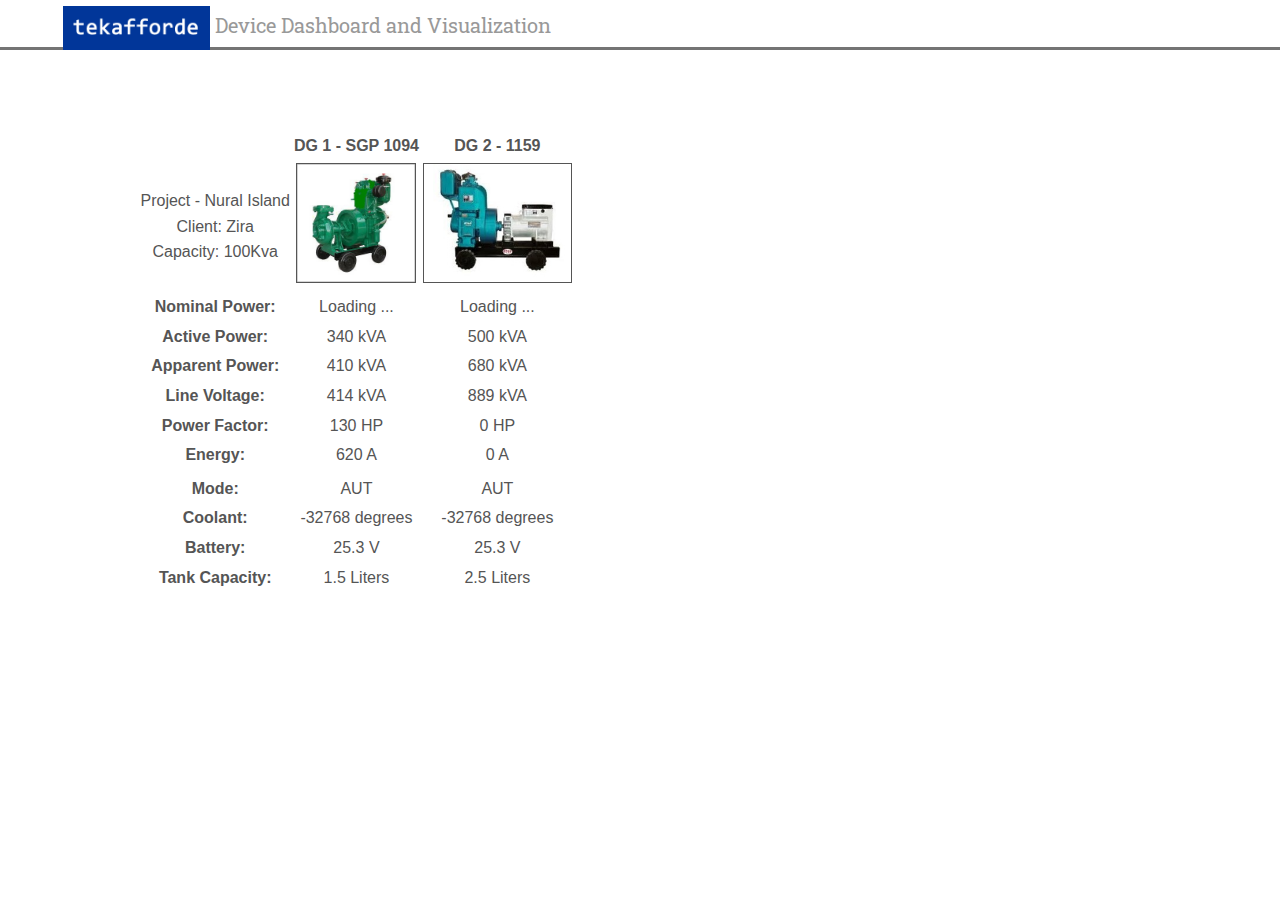
==== public/index.html @ 55267833 "New set" ====
<!DOCTYPE html>
<html lang="en"><head>
<head>
	<meta http-equiv="Content-Type" content="text/html; charset=utf-8" />
	<meta name="viewport" content="width=device-width, initial-scale=1.0">
	<title>Device Dashboard </title>

	<link href='https://fonts.googleapis.com/css?family=Roboto+Slab:400,700,300,100' rel='stylesheet' type='text/css'>
    <!--<link href="//netdna.bootstrapcdn.com/font-awesome/3.2.1/css/font-awesome.css" rel="stylesheet">-->
    <script src="https://code.jquery.com/jquery-1.11.2.min.js"></script>

	<link href="css/simplegrid.css" rel="stylesheet" media="screen">
	<link href="css/style.css" rel="stylesheet" media="screen">

	
</head>
<body>

<div class="header">
    <div class="header-content">
        <a href="/"><img class="logo" src="images/tekaffore_medium_blue.png" /> Device Dashboard and Visualization</a>
    </div>
</div>

<!-- Grid 1/2 -->
<div class="row">
    <div class="grid">
        <div class="col-1-1">
            <div class="content blurb">

                <table >
                    <thead>
                    <tr>
                        <th></th>
                        <th>DG 1 - SGP 1094</th>
                        <th>DG 2 - 1159</th>
                    </tr>
                    </thead>
                    <tbody>
                    <tr>
                        <td>Project - Nural Island <br>Client: Zira <br> Capacity: 100Kva </td>
                        <td>
                            <img src="images/Diesel-Generator.jpg" height="120px" border="1">
                        </td>
                        <td>
                            <img src="images/generator-set-250x250.jpg" height="120px" border="1">
                        </td>
                    </tr>
                    <tr>
                        <td class="heading">
                            Nominal Power:
                        </td>
                        <td class="iot-value">
                            Loading ...
                        </td>
                        <td class="iot-value">
                            Loading ...
                        </td>
                    </tr>

                    <tr>
                        <td class="heading">
                            Active Power:
                        </td>
                        <td>
                            340 kVA
                        </td>
                        <td>
                            500 kVA
                        </td>
                    </tr>

                    <tr>
                        <td class="heading">
                            Apparent Power:
                        </td>
                        <td>
                            410 kVA
                        </td>
                     <td>
                            680 kVA
                        </td>
                    </tr>

                    <tr>
                        <td class="heading">
                            Line Voltage:
                        </td>
                        <td>
                            414 kVA
                        </td>
                        <td>
                            889 kVA
                        </td>
                    </tr>

                    <tr>
                        <td class="heading">
                            Power Factor:
                        </td>
                        <td>
                            130 HP
                        </td>
                        <td>
                            0 HP
                        </td>
                    </tr>

                    <tr>
                        <td  class="heading">
                            Energy:
                        </td>
                        <td>
                            620 A
                        </td>
                        <td>
                            0 A
                        </td>
                    </tr>
                    <tr>
                        <td></td>
                        <td></td>
                        <td></td>
                    </tr>

                    <tr>
                        <td class="heading">
                            Mode:
                        </td>
                        <td>
                            AUT
                        </td>
                        <td>
                            AUT
                        </td>
                    </tr>

                    <tr>
                        <td class="heading">
                            Coolant:
                        </td>
                        <td>
                            -32768 degrees
                        </td>
                        <td>
                            -32768 degrees
                        </td>
                    </tr>

                    <tr>
                        <td class="heading">
                            Battery:
                        </td>
                        <td>
                            25.3 V
                        </td>
                        <td>
                            25.3 V
                        </td>
                    </tr>

                    <tr>
                        <td class="heading">
                            Tank Capacity:
                        </td>
                        <td>
                            1.5 Liters
                        </td>
                        <td>
                            2.5 Liters
                        </td>
                    </tr>

                    </tbody>


                </table>

			</div>
        </div>

    </div>
</div>

<script>

$(function() {

    $.ajax({
        type: 'GET',
        url: 'https://bba026be-4c3d-4270-b651-26df5dc07671-bluemix:446854be7d110441252c2aeab46d49e67b14d67c04e7e9f111e4ffeb18458952@bba026be-4c3d-4270-b651-26df5dc07671-bluemix.cloudant.com/iotp_q5yli1_default_2017-01-31/_design/iotp/_view/by-deviceId?key="aff-app-2-device"&limit=1&descending=true',
//        url: 'https://bba026be-4c3d-4270-b651-26df5dc07671-bluemix.cloudant.com/iotp_q5yli1_default_2017-01-31/_design/iotp/_view/by-deviceId?key="aff-app-2-device"&limit=1&descending=true',
        success: function(data) {
            console.log(data.rows[0].value.data.d.memory);
//            alert('success');
            $('.iot-value').text(data.rows[0].value.data.d.memory + ' kVA');
        },
        dataType: 'jsonp',
        error: function(jqXHR,textStatus,errorThrown) {
            console.log(errorThrown);
            console.log(textStatus);
            console.log(jqXHR)
            alert('error');
        }
    });

});
</script>
</body>
</html>
---- public/css/simplegrid.css ----
/*
  Simple Grid
  Learn More - http://dallasbass.com/simple-grid-a-lightweight-responsive-css-grid/
  Project Page - http://thisisdallas.github.com/Simple-Grid/
  Author - Dallas Bass
  Site - dallasbass.com
*/

*, *:after, *:before {
	-webkit-box-sizing: border-box;
	-moz-box-sizing: border-box;
	box-sizing: border-box;
}

body {
	margin: 0px;
}

[class*='col-'] {
	float: left;
	padding-left: 17px;
	padding-right: 17px;
}

[class*='col-']:last-of-type {
	padding-right: 0px;
}
[class*='col-']:first-of-type {
	padding-left: 0px;
}

.grid {
	width: 100%;
	max-width: 1155px;
	min-width: 755px;
	margin: 0 auto;
	overflow: hidden;
	padding: 0px 75px 0 75px;
}

.grid:after {
	content: "";
	display: table;
	clear: both;
}


/* Content Columns */

.col-1-1 {
	width: 100%;
}
.col-2-3, .col-8-12 {
	width: 66.66%;
}

.col-1-2, .col-6-12 {
	width: 50%;
}

.col-1-3, .col-4-12 {
	width: 33.33%;
}

.col-1-4, .col-3-12 {
	width: 25%;
}

.col-1-5 {
	width: 20%;
}

.col-1-6, .col-2-12 {
	width: 16.667%;
}

.col-1-7 {
	width: 14.28%;
}

.col-1-8 {
	width: 12.5%;
}

.col-1-9 {
	width: 11.1%;
}

.col-1-10 {
	width: 10%;
}

.col-1-11 {
	width: 9.09%;
}

.col-1-12 {
	width: 8.33%
}

/* Layout Columns */

.col-11-12 {
	width: 91.66%
}

.col-10-12 {
	width: 83.333%;
}

.col-9-12 {
	width: 75%;
}

.col-5-12 {
	width: 41.66%;
}

.col-7-12 {
	width: 58.33%
}

@media handheld, only screen and (max-width: 767px) {

	
	.grid {
		width: 100%;
		min-width: 0;
		margin-left: 0px;
		margin-right: 0px;
		padding-left: 0px;
		padding-right: 0px;
	}
	
	[class*='col-'] {
		width: auto;
		float: none;
		margin-left: 0px;
		margin-right: 0px;
		margin-top: 10px;
		margin-bottom: 10px;
		padding-left: 20px !important;
		padding-right: 20px !important;
	}
}
---- public/css/style.css ----
body {
    color: #555;
    background-color: #ffffff;
}
a {
    text-decoration: none;
}
.title, .row2, .nodes {
    background: #eee;
}


.blurb a {
    text-decoration: underline;
    color: #555;
}
a.button {
    text-decoration: none;
    display: inline-block;
    padding: 30px 40px;
    border-radius: 5px;
    background: #aa6767;
    color: #eee;
}
a.button:hover {
    background: #7F4545;
}
.row3, .row4, .row5 {
    background: #fff;
}

.row9 {
    background: #676767;
}
.footer {
    background: #333;
}

.footer .grid {
    color: #eee;
    padding: 20px 0;
    font-family: Arial;
}
.footer a {
    color: #eee;
}

.footer .content {
    height: auto;
    min-height: 0;
    margin: 20px auto;
}

.footer .headline {
    margin: 80px auto 20px auto;
}
.footer {
    text-align: center;
}

.ets-link {
    margin: 10px 0px;
    
}
.ets-globe {
    width: 60px;
    vertical-align: middle;
}

.content {
    margin: 80px 0;
}

.blurb {
    font-family: Arial;
    font-size: 16px;
    line-height: 1.6em;
}
.blurb p {
    margin-top: 0;
}
.blurb h3, .nodes h3 {
    font-family: "Roboto Slab";
    font-size: 24px;
    font-weight: normal;
    margin-top: 0;
    margin-bottom: 0.5em;
}
.blurb h4 {
    font-family: "Roboto Slab";
    font-size: 18px;
    font-weight: normal;
    margin-top: 0.8em;
    margin-bottom: 0.5em;
}
.feature {
    max-width: 485px;
    margin-left: auto;
    margin-right: auto;
    text-align: center;
}

.row3 .feature, .row4 .feature, .row5 .feature {
    border: none;
}
.feature img {
    max-width: 445px;
    width: 100%;
}
.title .content {
    margin: 80px 0 20px 0;
    height: 280px;
    text-align: center;
}
.title h1 {
    font-size: 36px;
    font-family: "Roboto Slab";
    font-weight: bold;
    margin-bottom: 10px;
    color: #676767;
}    
.title h2 {
    margin-top: 0px;
    font-size: 20px;
    font-family: "Roboto Slab";
    font-weight: normal;
    color: #555;
}
.title img {
    margin: auto;
    max-width: 769px;
    width: 100%;
}

.nodes .content {
    text-align: center;
    height: auto;
    min-height: 0;
    margin: 40px 0 40px 0;
}
.nodes .grid {
    padding-top: 40px;
    padding-bottom: 40px;
}

.nodes h3 {
    text-align: center;
}
.nodes h4 {
    font-family: "Roboto Slab";
    text-align: center;
    font-weight: normal;
    margin-top: 3px;
    height: 50px;
}

.heading{
    font-weight: 600;
}

td{
    text-align: center
}
.header {
    font-family: "Roboto Slab";
    font-size: 20px;
    line-height: 50px;
    color: #222222;
    padding: 0px 10px;
    height: 50px;
    background: #ffffff;
    border-bottom: solid #747474;
}
.header-content {
    width: 100%;
	max-width: 1155px;
	min-width: 755px;
	margin: 0 auto;
}
.header-content .logo {
    vertical-align: middle;
    height: 44px;
}
.header-content a {
    color: #999;
}
.header-content ul {
    float: right;
    list-style-type: none;
    margin: -0;
    padding: 0;
    background: #333;
}
.header-content li {
    display: inline-block;
    margin: 0;
    padding: 0;
}
.header-content li a {
    display: block;
    padding: 0 15px 0 15px;
}
.header-content li.current {
    background: url(images/tab.png) 50% bottom no-repeat;
}
.header-content li.current a {
    color: #fff;
}
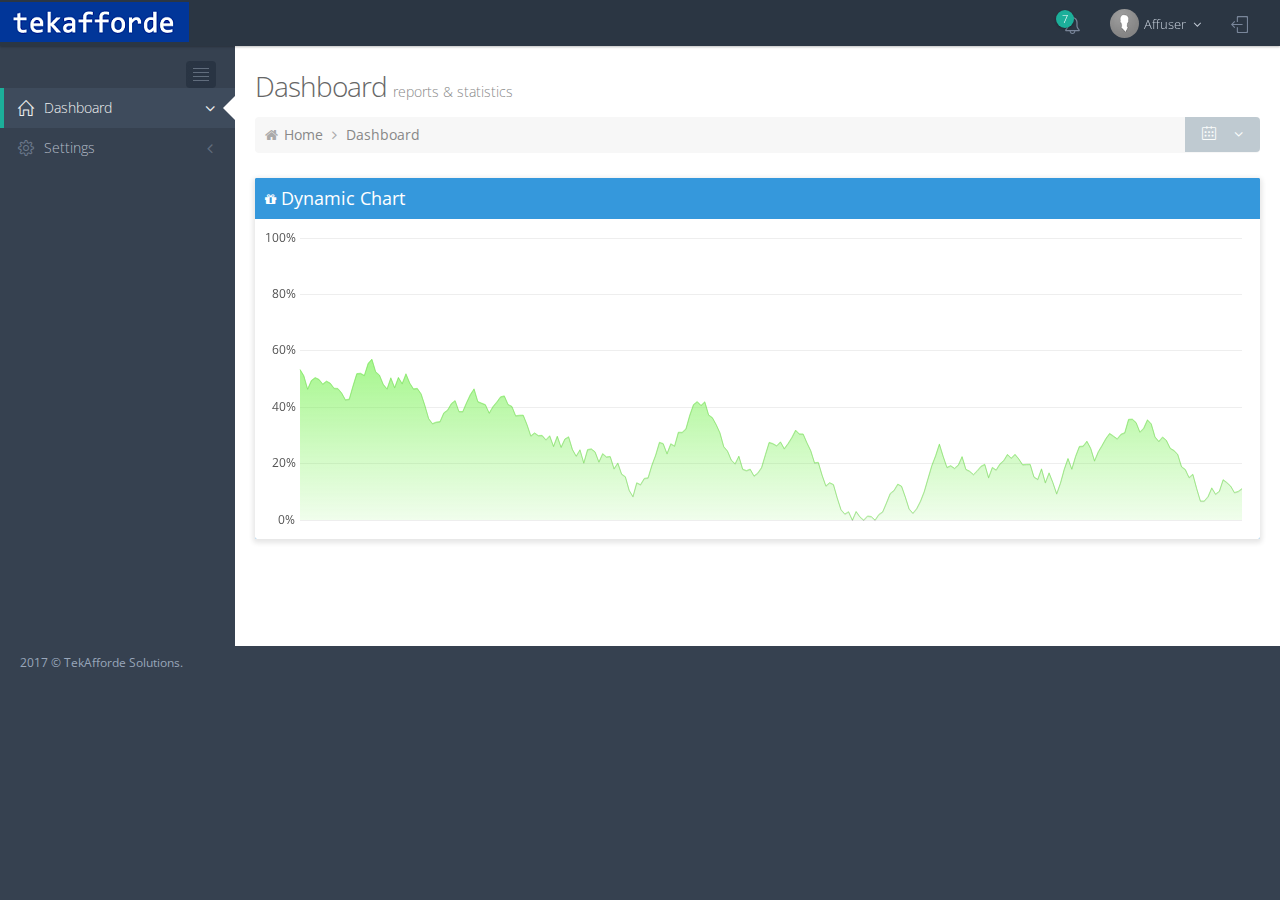
==== commit 7c132e2e: "commit with menu and graph" ====
--- a/public/index.html
+++ b/public/index.html
@@ -1,210 +1,234 @@
 <!DOCTYPE html>
-<html lang="en"><head>
+<html lang="en" class="no-js">
+<!--<![endif]-->
+<!-- BEGIN HEAD -->
 <head>
-	<meta http-equiv="Content-Type" content="text/html; charset=utf-8" />
-	<meta name="viewport" content="width=device-width, initial-scale=1.0">
-	<title>Device Dashboard </title>
-
-	<link href='https://fonts.googleapis.com/css?family=Roboto+Slab:400,700,300,100' rel='stylesheet' type='text/css'>
-    <!--<link href="//netdna.bootstrapcdn.com/font-awesome/3.2.1/css/font-awesome.css" rel="stylesheet">-->
-    <script src="https://code.jquery.com/jquery-1.11.2.min.js"></script>
-
-	<link href="css/simplegrid.css" rel="stylesheet" media="screen">
-	<link href="css/style.css" rel="stylesheet" media="screen">
-
-	
+<meta charset="utf-8"/>
+<title>Afforde | Dashboard</title>
+<meta http-equiv="X-UA-Compatible" content="IE=edge">
+<meta content="width=device-width, initial-scale=1" name="viewport"/>
+<meta content="" name="description"/>
+<meta content="" name="author"/>
+<!-- BEGIN GLOBAL MANDATORY STYLES -->
+<link href="https://fonts.googleapis.com/css?family=Open+Sans:400,300,600,700&subset=all" rel="stylesheet" type="text/css"/>
+<link href="plugins/font-awesome/css/font-awesome.min.css" rel="stylesheet" type="text/css"/>
+<link href="plugins/simple-line-icons/simple-line-icons.min.css" rel="stylesheet" type="text/css"/>
+<link href="plugins/bootstrap/css/bootstrap.min.css" rel="stylesheet" type="text/css"/>
+<!-- END GLOBAL MANDATORY STYLES -->
+<!-- END PAGE STYLES -->
+<!-- BEGIN THEME STYLES -->
+<link href="plugins/css/components-md.css" id="style_components" rel="stylesheet" type="text/css"/>
+<link href="plugins/layout/css/layout.css" rel="stylesheet" type="text/css"/>
+<link href="plugins/layout/css/themes/darkblue.css" rel="stylesheet" type="text/css" id="style_color"/>
+<!-- END THEME STYLES -->
+
 </head>
-<body>
-
-<div class="header">
-    <div class="header-content">
-        <a href="/"><img class="logo" src="images/tekaffore_medium_blue.png" /> Device Dashboard and Visualization</a>
+<body class="page-md page-header-fixed page-quick-sidebar-over-content page-sidebar-closed-hide-logo ">
+<!-- BEGIN HEADER -->
+<div class="page-header md-shadow-z-1-i navbar navbar-fixed-top">
+	<!-- BEGIN HEADER INNER -->
+	<div class="page-header-inner">
+		<!-- BEGIN LOGO -->
+		<div class="page-logo">
+			<a href="index.html">
+			<img src="images/tekaffore_medium_blue.png" alt="logo" class="logo-default"/>
+			</a>
+			<div class="menu-toggler sidebar-toggler hide">
+			</div>
+		</div>
+		<!-- END LOGO -->
+		<!-- BEGIN RESPONSIVE MENU TOGGLER -->
+		<a href="javascript:;" class="menu-toggler responsive-toggler" data-toggle="collapse" data-target=".navbar-collapse">
+		</a>
+		<!-- END RESPONSIVE MENU TOGGLER -->
+		<!-- BEGIN TOP NAVIGATION MENU -->
+		<div class="top-menu">
+			<ul class="nav navbar-nav pull-right">
+				<!-- BEGIN NOTIFICATION DROPDOWN -->
+				<!-- DOC: Apply "dropdown-dark" class after below "dropdown-extended" to change the dropdown styte -->
+				<li class="dropdown dropdown-extended dropdown-notification" id="header_notification_bar">
+					<a href="javascript:;" class="dropdown-toggle" data-toggle="dropdown" data-hover="dropdown" data-close-others="true">
+					<i class="icon-bell"></i>
+					<span class="badge badge-default">
+					7 </span>
+					</a>
+					<ul class="dropdown-menu">
+						<li class="external">
+							<h3><span class="bold">12 pending</span> notifications</h3>
+							<a href="extra_profile.html">view all</a>
+						</li>
+							</ul>
+				</li>
+				<li class="dropdown dropdown-user">
+					<a href="javascript:;" class="dropdown-toggle" data-toggle="dropdown" data-hover="dropdown" data-close-others="true">
+					<img alt="" class="img-circle" src="images/avatar.png"/>
+					<span class="username username-hide-on-mobile">
+					Affuser </span>
+					<i class="fa fa-angle-down"></i>
+					</a>
+					<ul class="dropdown-menu dropdown-menu-default">
+						<li>
+							<a href="extra_profile.html">
+							<i class="icon-user"></i> My Profile </a>
+						</li>
+						<li class="divider">
+						</li>
+						<li>
+							<a href="login.html">
+							<i class="icon-key"></i> Log Out </a>
+						</li>
+					</ul>
+				</li>
+				<li class="dropdown dropdown-quick-sidebar-toggler">
+					<a href="javascript:;" class="dropdown-toggle">
+					<i class="icon-logout"></i>
+					</a>
+				</li>
+				<!-- END QUICK SIDEBAR TOGGLER -->
+			</ul>
+		</div>
+		<!-- END TOP NAVIGATION MENU -->
+	</div>
+	<!-- END HEADER INNER -->
+</div>
+<!-- END HEADER -->
+<div class="clearfix">
+</div>
+<!-- BEGIN CONTAINER -->
+<div class="page-container">
+	<!-- BEGIN SIDEBAR -->
+	<div class="page-sidebar-wrapper">
+		<div class="page-sidebar navbar-collapse collapse">
+			<ul class="page-sidebar-menu page-sidebar-menu-light" data-keep-expanded="false" data-auto-scroll="true" data-slide-speed="200">
+				<!-- DOC: To remove the sidebar toggler from the sidebar you just need to completely remove the below "sidebar-toggler-wrapper" LI element -->
+				<li class="sidebar-toggler-wrapper">
+					<!-- BEGIN SIDEBAR TOGGLER BUTTON -->
+					<div class="sidebar-toggler">
+					</div>
+					<!-- END SIDEBAR TOGGLER BUTTON -->
+				</li>
+				<!-- DOC: To remove the search box from the sidebar you just need to completely remove the below "sidebar-search-wrapper" LI element -->
+				<li class="start active open">
+					<a href="javascript:;">
+					<i class="icon-home"></i>
+					<span class="title">Dashboard</span>
+					<span class="selected"></span>
+					<span class="arrow open"></span>
+					</a>
+
+				</li>
+				<li>
+					<a href="javascript:;">
+					<i class="icon-settings"></i>
+					<span class="title">Settings</span>
+					<span class="arrow "></span>
+					</a>
+					</li>
+					</ul>
+			<!-- END SIDEBAR MENU -->
+		</div>
+	</div>
+	<!-- END SIDEBAR -->
+	<!-- BEGIN CONTENT -->
+	<div class="page-content-wrapper">
+		<div class="page-content">
+			<h3 class="page-title">
+			Dashboard <small>reports & statistics</small>
+			</h3>
+			<div class="page-bar">
+				<ul class="page-breadcrumb">
+					<li>
+						<i class="fa fa-home"></i>
+						<a href="index.html">Home</a>
+						<i class="fa fa-angle-right"></i>
+					</li>
+					<li>
+						<a href="#">Dashboard</a>
+					</li>
+				</ul>
+				<div class="page-toolbar">
+					<div id="dashboard-report-range" class="pull-right tooltips btn btn-fit-height grey-salt" data-placement="top" data-original-title="Change dashboard date range">
+						<i class="icon-calendar"></i>&nbsp; <span class="uppercase visible-lg-inline-block"></span>&nbsp; <i class="fa fa-angle-down"></i>
+					</div>
+				</div>
+			</div>
+			<!-- END PAGE HEADER-->
+			<div class="clearfix">
+			</div>
+			<div class="row">
+				
+				<div class="col-md-12">
+					<!-- BEGIN PORTLET-->
+				<div class="portlet box blue">
+				
+				
+						<div class="portlet-title">
+							<div class="caption">
+								<i class="fa fa-gift"></i>Dynamic Chart
+							</div>
+							<div class="tools">
+								<a href="javascript:;" class="collapse">
+								</a>
+								<a href="#portlet-config" data-toggle="modal" class="config">
+								</a>
+								<a href="javascript:;" class="reload">
+								</a>
+								<a href="javascript:;" class="remove">
+								</a>
+							</div>
+						</div>
+						<div class="portlet-body">
+							<div id="chart_4" class="chart">
+							</div>
+						</div>
+					
+					
+					</div>
+					</div>
+					<!-- END PORTLET-->
+				</div>
+			</div>
+			<div class="clearfix">
+			</div>
+
+		</div>
+	</div>
+
+</div>
+<!-- END CONTAINER -->
+<!-- BEGIN FOOTER -->
+<div class="page-footer">
+	<div class="page-footer-inner">
+		 2017 &copy; TekAfforde Solutions.
     </div>
-</div>
-
-<!-- Grid 1/2 -->
-<div class="row">
-    <div class="grid">
-        <div class="col-1-1">
-            <div class="content blurb">
-
-                <table >
-                    <thead>
-                    <tr>
-                        <th></th>
-                        <th>DG 1 - SGP 1094</th>
-                        <th>DG 2 - 1159</th>
-                    </tr>
-                    </thead>
-                    <tbody>
-                    <tr>
-                        <td>Project - Nural Island <br>Client: Zira <br> Capacity: 100Kva </td>
-                        <td>
-                            <img src="images/Diesel-Generator.jpg" height="120px" border="1">
-                        </td>
-                        <td>
-                            <img src="images/generator-set-250x250.jpg" height="120px" border="1">
-                        </td>
-                    </tr>
-                    <tr>
-                        <td class="heading">
-                            Nominal Power:
-                        </td>
-                        <td class="iot-value">
-                            Loading ...
-                        </td>
-                        <td class="iot-value">
-                            Loading ...
-                        </td>
-                    </tr>
-
-                    <tr>
-                        <td class="heading">
-                            Active Power:
-                        </td>
-                        <td>
-                            340 kVA
-                        </td>
-                        <td>
-                            500 kVA
-                        </td>
-                    </tr>
-
-                    <tr>
-                        <td class="heading">
-                            Apparent Power:
-                        </td>
-                        <td>
-                            410 kVA
-                        </td>
-                     <td>
-                            680 kVA
-                        </td>
-                    </tr>
-
-                    <tr>
-                        <td class="heading">
-                            Line Voltage:
-                        </td>
-                        <td>
-                            414 kVA
-                        </td>
-                        <td>
-                            889 kVA
-                        </td>
-                    </tr>
-
-                    <tr>
-                        <td class="heading">
-                            Power Factor:
-                        </td>
-                        <td>
-                            130 HP
-                        </td>
-                        <td>
-                            0 HP
-                        </td>
-                    </tr>
-
-                    <tr>
-                        <td  class="heading">
-                            Energy:
-                        </td>
-                        <td>
-                            620 A
-                        </td>
-                        <td>
-                            0 A
-                        </td>
-                    </tr>
-                    <tr>
-                        <td></td>
-                        <td></td>
-                        <td></td>
-                    </tr>
-
-                    <tr>
-                        <td class="heading">
-                            Mode:
-                        </td>
-                        <td>
-                            AUT
-                        </td>
-                        <td>
-                            AUT
-                        </td>
-                    </tr>
-
-                    <tr>
-                        <td class="heading">
-                            Coolant:
-                        </td>
-                        <td>
-                            -32768 degrees
-                        </td>
-                        <td>
-                            -32768 degrees
-                        </td>
-                    </tr>
-
-                    <tr>
-                        <td class="heading">
-                            Battery:
-                        </td>
-                        <td>
-                            25.3 V
-                        </td>
-                        <td>
-                            25.3 V
-                        </td>
-                    </tr>
-
-                    <tr>
-                        <td class="heading">
-                            Tank Capacity:
-                        </td>
-                        <td>
-                            1.5 Liters
-                        </td>
-                        <td>
-                            2.5 Liters
-                        </td>
-                    </tr>
-
-                    </tbody>
-
-
-                </table>
-
-			</div>
-        </div>
-
-    </div>
-</div>
-
+	<div class="scroll-to-top">
+		<i class="icon-arrow-up"></i>
+	</div>
+</div>
+
+
+<script src="plugins/jquery.min.js" type="text/javascript"></script>
+<script src="plugins/bootstrap/js/bootstrap.min.js" type="text/javascript"></script>
+<script src="plugins/jquery-slimscroll/jquery.slimscroll.min.js" type="text/javascript"></script>
+<script src="plugins/metronic.js" type="text/javascript"></script>
+
+<script src="plugins/flot/jquery.flot.min.js"></script>
+<script src="plugins/flot/jquery.flot.resize.min.js"></script>
+<script src="plugins/flot/jquery.flot.stack.min.js"></script>
+
+<script src="plugins/charts-flotcharts.js"></script>
+
+
+<!-- END PAGE LEVEL PLUGINS -->
+<!-- BEGIN PAGE LEVEL SCRIPTS -->
+<!-- END PAGE LEVEL SCRIPTS -->
 <script>
-
-$(function() {
-
-    $.ajax({
-        type: 'GET',
-        url: 'https://bba026be-4c3d-4270-b651-26df5dc07671-bluemix:446854be7d110441252c2aeab46d49e67b14d67c04e7e9f111e4ffeb18458952@bba026be-4c3d-4270-b651-26df5dc07671-bluemix.cloudant.com/iotp_q5yli1_default_2017-01-31/_design/iotp/_view/by-deviceId?key="aff-app-2-device"&limit=1&descending=true',
-//        url: 'https://bba026be-4c3d-4270-b651-26df5dc07671-bluemix.cloudant.com/iotp_q5yli1_default_2017-01-31/_design/iotp/_view/by-deviceId?key="aff-app-2-device"&limit=1&descending=true',
-        success: function(data) {
-            console.log(data.rows[0].value.data.d.memory);
-//            alert('success');
-            $('.iot-value').text(data.rows[0].value.data.d.memory + ' kVA');
-        },
-        dataType: 'jsonp',
-        error: function(jqXHR,textStatus,errorThrown) {
-            console.log(errorThrown);
-            console.log(textStatus);
-            console.log(jqXHR)
-            alert('error');
-        }
-    });
-
+jQuery(document).ready(function() {    
+   ChartsFlotcharts.initCharts();
+  
 });
 </script>
+<!-- END JAVASCRIPTS -->
 </body>
-</html>
+<!-- END BODY -->
+</html>--- a/public/plugins/css/components-md.css
+++ b/public/plugins/css/components-md.css
@@ -0,0 +1,13898 @@
+/*********************************
+ METRONIC ROUNDED STYLE COMPONENTS 
+*********************************/
+/***
+General reset
+***/
+/* Set default body */
+body {
+  color: #333333;
+  font-family: "Open Sans", sans-serif;
+  padding: 0px !important;
+  margin: 0px !important;
+  font-size: 13px;
+  direction: ltr;
+}
+
+/*
+ Internet Explorer 10 doesn't differentiate device width from viewport width, and thus doesn't 
+ properly apply the media queries in Bootstrap's CSS. To address this, 
+ you can optionally include the following CSS and JavaScript to work around this problem until Microsoft issues a fix.
+*/
+@-webkit-viewport {
+  width: device-width;
+}
+@-moz-viewport {
+  width: device-width;
+}
+@-ms-viewport {
+  width: device-width;
+}
+@-o-viewport {
+  width: device-width;
+}
+@viewport {
+  width: device-width;
+}
+/*
+ Internet Explorer 10 doesn't differentiate device width from viewport width, 
+ and thus doesn't properly apply the media queries in Bootstrap's CSS. To address this, following CSS code applied 
+*/
+@-ms-viewport {
+  width: auto !important;
+}
+.md-shadow-z-1, .alert, .badge, .btn, .btn-group > .btn, .btn.btn-link:hover, .icon-btn, .label, .list-group1, .note, .social-icons li > a, .social-icons.social-icons-color > li > a, .well {
+  box-shadow: 0 1px 3px rgba(0, 0, 0, 0.1), 0 1px 2px rgba(0, 0, 0, 0.18);
+}
+
+.md-shadow-z-1-i {
+  box-shadow: 0 1px 3px rgba(0, 0, 0, 0.1), 0 1px 2px rgba(0, 0, 0, 0.18) !important;
+}
+
+.md-shadow-z-1-hover {
+  box-shadow: 0 1px 3px rgba(0, 0, 0, 0.14), 0 1px 2px rgba(0, 0, 0, 0.22);
+}
+
+.md-shadow-z-2, .ver-inline-menu, .panel, .popover {
+  box-shadow: 0 3px 6px rgba(0, 0, 0, 0.16), 0 3px 6px rgba(0, 0, 0, 0.22);
+}
+
+.md-shadow-z-2-i, .dropdown-menu, .btn-group > .dropdown-menu {
+  box-shadow: 0 3px 6px rgba(0, 0, 0, 0.16), 0 3px 6px rgba(0, 0, 0, 0.22) !important;
+}
+
+.md-shadow-z-2-hover, .btn:hover, .icon-btn:hover, .social-icons li:hover > a, .social-icons.social-icons-color > li > a:hover, .portlet.box.blue > .portlet-title > .actions .btn-default:hover, .portlet.box.blue-madison > .portlet-title > .actions .btn-default:hover, .portlet.box.blue-chambray > .portlet-title > .actions .btn-default:hover, .portlet.box.blue-ebonyclay > .portlet-title > .actions .btn-default:hover, .portlet.box.blue-hoki > .portlet-title > .actions .btn-default:hover, .portlet.box.blue-steel > .portlet-title > .actions .btn-default:hover, .portlet.box.blue-soft > .portlet-title > .actions .btn-default:hover, .portlet.box.blue-dark > .portlet-title > .actions .btn-default:hover, .portlet.box.blue-sharp > .portlet-title > .actions .btn-default:hover, .portlet.box.green > .portlet-title > .actions .btn-default:hover, .portlet.box.green-meadow > .portlet-title > .actions .btn-default:hover, .portlet.box.green-seagreen > .portlet-title > .actions .btn-default:hover, .portlet.box.green-turquoise > .portlet-title > .actions .btn-default:hover, .portlet.box.green-haze > .portlet-title > .actions .btn-default:hover, .portlet.box.green-jungle > .portlet-title > .actions .btn-default:hover, .portlet.box.green-sharp > .portlet-title > .actions .btn-default:hover, .portlet.box.green-soft > .portlet-title > .actions .btn-default:hover, .portlet.box.grey > .portlet-title > .actions .btn-default:hover, .portlet.box.grey-steel > .portlet-title > .actions .btn-default:hover, .portlet.box.grey-cararra > .portlet-title > .actions .btn-default:hover, .portlet.box.grey-gallery > .portlet-title > .actions .btn-default:hover, .portlet.box.grey-cascade > .portlet-title > .actions .btn-default:hover, .portlet.box.grey-silver > .portlet-title > .actions .btn-default:hover, .portlet.box.grey-salsa > .portlet-title > .actions .btn-default:hover, .portlet.box.grey-salt > .portlet-title > .actions .btn-default:hover, .portlet.box.grey-mint > .portlet-title > .actions .btn-default:hover, .portlet.box.red > .portlet-title > .actions .btn-default:hover, .portlet.box.red-pink > .portlet-title > .actions .btn-default:hover, .portlet.box.red-sunglo > .portlet-title > .actions .btn-default:hover, .portlet.box.red-intense > .portlet-title > .actions .btn-default:hover, .portlet.box.red-thunderbird > .portlet-title > .actions .btn-default:hover, .portlet.box.red-flamingo > .portlet-title > .actions .btn-default:hover, .portlet.box.red-soft > .portlet-title > .actions .btn-default:hover, .portlet.box.red-haze > .portlet-title > .actions .btn-default:hover, .portlet.box.yellow > .portlet-title > .actions .btn-default:hover, .portlet.box.yellow-gold > .portlet-title > .actions .btn-default:hover, .portlet.box.yellow-casablanca > .portlet-title > .actions .btn-default:hover, .portlet.box.yellow-crusta > .portlet-title > .actions .btn-default:hover, .portlet.box.yellow-lemon > .portlet-title > .actions .btn-default:hover, .portlet.box.yellow-saffron > .portlet-title > .actions .btn-default:hover, .portlet.box.purple > .portlet-title > .actions .btn-default:hover, .portlet.box.purple-plum > .portlet-title > .actions .btn-default:hover, .portlet.box.purple-medium > .portlet-title > .actions .btn-default:hover, .portlet.box.purple-studio > .portlet-title > .actions .btn-default:hover, .portlet.box.purple-wisteria > .portlet-title > .actions .btn-default:hover, .portlet.box.purple-seance > .portlet-title > .actions .btn-default:hover, .portlet.box.purple-intense > .portlet-title > .actions .btn-default:hover, .portlet.box.purple-sharp > .portlet-title > .actions .btn-default:hover, .portlet.box.purple-soft > .portlet-title > .actions .btn-default:hover {
+  box-shadow: 0 3px 6px rgba(0, 0, 0, 0.2), 0 3px 6px rgba(0, 0, 0, 0.26);
+}
+
+.md-shadow-z-3, .modal .modal-content {
+  box-shadow: 0 8px 18px rgba(0, 0, 0, 0.18), 0 6px 6px rgba(0, 0, 0, 0.23);
+}
+
+.md-shadow-z-3-i {
+  box-shadow: 0 8px 18px rgba(0, 0, 0, 0.18), 0 6px 6px rgba(0, 0, 0, 0.24) !important;
+}
+
+.md-shadow-z-3-hover, .btn:active, .portlet.box.blue > .portlet-title > .actions .btn-default:active, .portlet.box.blue-madison > .portlet-title > .actions .btn-default:active, .portlet.box.blue-chambray > .portlet-title > .actions .btn-default:active, .portlet.box.blue-ebonyclay > .portlet-title > .actions .btn-default:active, .portlet.box.blue-hoki > .portlet-title > .actions .btn-default:active, .portlet.box.blue-steel > .portlet-title > .actions .btn-default:active, .portlet.box.blue-soft > .portlet-title > .actions .btn-default:active, .portlet.box.blue-dark > .portlet-title > .actions .btn-default:active, .portlet.box.blue-sharp > .portlet-title > .actions .btn-default:active, .portlet.box.green > .portlet-title > .actions .btn-default:active, .portlet.box.green-meadow > .portlet-title > .actions .btn-default:active, .portlet.box.green-seagreen > .portlet-title > .actions .btn-default:active, .portlet.box.green-turquoise > .portlet-title > .actions .btn-default:active, .portlet.box.green-haze > .portlet-title > .actions .btn-default:active, .portlet.box.green-jungle > .portlet-title > .actions .btn-default:active, .portlet.box.green-sharp > .portlet-title > .actions .btn-default:active, .portlet.box.green-soft > .portlet-title > .actions .btn-default:active, .portlet.box.grey > .portlet-title > .actions .btn-default:active, .portlet.box.grey-steel > .portlet-title > .actions .btn-default:active, .portlet.box.grey-cararra > .portlet-title > .actions .btn-default:active, .portlet.box.grey-gallery > .portlet-title > .actions .btn-default:active, .portlet.box.grey-cascade > .portlet-title > .actions .btn-default:active, .portlet.box.grey-silver > .portlet-title > .actions .btn-default:active, .portlet.box.grey-salsa > .portlet-title > .actions .btn-default:active, .portlet.box.grey-salt > .portlet-title > .actions .btn-default:active, .portlet.box.grey-mint > .portlet-title > .actions .btn-default:active, .portlet.box.red > .portlet-title > .actions .btn-default:active, .portlet.box.red-pink > .portlet-title > .actions .btn-default:active, .portlet.box.red-sunglo > .portlet-title > .actions .btn-default:active, .portlet.box.red-intense > .portlet-title > .actions .btn-default:active, .portlet.box.red-thunderbird > .portlet-title > .actions .btn-default:active, .portlet.box.red-flamingo > .portlet-title > .actions .btn-default:active, .portlet.box.red-soft > .portlet-title > .actions .btn-default:active, .portlet.box.red-haze > .portlet-title > .actions .btn-default:active, .portlet.box.yellow > .portlet-title > .actions .btn-default:active, .portlet.box.yellow-gold > .portlet-title > .actions .btn-default:active, .portlet.box.yellow-casablanca > .portlet-title > .actions .btn-default:active, .portlet.box.yellow-crusta > .portlet-title > .actions .btn-default:active, .portlet.box.yellow-lemon > .portlet-title > .actions .btn-default:active, .portlet.box.yellow-saffron > .portlet-title > .actions .btn-default:active, .portlet.box.purple > .portlet-title > .actions .btn-default:active, .portlet.box.purple-plum > .portlet-title > .actions .btn-default:active, .portlet.box.purple-medium > .portlet-title > .actions .btn-default:active, .portlet.box.purple-studio > .portlet-title > .actions .btn-default:active, .portlet.box.purple-wisteria > .portlet-title > .actions .btn-default:active, .portlet.box.purple-seance > .portlet-title > .actions .btn-default:active, .portlet.box.purple-intense > .portlet-title > .actions .btn-default:active, .portlet.box.purple-sharp > .portlet-title > .actions .btn-default:active, .portlet.box.purple-soft > .portlet-title > .actions .btn-default:active {
+  box-shadow: 0 8px 18px rgba(0, 0, 0, 0.22), 0 6px 6px rgba(0, 0, 0, 0.26);
+}
+
+.md-shadow-z-4 {
+  box-shadow: 0 14px 28px rgba(0, 0, 0, 0.26), 0 10px 10px rgba(0, 0, 0, 0.22);
+}
+
+.md-shadow-z-4-i {
+  box-shadow: 0 14px 28px rgba(0, 0, 0, 0.26), 0 10px 10px rgba(0, 0, 0, 0.22) !important;
+}
+
+.md-shadow-z-5 {
+  box-shadow: 0 19px 38px rgba(0, 0, 0, 0.28), 0 15px 12px rgba(0, 0, 0, 0.22);
+}
+
+.md-shadow-z-5-i {
+  box-shadow: 0 19px 38px rgba(0, 0, 0, 0.28), 0 15px 12px rgba(0, 0, 0, 0.22) !important;
+}
+
+.md-shadow-none {
+  box-shadow: none !important;
+}
+
+.md-click-circle {
+  display: block;
+  position: absolute;
+  background: rgba(0, 0, 0, 0.2);
+  border-radius: 50%;
+  -webkit-animation: scale(0);
+  -moz-transform: scale(0);
+  transform: scale(0);
+}
+.md-click-circle.md-click-animate {
+  -webkit-animation: mdClickEffect 0.55s linear;
+  -moz-animation: mdClickEffect 0.55s linear;
+  animation: mdClickEffect 0.55s linear;
+}
+
+@-webkit-keyframes mdClickEffect {
+  100% {
+    opacity: 0;
+    -webkit-transform: scale(1.5);
+  }
+}
+@-moz-keyframes mdClickEffect {
+  100% {
+    opacity: 0;
+    -moz-transform: scale(2.5);
+  }
+}
+@keyframes mdClickEffect {
+  100% {
+    opacity: 0;
+    transform: scale(2.5);
+  }
+}
+.form-group.form-md-line-input {
+  position: relative;
+  margin: 0 0 35px 0;
+  padding-top: 20px;
+}
+.form-horizontal .form-group.form-md-line-input {
+  padding-top: 10px;
+  margin-bottom: 20px;
+  margin: 0 -15px 20px -15px;
+}
+.form-horizontal .form-group.form-md-line-input > label {
+  padding-top: 5px;
+  font-size: 13px;
+  color: #888888;
+  opacity: 1 ;
+  filter: alpha(opacity=100) ;
+}
+.form-group.form-md-line-input .form-control {
+  background: none;
+  border: 0;
+  border-bottom: 1px solid #e5e5e5;
+  -webkit-border-radius: 0;
+  -moz-border-radius: 0;
+  -ms-border-radius: 0;
+  -o-border-radius: 0;
+  border-radius: 0;
+  color: #333;
+  box-shadow: none;
+  padding-left: 0;
+  padding-right: 0;
+  font-size: 16px;
+}
+.form-group.form-md-line-input .form-control::-moz-placeholder {
+  color: #999;
+  opacity: 1;
+}
+.form-group.form-md-line-input .form-control:-ms-input-placeholder {
+  color: #999;
+}
+.form-group.form-md-line-input .form-control::-webkit-input-placeholder {
+  color: #999;
+}
+.form-group.form-md-line-input .form-control.form-control-static {
+  border-bottom: 0;
+}
+.form-group.form-md-line-input .form-control.input-sm {
+  font-size: 14px;
+  padding: 6px 0;
+}
+.form-group.form-md-line-input .form-control.input-lg {
+  font-size: 20px;
+  padding: 14px 0;
+}
+.form-group.form-md-line-input .form-control ~ label,
+.form-group.form-md-line-input .form-control ~ .form-control-focus {
+  width: 100%;
+  position: absolute;
+  left: 0;
+  bottom: 0;
+  pointer-events: none;
+}
+.form-horizontal .form-group.form-md-line-input .form-control ~ label, .form-horizontal
+.form-group.form-md-line-input .form-control ~ .form-control-focus {
+  width: auto;
+  left: 15px;
+  right: 15px;
+}
+.form-group.form-md-line-input .form-control ~ label:after,
+.form-group.form-md-line-input .form-control ~ .form-control-focus:after {
+  content: '';
+  position: absolute;
+  z-index: 5;
+  bottom: 0;
+  left: 50%;
+  width: 0;
+  height: 2px;
+  width: 0;
+  visibility: hidden;
+  transition: 0.2s ease all;
+}
+.form-group.form-md-line-input .form-control ~ label {
+  top: 0;
+  margin-bottom: 0;
+  font-size: 13px;
+  color: #888888;
+  opacity: 1 ;
+  filter: alpha(opacity=100) ;
+}
+.form-group.form-md-line-input .form-control.edited:not([readonly]) ~ label,
+.form-group.form-md-line-input .form-control.edited:not([readonly]) ~ .form-control-focus, .form-group.form-md-line-input .form-control:focus:not([readonly]) ~ label,
+.form-group.form-md-line-input .form-control:focus:not([readonly]) ~ .form-control-focus, .form-group.form-md-line-input .form-control.focus:not([readonly]) ~ label,
+.form-group.form-md-line-input .form-control.focus:not([readonly]) ~ .form-control-focus {
+  color: #888888;
+}
+.form-group.form-md-line-input .form-control.edited:not([readonly]) ~ label:after,
+.form-group.form-md-line-input .form-control.edited:not([readonly]) ~ .form-control-focus:after, .form-group.form-md-line-input .form-control:focus:not([readonly]) ~ label:after,
+.form-group.form-md-line-input .form-control:focus:not([readonly]) ~ .form-control-focus:after, .form-group.form-md-line-input .form-control.focus:not([readonly]) ~ label:after,
+.form-group.form-md-line-input .form-control.focus:not([readonly]) ~ .form-control-focus:after {
+  visibility: visible;
+  left: 0;
+  width: 100%;
+  background: #26A69A;
+}
+.form-group.form-md-line-input .form-control.edited:not([readonly]) ~ label, .form-group.form-md-line-input .form-control:focus:not([readonly]) ~ label, .form-group.form-md-line-input .form-control.focus:not([readonly]) ~ label {
+  opacity: 1 ;
+  filter: alpha(opacity=100) ;
+}
+.form-group.form-md-line-input .form-control.edited:not([readonly]) ~ .help-block, .form-group.form-md-line-input .form-control:focus:not([readonly]) ~ .help-block, .form-group.form-md-line-input .form-control.focus:not([readonly]) ~ .help-block {
+  color: #26A69A;
+  opacity: 1 ;
+  filter: alpha(opacity=100) ;
+}
+.form-group.form-md-line-input .form-control[readonly], .form-group.form-md-line-input .form-control[disabled], fieldset[disabled] .form-group.form-md-line-input .form-control {
+  background: none;
+  cursor: not-allowed;
+  border-bottom: 1px dashed #e5e5e5;
+}
+.form-group.form-md-line-input.form-md-floating-label .form-control ~ label {
+  font-size: 16px;
+  top: 25px;
+  transition: 0.2s ease all;
+  color: #999;
+}
+.form-group.form-md-line-input.form-md-floating-label .form-control[readonly] ~ label, .form-group.form-md-line-input.form-md-floating-label .form-control.edited ~ label, .form-group.form-md-line-input.form-md-floating-label .form-control.form-control-static ~ label, .form-group.form-md-line-input.form-md-floating-label .form-control:focus:not([readonly]) ~ label, .form-group.form-md-line-input.form-md-floating-label .form-control.focus:not([readonly]) ~ label {
+  top: 0;
+  font-size: 13px;
+}
+.form-group.form-md-line-input.form-md-floating-label .form-control.input-sm ~ label {
+  font-size: 14px;
+  top: 24px;
+}
+.form-group.form-md-line-input.form-md-floating-label .form-control.input-sm[readonly] ~ label, .form-group.form-md-line-input.form-md-floating-label .form-control.input-sm.form-control-static ~ label, .form-group.form-md-line-input.form-md-floating-label .form-control.input-sm.edited ~ label, .form-group.form-md-line-input.form-md-floating-label .form-control.input-sm:focus:not([readonly]) ~ label, .form-group.form-md-line-input.form-md-floating-label .form-control.input-sm.focus:not([readonly]) ~ label {
+  top: 0;
+  font-size: 13px;
+}
+.form-group.form-md-line-input.form-md-floating-label .form-control.input-lg ~ label {
+  font-size: 20px;
+  top: 30px;
+}
+.form-group.form-md-line-input.form-md-floating-label .form-control.input-lg[readonly] ~ label, .form-group.form-md-line-input.form-md-floating-label .form-control.input-lg.edited ~ label, .form-group.form-md-line-input.form-md-floating-label .form-control.input-lg.form-control-static ~ label, .form-group.form-md-line-input.form-md-floating-label .form-control.input-lg:focus:not([readonly]) ~ label, .form-group.form-md-line-input.form-md-floating-label .form-control.input-lg.focus:not([readonly]) ~ label {
+  top: 0;
+  font-size: 13px;
+}
+.form-group.form-md-line-input.form-md-floating-label .input-icon > label {
+  padding-left: 34px;
+}
+.form-group.form-md-line-input.form-md-floating-label .input-icon.right > label {
+  padding-left: 0;
+  padding-right: 34px;
+}
+.form-group.form-md-line-input.form-md-floating-label .input-group.left-addon label {
+  padding-left: 34px;
+}
+.form-group.form-md-line-input.form-md-floating-label .input-group.right-addon label {
+  padding-right: 34px;
+}
+.form-group.form-md-line-input + .input-icon {
+  padding-top: 0;
+}
+.form-group.form-md-line-input .help-block {
+  position: absolute;
+  margin: 2px 0 0 0;
+  opacity: 0 ;
+  filter: alpha(opacity=0) ;
+  font-size: 13px;
+}
+.form-group.form-md-line-input > .input-icon > i {
+  left: 0;
+  bottom: 0;
+  margin: 9px 2px 10px 10px;
+  color: #888888;
+}
+.form-group.form-md-line-input > .input-icon.input-icon-lg > i {
+  top: 6px;
+}
+.form-group.form-md-line-input > .input-icon.input-icon-sm > i {
+  top: -1px;
+}
+.form-group.form-md-line-input > .input-icon .form-control {
+  padding-left: 34px;
+}
+.form-group.form-md-line-input > .input-icon > label {
+  margin-top: -20px;
+}
+.form-group.form-md-line-input > .input-icon.right .form-control {
+  padding-left: 0;
+  padding-right: 34px;
+}
+.form-group.form-md-line-input > .input-icon.right > i {
+  left: auto;
+  right: 8px;
+  margin: 11px 2px 10px 10px;
+}
+.form-group.form-md-line-input + .input-group {
+  padding-top: 0;
+}
+.form-group.form-md-line-input .input-group {
+  padding-top: 0;
+}
+.form-group.form-md-line-input .input-group > label {
+  margin-top: -20px;
+}
+.form-group.form-md-line-input .input-group .input-group-addon {
+  -webkit-border-radius: 0;
+  -moz-border-radius: 0;
+  -ms-border-radius: 0;
+  -o-border-radius: 0;
+  border-radius: 0;
+  background: none;
+  border: 0;
+  border-bottom: 1px solid #e5e5e5;
+}
+.form-group.form-md-line-input .input-group + .input-group-control {
+  padding-top: 0;
+}
+.form-group.form-md-line-input .input-group .input-group-control {
+  padding-top: 0;
+  position: relative;
+  display: table-cell;
+  vertical-align: bottom;
+}
+.form-group.form-md-line-input .input-group .input-group-control > label {
+  margin-top: -20px;
+}
+.form-group.form-md-line-input .input-group .input-group-btn .btn {
+  -webkit-border-radius: 2px;
+  -moz-border-radius: 2px;
+  -ms-border-radius: 2px;
+  -o-border-radius: 2px;
+  border-radius: 2px;
+}
+.form-group.form-md-line-input .input-group .input-group-btn.btn-left .btn {
+  margin-right: 10px;
+}
+.form-group.form-md-line-input .input-group .input-group-btn.btn-right .btn {
+  margin-left: 10px;
+}
+.form-group.form-md-line-input .input-group .help-block {
+  margin-top: 35px;
+}
+.form-group.form-md-line-input .input-group.input-group-sm .help-block {
+  margin-top: 30px;
+}
+.form-group.form-md-line-input .input-group.input-group-lg .help-block {
+  margin-top: 47px;
+}
+.form-group.form-md-line-input.has-success .form-control.edited:not([readonly]) ~ label:after,
+.form-group.form-md-line-input.has-success .form-control.edited:not([readonly]) ~ .form-control-focus:after, .form-group.form-md-line-input.has-success .form-control.form-control-static ~ label:after,
+.form-group.form-md-line-input.has-success .form-control.form-control-static ~ .form-control-focus:after, .form-group.form-md-line-input.has-success .form-control:focus:not([readonly]) ~ label:after,
+.form-group.form-md-line-input.has-success .form-control:focus:not([readonly]) ~ .form-control-focus:after, .form-group.form-md-line-input.has-success .form-control.focus:not([readonly]) ~ label:after,
+.form-group.form-md-line-input.has-success .form-control.focus:not([readonly]) ~ .form-control-focus:after {
+  background: #26A69A;
+}
+.form-group.form-md-line-input.has-success .form-control.edited:not([readonly]) ~ label, .form-group.form-md-line-input.has-success .form-control.form-control-static ~ label, .form-group.form-md-line-input.has-success .form-control:focus:not([readonly]) ~ label, .form-group.form-md-line-input.has-success .form-control.focus:not([readonly]) ~ label {
+  color: #26A69A;
+}
+.form-group.form-md-line-input.has-success .form-control.edited:not([readonly]) ~ i, .form-group.form-md-line-input.has-success .form-control.form-control-static ~ i, .form-group.form-md-line-input.has-success .form-control:focus:not([readonly]) ~ i, .form-group.form-md-line-input.has-success .form-control.focus:not([readonly]) ~ i {
+  color: #26A69A;
+}
+.form-group.form-md-line-input.has-success .form-control.edited:not([readonly]) ~ .help-block, .form-group.form-md-line-input.has-success .form-control.form-control-static ~ .help-block, .form-group.form-md-line-input.has-success .form-control:focus:not([readonly]) ~ .help-block, .form-group.form-md-line-input.has-success .form-control.focus:not([readonly]) ~ .help-block {
+  color: #26A69A;
+}
+.form-group.form-md-line-input.has-success .input-group-addon {
+  color: #26A69A;
+}
+.form-horizontal .form-group.form-md-line-input.has-success > label {
+  color: #26A69A;
+}
+.form-group.form-md-line-input.has-warning .form-control.edited:not([readonly]) ~ label:after,
+.form-group.form-md-line-input.has-warning .form-control.edited:not([readonly]) ~ .form-control-focus:after, .form-group.form-md-line-input.has-warning .form-control.form-control-static ~ label:after,
+.form-group.form-md-line-input.has-warning .form-control.form-control-static ~ .form-control-focus:after, .form-group.form-md-line-input.has-warning .form-control:focus:not([readonly]) ~ label:after,
+.form-group.form-md-line-input.has-warning .form-control:focus:not([readonly]) ~ .form-control-focus:after, .form-group.form-md-line-input.has-warning .form-control.focus:not([readonly]) ~ label:after,
+.form-group.form-md-line-input.has-warning .form-control.focus:not([readonly]) ~ .form-control-focus:after {
+  background: #ff5722;
+}
+.form-group.form-md-line-input.has-warning .form-control.edited:not([readonly]) ~ label, .form-group.form-md-line-input.has-warning .form-control.form-control-static ~ label, .form-group.form-md-line-input.has-warning .form-control:focus:not([readonly]) ~ label, .form-group.form-md-line-input.has-warning .form-control.focus:not([readonly]) ~ label {
+  color: #ff5722;
+}
+.form-group.form-md-line-input.has-warning .form-control.edited:not([readonly]) ~ i, .form-group.form-md-line-input.has-warning .form-control.form-control-static ~ i, .form-group.form-md-line-input.has-warning .form-control:focus:not([readonly]) ~ i, .form-group.form-md-line-input.has-warning .form-control.focus:not([readonly]) ~ i {
+  color: #ff5722;
+}
+.form-group.form-md-line-input.has-warning .form-control.edited:not([readonly]) ~ .help-block, .form-group.form-md-line-input.has-warning .form-control.form-control-static ~ .help-block, .form-group.form-md-line-input.has-warning .form-control:focus:not([readonly]) ~ .help-block, .form-group.form-md-line-input.has-warning .form-control.focus:not([readonly]) ~ .help-block {
+  color: #ff5722;
+}
+.form-group.form-md-line-input.has-warning .input-group-addon {
+  color: #ff5722;
+}
+.form-horizontal .form-group.form-md-line-input.has-warning > label {
+  color: #ff5722;
+}
+.form-group.form-md-line-input.has-error .form-control.edited:not([readonly]) ~ label:after,
+.form-group.form-md-line-input.has-error .form-control.edited:not([readonly]) ~ .form-control-focus:after, .form-group.form-md-line-input.has-error .form-control.form-control-static ~ label:after,
+.form-group.form-md-line-input.has-error .form-control.form-control-static ~ .form-control-focus:after, .form-group.form-md-line-input.has-error .form-control:focus:not([readonly]) ~ label:after,
+.form-group.form-md-line-input.has-error .form-control:focus:not([readonly]) ~ .form-control-focus:after, .form-group.form-md-line-input.has-error .form-control.focus:not([readonly]) ~ label:after,
+.form-group.form-md-line-input.has-error .form-control.focus:not([readonly]) ~ .form-control-focus:after {
+  background: #F3565D;
+}
+.form-group.form-md-line-input.has-error .form-control.edited:not([readonly]) ~ label, .form-group.form-md-line-input.has-error .form-control.form-control-static ~ label, .form-group.form-md-line-input.has-error .form-control:focus:not([readonly]) ~ label, .form-group.form-md-line-input.has-error .form-control.focus:not([readonly]) ~ label {
+  color: #F3565D;
+}
+.form-group.form-md-line-input.has-error .form-control.edited:not([readonly]) ~ i, .form-group.form-md-line-input.has-error .form-control.form-control-static ~ i, .form-group.form-md-line-input.has-error .form-control:focus:not([readonly]) ~ i, .form-group.form-md-line-input.has-error .form-control.focus:not([readonly]) ~ i {
+  color: #F3565D;
+}
+.form-group.form-md-line-input.has-error .form-control.edited:not([readonly]) ~ .help-block, .form-group.form-md-line-input.has-error .form-control.form-control-static ~ .help-block, .form-group.form-md-line-input.has-error .form-control:focus:not([readonly]) ~ .help-block, .form-group.form-md-line-input.has-error .form-control.focus:not([readonly]) ~ .help-block {
+  color: #F3565D;
+}
+.form-group.form-md-line-input.has-error .input-group-addon {
+  color: #F3565D;
+}
+.form-horizontal .form-group.form-md-line-input.has-error > label {
+  color: #F3565D;
+}
+.form-group.form-md-line-input.has-info .form-control.edited:not([readonly]) ~ label:after,
+.form-group.form-md-line-input.has-info .form-control.edited:not([readonly]) ~ .form-control-focus:after, .form-group.form-md-line-input.has-info .form-control.form-control-static ~ label:after,
+.form-group.form-md-line-input.has-info .form-control.form-control-static ~ .form-control-focus:after, .form-group.form-md-line-input.has-info .form-control:focus:not([readonly]) ~ label:after,
+.form-group.form-md-line-input.has-info .form-control:focus:not([readonly]) ~ .form-control-focus:after, .form-group.form-md-line-input.has-info .form-control.focus:not([readonly]) ~ label:after,
+.form-group.form-md-line-input.has-info .form-control.focus:not([readonly]) ~ .form-control-focus:after {
+  background: #89C4F4;
+}
+.form-group.form-md-line-input.has-info .form-control.edited:not([readonly]) ~ label, .form-group.form-md-line-input.has-info .form-control.form-control-static ~ label, .form-group.form-md-line-input.has-info .form-control:focus:not([readonly]) ~ label, .form-group.form-md-line-input.has-info .form-control.focus:not([readonly]) ~ label {
+  color: #89C4F4;
+}
+.form-group.form-md-line-input.has-info .form-control.edited:not([readonly]) ~ i, .form-group.form-md-line-input.has-info .form-control.form-control-static ~ i, .form-group.form-md-line-input.has-info .form-control:focus:not([readonly]) ~ i, .form-group.form-md-line-input.has-info .form-control.focus:not([readonly]) ~ i {
+  color: #89C4F4;
+}
+.form-group.form-md-line-input.has-info .form-control.edited:not([readonly]) ~ .help-block, .form-group.form-md-line-input.has-info .form-control.form-control-static ~ .help-block, .form-group.form-md-line-input.has-info .form-control:focus:not([readonly]) ~ .help-block, .form-group.form-md-line-input.has-info .form-control.focus:not([readonly]) ~ .help-block {
+  color: #89C4F4;
+}
+.form-group.form-md-line-input.has-info .input-group-addon {
+  color: #89C4F4;
+}
+.form-horizontal .form-group.form-md-line-input.has-info > label {
+  color: #89C4F4;
+}
+
+.form-inline .form-md-line-input {
+  margin: 0;
+  padding-top: 0;
+  margin-right: 20px;
+}
+.form-inline .form-md-line-input > .input-icon {
+  padding: 0;
+}
+
+.form-horizontal .form-group.form-md-line-input .input-icon .form-control {
+  padding-left: 33px;
+}
+.form-horizontal .form-group.form-md-line-input .input-icon > i {
+  top: 0;
+}
+.form-horizontal .form-group.form-md-line-input .input-icon.right .form-control {
+  padding-left: 0;
+  padding-right: 33px;
+}
+.form-horizontal .form-group.form-md-line-input .input-icon > .form-control-focus {
+  left: 0 !important;
+  right: 0 !important;
+}
+.form-horizontal .form-group.form-md-line-input .input-group {
+  padding-top: 0;
+}
+.form-horizontal .form-group.form-md-line-input .input-group > .input-group-btn .btn {
+  margin-bottom: 0 !important;
+}
+.form-horizontal .form-group.form-md-line-input .input-group > .input-group-control {
+  padding-top: 0;
+}
+.form-horizontal .form-group.form-md-line-input .input-group > .input-group-control > .form-control-focus {
+  left: 0 !important;
+  right: 0 !important;
+}
+.form-horizontal .form-group.form-md-line-input .input-group > .form-control-focus {
+  left: 0 !important;
+  right: 0 !important;
+}
+
+.md-checkbox {
+  position: relative;
+  /* handling click events */
+  /* when checkbox is checked */
+}
+.md-checkbox.md-checkbox-inline {
+  display: inline-block;
+}
+.form-inline .md-checkbox.md-checkbox-inline {
+  margin-right: 20px;
+  top: 3px;
+}
+.md-checkbox input[type=checkbox] {
+  visibility: hidden;
+  position: absolute;
+}
+.md-checkbox label {
+  cursor: pointer;
+  padding-left: 30px;
+}
+.md-checkbox label > span {
+  display: block;
+  position: absolute;
+  left: 0;
+  -webkit-transition-duration: 0.3s;
+  -moz-transition-duration: 0.3s;
+  transition-duration: 0.3s;
+}
+.md-checkbox label > span.inc {
+  background: #fff;
+  left: -20px;
+  top: -20px;
+  height: 60px;
+  width: 60px;
+  opacity: 0;
+  border-radius: 50% !important;
+  -moz-border-radius: 50% !important;
+  -webkit-border-radius: 50% !important;
+}
+.md-checkbox label > .box {
+  top: 0px;
+  border: 2px solid #666;
+  height: 20px;
+  width: 20px;
+  z-index: 5;
+  -webkit-transition-delay: 0.2s;
+  -moz-transition-delay: 0.2s;
+  transition-delay: 0.2s;
+}
+.md-checkbox label > .check {
+  top: -4px;
+  left: 6px;
+  width: 10px;
+  height: 20px;
+  border: 2px solid #26A69A;
+  border-top: none;
+  border-left: none;
+  opacity: 0;
+  z-index: 5;
+  -webkit-transform: rotate(180deg);
+  -moz-transform: rotate(180deg);
+  transform: rotate(180deg);
+  -webkit-transition-delay: 0.3s;
+  -moz-transition-delay: 0.3s;
+  transition-delay: 0.3s;
+}
+.md-checkbox label > span.inc {
+  -webkit-animation: growCircle 0.3s ease;
+  -moz-animation: growCircle 0.3s ease;
+  animation: growCircle 0.3s ease;
+}
+.md-checkbox input[type=checkbox]:checked ~ label > .box {
+  opacity: 0;
+  -webkit-transform: scale(0) rotate(-180deg);
+  -moz-transform: scale(0) rotate(-180deg);
+  transform: scale(0) rotate(-180deg);
+}
+.md-checkbox input[type=checkbox]:checked ~ label > .check {
+  opacity: 1;
+  -webkit-transform: scale(1) rotate(45deg);
+  -moz-transform: scale(1) rotate(45deg);
+  transform: scale(1) rotate(45deg);
+}
+.md-checkbox input[type=checkbox]:disabled ~ label,
+.md-checkbox input[type=checkbox][disabled] ~ label {
+  cursor: not-allowed;
+  opacity: 0.7 ;
+  filter: alpha(opacity=70) ;
+}
+.md-checkbox input[type=checkbox]:disabled ~ label > .box,
+.md-checkbox input[type=checkbox][disabled] ~ label > .box {
+  cursor: not-allowed;
+  opacity: 0.7 ;
+  filter: alpha(opacity=70) ;
+}
+.md-checkbox input[type=checkbox]:disabled:checked ~ label > .check,
+.md-checkbox input[type=checkbox][disabled]:checked ~ label > .check {
+  cursor: not-allowed;
+  opacity: 0.7 ;
+  filter: alpha(opacity=70) ;
+}
+.md-checkbox.has-error label {
+  color: #F3565D;
+}
+.md-checkbox.has-error label > .box {
+  border-color: #f13e64;
+}
+.md-checkbox.has-error label > .check {
+  border-color: #F3565D;
+}
+.md-checkbox.has-info label {
+  color: #89C4F4;
+}
+.md-checkbox.has-info label > .box {
+  border-color: #68caf1;
+}
+.md-checkbox.has-info label > .check {
+  border-color: #89C4F4;
+}
+.md-checkbox.has-success label {
+  color: #26A69A;
+}
+.md-checkbox.has-success label > .box {
+  border-color: #219174;
+}
+.md-checkbox.has-success label > .check {
+  border-color: #26A69A;
+}
+.md-checkbox.has-warning label {
+  color: #ff5722;
+}
+.md-checkbox.has-warning label > .box {
+  border-color: #ff1b08;
+}
+.md-checkbox.has-warning label > .check {
+  border-color: #ff5722;
+}
+
+.form-md-checkboxes > label {
+  font-size: 13px;
+  color: #888888;
+  opacity: 1 ;
+  filter: alpha(opacity=100) ;
+}
+.form-md-checkboxes.has-error > label {
+  color: #F3565D;
+}
+.form-md-checkboxes.has-info > label {
+  color: #89C4F4;
+}
+.form-md-checkboxes.has-success > label {
+  color: #26A69A;
+}
+.form-md-checkboxes.has-warning > label {
+  color: #ff5722;
+}
+
+.md-checkbox-list {
+  margin: 10px 0;
+}
+.form-horizontal .md-checkbox-list {
+  margin-top: 0px;
+}
+.md-checkbox-list .md-checkbox {
+  display: block;
+  margin-bottom: 10px;
+}
+
+.md-checkbox-inline {
+  margin: 10px 0;
+}
+.form-horizontal .md-checkbox-inline {
+  margin-top: 5px;
+}
+.md-checkbox-inline .md-checkbox {
+  display: inline-block;
+  margin-right: 20px;
+}
+.md-checkbox-inline .md-checkbox:last-child {
+  margin-right: 0;
+}
+
+/* bubble animation */
+@-webkit-keyframes growCircle {
+  0%, 100% {
+    -webkit-transform: scale(0);
+    opacity: 1;
+  }
+  70% {
+    background: #eee;
+    -webkit-transform: scale(1.25);
+  }
+}
+@-moz-keyframes growCircle {
+  0%, 100% {
+    -moz-transform: scale(0);
+    opacity: 1;
+  }
+  70% {
+    background: #eee;
+    -moz-transform: scale(1.25);
+  }
+}
+@keyframes growCircle {
+  0%, 100% {
+    transform: scale(0);
+    opacity: 1;
+  }
+  70% {
+    background: #eee;
+    transform: scale(1.25);
+  }
+}
+.md-radio {
+  position: relative;
+  /* handling click events */
+  /* when radio is checked */
+}
+.md-radio input[type=radio] {
+  visibility: hidden;
+  position: absolute;
+}
+.md-radio label {
+  cursor: pointer;
+  padding-left: 30px;
+}
+.md-radio label > span {
+  display: block;
+  position: absolute;
+  left: 0;
+  -webkit-transition-duration: 0.3s;
+  -moz-transition-duration: 0.3s;
+  transition-duration: 0.3s;
+}
+.md-radio label > span.inc {
+  background: #fff;
+  left: -20px;
+  top: -20px;
+  height: 60px;
+  width: 60px;
+  opacity: 0;
+  border-radius: 50% !important;
+  -moz-border-radius: 50% !important;
+  -webkit-border-radius: 50% !important;
+}
+.md-radio label > .box {
+  top: 0px;
+  border: 2px solid #666;
+  height: 20px;
+  width: 20px;
+  border-radius: 50% !important;
+  -moz-border-radius: 50% !important;
+  -webkit-border-radius: 50% !important;
+  z-index: 5;
+}
+.md-radio label > .check {
+  top: 5px;
+  left: 5px;
+  width: 10px;
+  height: 10px;
+  background: #26A69A;
+  opacity: 0;
+  z-index: 6;
+  border-radius: 50% !important;
+  -moz-border-radius: 50% !important;
+  -webkit-border-radius: 50% !important;
+  -webkit-transform: scale(0);
+  -moz-transform: scale(0);
+  transform: scale(0);
+}
+.md-radio label > span.inc {
+  -webkit-animation: growCircleRadio 0.3s ease;
+  -moz-animation: growCircleRadio 0.3s ease;
+  animation: growCircleRadio 0.3s ease;
+}
+.md-radio input[type=radio]:checked ~ label > .check {
+  opacity: 1;
+  -webkit-transform: scale(1);
+  -moz-transform: scale(1);
+  transform: scale(1);
+}
+.md-radio input[type=radio]:disabled ~ label,
+.md-radio input[type=radio][disabled] ~ label {
+  cursor: not-allowed;
+  opacity: 0.7 ;
+  filter: alpha(opacity=70) ;
+}
+.md-radio input[type=radio]:disabled ~ label > .box,
+.md-radio input[type=radio][disabled] ~ label > .box {
+  cursor: not-allowed;
+  opacity: 0.7 ;
+  filter: alpha(opacity=70) ;
+}
+.md-radio input[type=radio]:disabled:checked ~ label > .check,
+.md-radio input[type=radio][disabled]:checked ~ label > .check {
+  cursor: not-allowed;
+  opacity: 0.7 ;
+  filter: alpha(opacity=70) ;
+}
+.md-radio.has-error label {
+  color: #F3565D;
+}
+.md-radio.has-error label > .box {
+  border-color: #f13e64;
+}
+.md-radio.has-error label > .check {
+  background: #F3565D;
+}
+.md-radio.has-info label {
+  color: #89C4F4;
+}
+.md-radio.has-info label > .box {
+  border-color: #68caf1;
+}
+.md-radio.has-info label > .check {
+  background: #89C4F4;
+}
+.md-radio.has-success label {
+  color: #26A69A;
+}
+.md-radio.has-success label > .box {
+  border-color: #219174;
+}
+.md-radio.has-success label > .check {
+  background: #26A69A;
+}
+.md-radio.has-warning label {
+  color: #ff5722;
+}
+.md-radio.has-warning label > .box {
+  border-color: #ff1b08;
+}
+.md-radio.has-warning label > .check {
+  background: #ff5722;
+}
+
+.form-md-radios > label {
+  font-size: 13px;
+  color: #888888;
+  opacity: 1 ;
+  filter: alpha(opacity=100) ;
+}
+.form-md-radios.has-error > label {
+  color: #F3565D;
+}
+.form-md-radios.has-info > label {
+  color: #89C4F4;
+}
+.form-md-radios.has-success > label {
+  color: #26A69A;
+}
+.form-md-radios.has-warning > label {
+  color: #ff5722;
+}
+
+.md-radio-list {
+  margin: 10px 0;
+}
+.form-horizontal .md-radio-list {
+  margin-top: 0px;
+}
+.md-radio-list .md-radio {
+  display: block;
+  margin-bottom: 10px;
+}
+
+.md-radio-inline {
+  margin: 10px 0;
+}
+.form-horizontal .md-radio-inline {
+  margin-top: 5px;
+}
+.md-radio-inline .md-radio {
+  display: inline-block;
+  margin-right: 20px;
+}
+.md-radio-inline .md-radio:last-child {
+  margin-right: 0;
+}
+
+/* bubble animation */
+@-webkit-keyframes growCircleRadio {
+  0%, 100% {
+    -webkit-transform: scale(0);
+    opacity: 1;
+  }
+  70% {
+    background: #eee;
+    -webkit-transform: scale(1.25);
+  }
+}
+@-moz-keyframes growCircleRadio {
+  0%, 100% {
+    -moz-transform: scale(0);
+    opacity: 1;
+  }
+  70% {
+    background: #eee;
+    -moz-transform: scale(1.25);
+  }
+}
+@keyframes growCircleRadio {
+  0%, 100% {
+    transform: scale(0);
+    opacity: 1;
+  }
+  70% {
+    background: #eee;
+    transform: scale(1.25);
+  }
+}
+/***
+General typography
+***/
+/* Headings */
+h1,
+h2,
+h3,
+h4,
+h5,
+h6 {
+  font-family: "Open Sans", sans-serif;
+  font-weight: 300;
+}
+
+h1 {
+  font-size: 33px;
+}
+
+h2 {
+  font-size: 27px;
+}
+
+h3 {
+  font-size: 23px;
+}
+
+h4 {
+  font-size: 17px;
+}
+
+h5 {
+  font-size: 13px;
+}
+
+h6 {
+  font-size: 12px;
+}
+
+/* Headings helper text */
+h1 small,
+h2 small,
+h3 small,
+h4 small,
+h5 small,
+h6 small {
+  color: #444444;
+}
+
+/* Block headings */
+h1.block,
+h2.block,
+h3.block,
+h4.block,
+h5.block,
+h6.block {
+  padding-top: 10px;
+  padding-bottom: 10px;
+}
+
+/* Links */
+a {
+  text-shadow: none;
+  color: #444444;
+}
+a:hover {
+  color: #1e1e1e;
+}
+a:focus, a:hover, a:active {
+  outline: 0;
+}
+
+/* Horizontal break */
+hr {
+  margin: 20px 0;
+  border: 0;
+  border-top: 1px solid #eee;
+  border-bottom: 0;
+}
+
+/* Unstyled List */
+.list-unstyled li > .list-unstyled {
+  margin-left: 25px;
+}
+
+/* Code */
+code {
+  border: 1px solid #e1e1e1;
+  -webkit-box-shadow: 0 1px 4px rgba(0, 0, 0, 0.1);
+  -moz-box-shadow: 0 1px 4px rgba(0, 0, 0, 0.1);
+  box-shadow: 0 1px 4px rgba(0, 0, 0, 0.1);
+}
+
+/* Disabled Navigation Link */
+.disabled-link .disable-target {
+  opacity: 0.5 !important;
+  filter: alpha(opacity=50) !important;
+}
+.disabled-link .disable-target:hover {
+  cursor: not-allowed !important;
+}
+.disabled-link:hover {
+  cursor: not-allowed !important;
+}
+
+/***
+Utilities
+***/
+/* Links */
+a:hover {
+  cursor: pointer;
+}
+
+/* Primary Link */
+.primary-link {
+  color: #65A0D0;
+  font-weight: 600;
+}
+.primary-link:hover {
+  color: #5194ca;
+}
+
+/* Rounded Element */
+.rounded-2 {
+  border-radius: 2px !important;
+}
+
+.rounded-3 {
+  border-radius: 3px !important;
+}
+
+.rounded-4 {
+  border-radius: 4px !important;
+}
+
+/* Circle Element */
+.circle {
+  border-radius: 25px !important;
+}
+
+.circle-right {
+  border-radius: 0 25px 25px 0 !important;
+}
+
+.circle-left {
+  border-radius: 25px 0 0 25px !important;
+}
+
+.circle-bottom {
+  border-radius: 0 0 25px 25px !important;
+}
+
+.circle-top {
+  border-radius: 25px 25px 0 0 !important;
+}
+
+/* General utilities */
+.display-none,
+.display-hide {
+  display: none;
+}
+
+.hidden {
+  display: none !important;
+}
+
+.primary-font {
+  font-family: "Open Sans", sans-serif !important;
+}
+
+.bold {
+  font-weight: 700 !important;
+}
+
+.thin {
+  font-weight: 500 !important;
+}
+
+.uppercase {
+  text-transform: uppercase !important;
+}
+
+.fix-margin {
+  margin-left: 0px !important;
+}
+
+.border {
+  border: 1px solid red;
+}
+
+.font-hg {
+  font-size: 23px;
+}
+
+.font-lg {
+  font-size: 18px;
+}
+
+.font-md {
+  font-size: 14px;
+}
+
+.font-sm {
+  font-size: 13px;
+}
+
+.font-xs {
+  font-size: 11px;
+}
+
+.inline {
+  display: inline;
+}
+
+.inline-block {
+  display: inline-block;
+}
+
+.text-align-reverse {
+  text-align: right;
+}
+
+/* Margin and padding utilities */
+.no-space {
+  margin: 0px !important;
+  padding: 0px !important;
+}
+
+.no-margin {
+  margin: 0;
+}
+
+.margin-bottom-5 {
+  margin-bottom: 5px;
+}
+
+.margin-bottom-10 {
+  margin-bottom: 10px !important;
+}
+
+.margin-top-10 {
+  margin-top: 10px !important;
+}
+
+.margin-top-15 {
+  margin-top: 15px !important;
+}
+
+.margin-bottom-15 {
+  margin-bottom: 15px !important;
+}
+
+.margin-bottom-20 {
+  margin-bottom: 20px !important;
+}
+
+.margin-top-20 {
+  margin-top: 20px !important;
+}
+
+.margin-bottom-25 {
+  margin-bottom: 25px !important;
+}
+
+.margin-bottom-30 {
+  margin-bottom: 30px !important;
+}
+
+.margin-bottom-40 {
+  margin-bottom: 40px !important;
+}
+
+.margin-right-10 {
+  margin-right: 10px !important;
+}
+
+/* IE8 & IE9 mode utilities */
+.visible-ie8 {
+  display: none;
+}
+
+.ie8 .visible-ie8 {
+  display: inherit !important;
+}
+
+.visible-ie9 {
+  display: none;
+}
+
+.ie9 .visible-ie9 {
+  display: inherit !important;
+}
+
+.hidden-ie8 {
+  display: inherit;
+}
+
+.ie8 .hidden-ie8 {
+  display: none !important;
+}
+
+.hidden-ie9 {
+  display: inherit;
+}
+
+.ie9 .hidden-ie9 {
+  display: none !important;
+}
+
+/***
+Responsive Utils
+***/
+@media (max-width: 1024px) {
+  .hidden-1024 {
+    display: none;
+  }
+}
+@media (max-width: 480px) {
+  .hidden-480 {
+    display: none;
+  }
+}
+@media (max-width: 320px) {
+  .hidden-320 {
+    display: none;
+  }
+}
+/***
+Demo Utils
+***/
+.scrollspy-example {
+  position: relative;
+  height: 200px;
+  margin-top: 10px;
+  overflow: auto;
+}
+
+.util-btn-margin-bottom-5 .btn {
+  margin-bottom: 5px !important;
+}
+
+.util-btn-group-margin-bottom-5 .btn-group {
+  margin-bottom: 5px !important;
+}
+
+/***
+Users
+***/
+.user-info {
+  margin-bottom: 10px !important;
+}
+.user-info img {
+  float: left;
+  margin-right: 5px;
+}
+.user-info .details {
+  display: inline-block;
+}
+.user-info .label {
+  font-weight: 300;
+  font-size: 11px;
+}
+
+/***
+Top News Blocks(new in v1.2.2) 
+***/
+.top-news {
+  color: #fff;
+  margin: 8px 0;
+}
+.top-news em {
+  font-size: 13px;
+  margin-bottom: 8px;
+  margin-bottom: 0;
+  font-style: normal;
+  display: block;
+}
+.top-news em i {
+  font-size: 14px;
+}
+.top-news span {
+  font-size: 18px;
+  margin-bottom: 5px;
+  display: block;
+  text-align: left;
+}
+.top-news a {
+  display: block;
+  text-align: left;
+  padding: 10px;
+  position: relative;
+  margin-bottom: 10px;
+}
+.top-news a .top-news-icon {
+  right: 8px;
+  bottom: 15px;
+  opacity: 0.3;
+  font-size: 35px;
+  position: absolute;
+  filter: alpha(opacity=30);
+  /*For IE8*/
+}
+.top-news .btn + .btn {
+  margin-left: 0;
+}
+
+/***
+Block Images(new in v1.2.2)
+***/
+.blog-images {
+  margin-bottom: 0;
+}
+.blog-images li {
+  padding: 0;
+  margin: 0;
+  display: inline;
+}
+.blog-images li a:hover {
+  text-decoration: none;
+}
+.blog-images li img {
+  width: 50px;
+  height: 50px;
+  opacity: 0.6;
+  margin: 0 2px 8px;
+}
+.blog-images li img:hover {
+  opacity: 1;
+  box-shadow: 0 0 0 4px #72c02c;
+  transition: all 0.4s ease-in-out 0s;
+  -moz-transition: all 0.4s ease-in-out 0s;
+  -webkit-transition: all 0.4s ease-in-out 0s;
+}
+
+/***
+Sidebar Tags
+***/
+.sidebar-tags li {
+  padding: 0;
+}
+.sidebar-tags li a {
+  color: #555;
+  font-size: 12px;
+  padding: 3px 5px;
+  background: #f7f7f7;
+  margin: 0 2px 5px 0;
+  display: inline-block;
+}
+.sidebar-tags li a:hover, .sidebar-tags li a:hover i {
+  background: #EEE;
+  text-decoration: none;
+  -webkit-transition: all 0.3s ease-in-out;
+  -moz-transition: all 0.3s ease-in-out;
+  -o-transition: all 0.3s ease-in-out;
+  transition: all 0.3s ease-in-out;
+}
+.sidebar-tags li a i {
+  color: #777;
+}
+
+/***
+Custom vertical inline menu
+***/
+.ver-inline-menu {
+  padding: 0;
+  margin: 0;
+  list-style: none;
+}
+.ver-inline-menu li {
+  position: relative;
+  margin-bottom: 1px;
+}
+.ver-inline-menu li i {
+  width: 37px;
+  height: 37px;
+  display: inline-block;
+  color: #b9cbd5;
+  font-size: 15px;
+  padding: 12px 10px 10px 8px;
+  margin: 0 8px 0 0;
+  text-align: center;
+  background: #e0eaf0 !important;
+}
+.ver-inline-menu li a {
+  font-size: 14px;
+  font-weight: 300;
+  color: #557386;
+  display: block;
+  background: #f0f6fa;
+  border-left: solid 2px #c4d5df;
+}
+.ver-inline-menu li:hover a {
+  background: #e0eaf0;
+  text-decoration: none;
+}
+.ver-inline-menu li:hover i {
+  color: #fff;
+  background: #c4d5df !important;
+}
+.ver-inline-menu li.active a {
+  border-left: solid 2px #0c91e5;
+}
+.ver-inline-menu li.active i {
+  background: #0c91e5 !important;
+}
+.ver-inline-menu li.active a, .ver-inline-menu li.active i {
+  color: #fff;
+  background: #169ef4;
+  text-decoration: none;
+}
+.ver-inline-menu li.active a, .ver-inline-menu li:hover a {
+  font-size: 14px;
+}
+.ver-inline-menu li.active:after {
+  content: '';
+  display: inline-block;
+  border-bottom: 6px solid transparent;
+  border-top: 6px solid transparent;
+  border-left: 6px solid #169ef4;
+  position: absolute;
+  top: 12px;
+  right: -5px;
+}
+
+.ver-inline-menu {
+  -webkit-border-radius: 2px;
+  -moz-border-radius: 2px;
+  -ms-border-radius: 2px;
+  -o-border-radius: 2px;
+  border-radius: 2px;
+}
+
+@media (max-width: 767px) {
+  .ver-inline-menu > li.active:after {
+    display: none;
+  }
+}
+/***
+Separated List
+***/
+.list-separated {
+  margin-top: 10px;
+  margin-bottom: 15px;
+}
+.list-separated > div:last-child {
+  border-right: 0;
+}
+@media (max-width: 767px) {
+  .list-separated {
+    /* 767px */
+  }
+  .list-separated > div {
+    margin-bottom: 20px;
+  }
+}
+
+/***
+Number & Chart Stats
+***/
+.number-stats {
+  margin: 10px 0;
+}
+.number-stats .stat-number {
+  display: inline-block;
+  margin: 0 5px;
+}
+.number-stats .stat-number .title {
+  font-size: 13px;
+  margin-bottom: 3px;
+  color: #B8C3C7;
+}
+.number-stats .stat-number .number {
+  font-size: 27px;
+  line-height: 27px;
+  color: #7D8C9D;
+}
+.number-stats .stat-chart {
+  display: inline-block;
+  margin: 0 5px;
+}
+.number-stats > div {
+  border-right: 1px solid #f5f5f5;
+}
+.number-stats > div:last-child {
+  border-right: 0;
+}
+.number-stats .stat-left {
+  float: right;
+}
+.number-stats .stat-left .stat-number {
+  float: right;
+  text-align: right;
+}
+.number-stats .stat-left .stat-chart {
+  float: right;
+}
+.number-stats .stat-right {
+  float: left !important;
+}
+.number-stats .stat-right .stat-number {
+  float: left;
+  text-align: left;
+}
+.number-stats .stat-right .stat-chart {
+  float: left;
+}
+.number-stats .stat-number {
+  float: left;
+  text-align: left;
+}
+.number-stats .stat-chart {
+  float: left;
+}
+
+/***
+General User Record Listing
+***/
+.general-item-list > .item {
+  padding: 10px 0;
+  border-bottom: 1px solid #F1F4F7;
+}
+.general-item-list > .item:last-child {
+  border-bottom: 0;
+}
+.general-item-list > .item > .item-head {
+  margin-bottom: 5px;
+}
+.general-item-list > .item > .item-head:before, .general-item-list > .item > .item-head:after {
+  content: " ";
+  display: table;
+}
+.general-item-list > .item > .item-head:after {
+  clear: both;
+}
+.general-item-list > .item > .item-head > .item-details {
+  display: inline-block;
+  float: left;
+}
+.general-item-list > .item > .item-head > .item-details > .item-pic {
+  height: 35px;
+  margin-right: 10px;
+  -webkit-border-radius: 100%;
+  -moz-border-radius: 100%;
+  -ms-border-radius: 100%;
+  -o-border-radius: 100%;
+  border-radius: 100%;
+}
+.general-item-list > .item > .item-head > .item-details > .item-name {
+  display: inline-block;
+  margin-right: 10px;
+}
+.general-item-list > .item > .item-head > .item-details > .item-label {
+  color: #C0C9CC;
+}
+.general-item-list > .item > .item-head > .item-status {
+  color: #C0C9CC;
+  top: 10px;
+  position: relative;
+  display: inline-block;
+  float: right;
+}
+.general-item-list > .item > .item-head > .item-status > .badge {
+  margin-top: -2px;
+}
+.general-item-list > .item > .item-body {
+  color: #96a5aa;
+}
+
+/***
+File dropzone
+***/
+.file-drop-zone {
+  border: 2px dashed #ddd;
+  padding: 30px;
+  text-align: center;
+}
+.file-drop-zone.file-drop-zone-over {
+  border-color: #aaa;
+}
+
+/***
+Fontawesome Icons
+***/
+[class^="fa-"]:not(.fa-stack),
+[class^="glyphicon-"],
+[class^="icon-"],
+[class*=" fa-"]:not(.fa-stack),
+[class*=" glyphicon-"],
+[class*=" icon-"] {
+  display: inline-block;
+  font-size: 14px;
+  *margin-right: .3em;
+  line-height: 14px;
+  -webkit-font-smoothing: antialiased;
+}
+
+/* Make font awesome icons fixed width */
+li [class^="fa-"],
+li [class^="glyphicon-"],
+li [class^="icon-"],
+li [class*=" fa-"],
+li [class*=" glyphicon-"],
+li [class*=" icon-"] {
+  display: inline-block;
+  width: 1.25em;
+  text-align: center;
+}
+
+li [class^="glyphicon-"],
+li [class*=" glyphicon-"] {
+  top: 2px;
+}
+
+li [class^="icon-"],
+li [class*=" icon-"] {
+  top: 1px;
+  position: relative;
+}
+
+li [class^="fa-"].icon-large,
+li [class^="glyphicon-"].icon-large,
+li [class^="icon-"].icon-large,
+li [class*=" fa-"].icon-large,
+li [class*=" glyphicon-"].icon-large,
+li [class*=" icon-"].icon-large {
+  /* increased font size for icon-large */
+  width: 1.5625em;
+}
+
+/* Icon sizing */
+.fa-sm:not(.fa-stack),
+.icon-sm {
+  font-size: 12px;
+}
+
+.fa-lg:not(.fa-stack),
+.icon-lg {
+  font-size: 16px !important;
+}
+
+.fa-2x {
+  font-size: 2em;
+}
+
+.fa-3x {
+  font-size: 3em;
+}
+
+.fa-4x {
+  font-size: 4em;
+}
+
+.fa-5x {
+  font-size: 5em;
+}
+
+/* Icon coloring */
+.icon-state-default {
+  color: #c6c6c6;
+}
+
+.icon-state-success {
+  color: #26A69A;
+}
+
+.icon-state-info {
+  color: #89C4F4;
+}
+
+.icon-state-warning {
+  color: #ff5722;
+}
+
+.icon-state-danger {
+  color: #F3565D;
+}
+
+/***
+Font Awesome 4.x Demo
+***/
+.fa-item {
+  font-size: 14px;
+  padding: 10px 10px 10px 20px;
+}
+.fa-item i {
+  font-size: 16px;
+  display: inline-block;
+  width: 20px;
+  color: #333;
+}
+.fa-item:hover {
+  cursor: pointer;
+  background: #eee;
+}
+
+/***
+Simple Line Icons Demo
+***/
+.simplelineicons-demo .item-box {
+  display: inline-block;
+  font-size: 16px;
+  margin: 0 -0.22em 1em 0;
+  padding-left: 1em;
+  width: 100%;
+}
+.simplelineicons-demo .item-box .item {
+  background-color: #fff;
+  color: #33383e;
+  border-radius: 8px;
+  display: inline-block;
+  padding: 10px;
+  width: 100%;
+}
+.simplelineicons-demo .item-box .item span {
+  font-size: 22px;
+}
+
+@media only screen and (min-width: 768px) {
+  .simplelineicons-demo .item-box {
+    width: 33.333%;
+  }
+}
+/*** 
+Glyphicons Demo
+***/
+.glyphicons-demo ul {
+  padding-left: 0;
+  padding-bottom: 1px;
+  margin-bottom: 20px;
+  list-style: none;
+  overflow: hidden;
+}
+
+.bs-glyphicon-class {
+  text-align: center;
+}
+
+.bs-glyphicons {
+  padding-left: 0;
+  padding-bottom: 1px;
+  margin-bottom: 20px;
+  list-style: none;
+  overflow: hidden;
+}
+
+.glyphicons-demo ul li {
+  float: left;
+  width: 25%;
+  height: 115px;
+  padding: 10px;
+  margin: 0 -1px -1px 0;
+  font-size: 14px;
+  line-height: 1.4;
+  text-align: center;
+  border: 1px solid #ddd;
+}
+
+.glyphicons-demo .glyphicon {
+  display: block;
+  margin: 5px auto 10px;
+  font-size: 24px;
+  color: #444;
+}
+
+.glyphicons-demo ul li:hover {
+  background-color: rgba(86, 61, 124, 0.1);
+}
+
+@media (min-width: 768px) {
+  .glyphicons-demo ul li {
+    width: 12.5%;
+  }
+}
+/***
+Customized Bootstrap Alerts
+***/
+.alert {
+  border-width: 1px;
+}
+.alert.alert-borderless {
+  border: 0;
+}
+
+/***
+Bootstrap Alerts
+***/
+.alert-success {
+  background-color: #26A69A;
+  border-color: #219174;
+  color: #d6f5f3;
+}
+.alert-success hr {
+  border-top-color: #1c7d64;
+}
+.alert-success .alert-link {
+  color: #acece6;
+}
+
+.alert-info {
+  background-color: #89C4F4;
+  border-color: #68caf1;
+  color: white;
+}
+.alert-info hr {
+  border-top-color: #51c2ef;
+}
+.alert-info .alert-link {
+  color: #d0e8fb;
+}
+
+.alert-warning {
+  background-color: #ff5722;
+  border-color: #ff1b08;
+  color: white;
+}
+.alert-warning hr {
+  border-top-color: #ee1100;
+}
+.alert-warning .alert-link {
+  color: #d0e8fb;
+}
+
+.alert-danger {
+  background-color: #F3565D;
+  border-color: #f13e64;
+  color: white;
+}
+.alert-danger hr {
+  border-top-color: #f02651;
+}
+.alert-danger .alert-link {
+  color: #fccfd1;
+}
+
+.alert {
+  -webkit-border-radius: 2px;
+  -moz-border-radius: 2px;
+  -ms-border-radius: 2px;
+  -o-border-radius: 2px;
+  border-radius: 2px;
+  border-width: 0;
+}
+
+/***
+Custom Bootstrap Badges
+***/
+.badge {
+  font-size: 11px !important;
+  font-weight: 300;
+  text-align: center;
+  height: 18px;
+  padding: 3px 6px 3px 6px;
+  -webkit-border-radius: 12px !important;
+  -moz-border-radius: 12px !important;
+  border-radius: 12px !important;
+  text-shadow: none !important;
+  text-align: center;
+  vertical-align: middle;
+}
+.badge.badge-roundless {
+  -webkit-border-radius: 0 !important;
+  -moz-border-radius: 0 !important;
+  border-radius: 0 !important;
+}
+.badge.badge-empty {
+  display: inline-block;
+  padding: 0;
+  min-width: 8px;
+  height: 8px;
+  width: 8px;
+}
+
+/* Badge variants */
+.badge-default {
+  background-color: #c6c6c6;
+  background-image: none;
+}
+
+.badge-primary {
+  background-color: #00BCD4;
+  background-image: none;
+}
+
+.badge-info {
+  background-color: #89C4F4;
+  background-image: none;
+}
+
+.badge-success {
+  background-color: #26A69A;
+  background-image: none;
+}
+
+.badge-danger {
+  background-color: #F3565D;
+  background-image: none;
+}
+
+.badge-warning {
+  background-color: #ff5722;
+  background-image: none;
+}
+
+/* Fix badge position for navs */
+.nav.nav-pills > li > a > .badge,
+.nav.nav-stacked > li > a > .badge {
+  margin-top: -2px;
+}
+
+/***
+Dropdown Menu Badges
+***/
+.dropdown-menu > li > a > .badge {
+  position: absolute;
+  margin-top: 1px;
+  right: 3px;
+  display: inline;
+  font-size: 11px;
+  font-weight: 300;
+  text-shadow: none;
+  height: 18px;
+  padding: 3px 6px 3px 6px;
+  text-align: center;
+  vertical-align: middle;
+  -webkit-border-radius: 12px !important;
+  -moz-border-radius: 12px !important;
+  border-radius: 12px !important;
+  padding: 4px 6px 2px 6px;
+}
+.dropdown-menu.badge-roundless {
+  -webkit-border-radius: 0 !important;
+  -moz-border-radius: 0 !important;
+  border-radius: 0 !important;
+}
+
+.badge {
+  text-transform: uppercase;
+  font-size: 10px;
+  font-weight: 600;
+  padding: 4px 6px 2px 6px;
+}
+
+.page-sidebar .badge {
+  font-size: 10px !important;
+}
+
+/***
+Customized Bootstrap Buttons
+***/
+/* Default buttons */
+.btn {
+  border-width: 0;
+  padding: 7px 14px;
+  font-size: 14px;
+  outline: none !important;
+  background-image: none !important;
+  filter: none;
+  text-shadow: none;
+}
+.btn.dropdown-toggle, .btn-group .btn.dropdown-toggle, .btn:hover, .btn:disabled, .btn[disabled], .btn:focus, .btn:active, .btn.active {
+  outline: none !important;
+  background-image: none !important;
+  filter: none;
+  text-shadow: none;
+}
+
+.btn + .btn {
+  margin-left: 5px;
+}
+
+.btn-default {
+  border-width: 1px;
+  padding: 6px 13px;
+}
+
+.btn-block {
+  display: block;
+  width: 100%;
+  padding-left: 0;
+  padding-right: 0;
+}
+
+/* Bootstrap buttons */
+.btn-default {
+  color: #666666;
+  background-color: #E6E6E6;
+  border-color: #ccc;
+}
+.btn-default:hover, .btn-default:focus, .btn-default:active, .btn-default.active {
+  color: #666666;
+  background-color: #d4d4d4;
+  border-color: #b3b3b3;
+}
+.open .btn-default.dropdown-toggle {
+  color: #666666;
+  background-color: #d4d4d4;
+  border-color: #b3b3b3;
+}
+.btn-default:active, .btn-default.active {
+  background-image: none;
+  background-color: #c7c7c7;
+}
+.btn-default:active:hover, .btn-default.active:hover {
+  background-color: #cdcdcd;
+}
+.open .btn-default.dropdown-toggle {
+  background-image: none;
+}
+.btn-default.disabled, .btn-default.disabled:hover, .btn-default.disabled:focus, .btn-default.disabled:active, .btn-default.disabled.active, .btn-default[disabled], .btn-default[disabled]:hover, .btn-default[disabled]:focus, .btn-default[disabled]:active, .btn-default[disabled].active, fieldset[disabled] .btn-default, fieldset[disabled] .btn-default:hover, fieldset[disabled] .btn-default:focus, fieldset[disabled] .btn-default:active, fieldset[disabled] .btn-default.active {
+  background-color: #E6E6E6;
+  border-color: #ccc;
+}
+.btn-default .badge {
+  color: #E6E6E6;
+  background-color: #666666;
+}
+.btn-default > i {
+  color: #aaa;
+}
+.btn-default > i[class^="icon-"],
+.btn-default > i[class*="icon-"] {
+  color: #8c8c8c;
+}
+
+.btn-primary {
+  color: #fff;
+  background-color: #00BCD4;
+  border-color: #00a5bb;
+}
+.btn-primary:hover, .btn-primary:focus, .btn-primary:active, .btn-primary.active {
+  color: #fff;
+  background-color: #009cb0;
+  border-color: #007888;
+}
+.open .btn-primary.dropdown-toggle {
+  color: #fff;
+  background-color: #009cb0;
+  border-color: #007888;
+}
+.btn-primary:active, .btn-primary.active {
+  background-image: none;
+  background-color: #008697;
+}
+.btn-primary:active:hover, .btn-primary.active:hover {
+  background-color: #008fa1;
+}
+.open .btn-primary.dropdown-toggle {
+  background-image: none;
+}
+.btn-primary.disabled, .btn-primary.disabled:hover, .btn-primary.disabled:focus, .btn-primary.disabled:active, .btn-primary.disabled.active, .btn-primary[disabled], .btn-primary[disabled]:hover, .btn-primary[disabled]:focus, .btn-primary[disabled]:active, .btn-primary[disabled].active, fieldset[disabled] .btn-primary, fieldset[disabled] .btn-primary:hover, fieldset[disabled] .btn-primary:focus, fieldset[disabled] .btn-primary:active, fieldset[disabled] .btn-primary.active {
+  background-color: #00BCD4;
+  border-color: #00a5bb;
+}
+.btn-primary .badge {
+  color: #00BCD4;
+  background-color: #fff;
+}
+
+.btn-success {
+  color: #fff;
+  background-color: #26A69A;
+  border-color: #219187;
+}
+.btn-success:hover, .btn-success:focus, .btn-success:active, .btn-success.active {
+  color: #fff;
+  background-color: #1f897f;
+  border-color: #186860;
+}
+.open .btn-success.dropdown-toggle {
+  color: #fff;
+  background-color: #1f897f;
+  border-color: #186860;
+}
+.btn-success:active, .btn-success.active {
+  background-image: none;
+  background-color: #1b746c;
+}
+.btn-success:active:hover, .btn-success.active:hover {
+  background-color: #1c7d74;
+}
+.open .btn-success.dropdown-toggle {
+  background-image: none;
+}
+.btn-success.disabled, .btn-success.disabled:hover, .btn-success.disabled:focus, .btn-success.disabled:active, .btn-success.disabled.active, .btn-success[disabled], .btn-success[disabled]:hover, .btn-success[disabled]:focus, .btn-success[disabled]:active, .btn-success[disabled].active, fieldset[disabled] .btn-success, fieldset[disabled] .btn-success:hover, fieldset[disabled] .btn-success:focus, fieldset[disabled] .btn-success:active, fieldset[disabled] .btn-success.active {
+  background-color: #26A69A;
+  border-color: #219187;
+}
+.btn-success .badge {
+  color: #26A69A;
+  background-color: #fff;
+}
+
+.btn-info {
+  color: #fff;
+  background-color: #89C4F4;
+  border-color: #72b8f2;
+}
+.btn-info:hover, .btn-info:focus, .btn-info:active, .btn-info.active {
+  color: #fff;
+  background-color: #68b4f1;
+  border-color: #43a1ed;
+}
+.open .btn-info.dropdown-toggle {
+  color: #fff;
+  background-color: #68b4f1;
+  border-color: #43a1ed;
+}
+.btn-info:active, .btn-info.active {
+  background-image: none;
+  background-color: #51a8ef;
+}
+.btn-info:active:hover, .btn-info.active:hover {
+  background-color: #5aadf0;
+}
+.open .btn-info.dropdown-toggle {
+  background-image: none;
+}
+.btn-info.disabled, .btn-info.disabled:hover, .btn-info.disabled:focus, .btn-info.disabled:active, .btn-info.disabled.active, .btn-info[disabled], .btn-info[disabled]:hover, .btn-info[disabled]:focus, .btn-info[disabled]:active, .btn-info[disabled].active, fieldset[disabled] .btn-info, fieldset[disabled] .btn-info:hover, fieldset[disabled] .btn-info:focus, fieldset[disabled] .btn-info:active, fieldset[disabled] .btn-info.active {
+  background-color: #89C4F4;
+  border-color: #72b8f2;
+}
+.btn-info .badge {
+  color: #89C4F4;
+  background-color: #fff;
+}
+
+.btn-warning {
+  color: #fff;
+  background-color: #ff5722;
+  border-color: #ff4408;
+}
+.btn-warning:hover, .btn-warning:focus, .btn-warning:active, .btn-warning.active {
+  color: #fff;
+  background-color: #fd3d00;
+  border-color: #d43300;
+}
+.open .btn-warning.dropdown-toggle {
+  color: #fff;
+  background-color: #fd3d00;
+  border-color: #d43300;
+}
+.btn-warning:active, .btn-warning.active {
+  background-image: none;
+  background-color: #e43700;
+}
+.btn-warning:active:hover, .btn-warning.active:hover {
+  background-color: #ee3900;
+}
+.open .btn-warning.dropdown-toggle {
+  background-image: none;
+}
+.btn-warning.disabled, .btn-warning.disabled:hover, .btn-warning.disabled:focus, .btn-warning.disabled:active, .btn-warning.disabled.active, .btn-warning[disabled], .btn-warning[disabled]:hover, .btn-warning[disabled]:focus, .btn-warning[disabled]:active, .btn-warning[disabled].active, fieldset[disabled] .btn-warning, fieldset[disabled] .btn-warning:hover, fieldset[disabled] .btn-warning:focus, fieldset[disabled] .btn-warning:active, fieldset[disabled] .btn-warning.active {
+  background-color: #ff5722;
+  border-color: #ff4408;
+}
+.btn-warning .badge {
+  color: #ff5722;
+  background-color: #fff;
+}
+
+.btn-danger {
+  color: #fff;
+  background-color: #F3565D;
+  border-color: #f13e46;
+}
+.btn-danger:hover, .btn-danger:focus, .btn-danger:active, .btn-danger.active {
+  color: #fff;
+  background-color: #f1353d;
+  border-color: #ec111b;
+}
+.open .btn-danger.dropdown-toggle {
+  color: #fff;
+  background-color: #f1353d;
+  border-color: #ec111b;
+}
+.btn-danger:active, .btn-danger.active {
+  background-image: none;
+  background-color: #ef1d26;
+}
+.btn-danger:active:hover, .btn-danger.active:hover {
+  background-color: #f0262f;
+}
+.open .btn-danger.dropdown-toggle {
+  background-image: none;
+}
+.btn-danger.disabled, .btn-danger.disabled:hover, .btn-danger.disabled:focus, .btn-danger.disabled:active, .btn-danger.disabled.active, .btn-danger[disabled], .btn-danger[disabled]:hover, .btn-danger[disabled]:focus, .btn-danger[disabled]:active, .btn-danger[disabled].active, fieldset[disabled] .btn-danger, fieldset[disabled] .btn-danger:hover, fieldset[disabled] .btn-danger:focus, fieldset[disabled] .btn-danger:active, fieldset[disabled] .btn-danger.active {
+  background-color: #F3565D;
+  border-color: #f13e46;
+}
+.btn-danger .badge {
+  color: #F3565D;
+  background-color: #fff;
+}
+
+/* Button sizes */
+.btn > i {
+  font-size: 14px;
+}
+
+.btn-lg {
+  padding: 10px 16px;
+  font-size: 18px;
+  line-height: 1.33;
+  vertical-align: middle;
+}
+.btn-lg > i {
+  font-size: 18px;
+}
+
+.btn-sm,
+.btn-xs {
+  padding: 4px 10px 5px 10px;
+  font-size: 13px;
+  line-height: 1.5;
+}
+.btn-sm > i,
+.btn-xs > i {
+  font-size: 13px;
+}
+
+.btn-xs {
+  padding: 1px 5px;
+}
+.btn-xs > i {
+  font-size: 12px;
+}
+
+/* Small button in button group */
+.btn-group .input-sm .btn-default {
+  padding-top: 3px;
+  padding-bottom: 3px;
+}
+
+/* Arrow link */
+.btn-arrow-link {
+  vertical-align: middle;
+  display: inline-block;
+  font-size: 13px;
+}
+.btn-arrow-link > i {
+  font-size: 14px;
+  line-height: 14px;
+  vertical-align: top;
+  margin: 2px 3px 2px 3px;
+  color: #999;
+}
+.btn-arrow-link.btn-arrow-link-lg {
+  font-size: 14px;
+}
+.btn-arrow-link.btn-arrow-link-lg > i {
+  font-size: 16px;
+  line-height: 16px;
+  margin: 2px 3px 1px 3px;
+}
+
+/* Circle Buttons */
+.btn-circle {
+  border-radius: 25px !important;
+}
+
+.btn-circle-right {
+  border-radius: 0 25px 25px 0 !important;
+}
+
+.btn-circle-left {
+  border-radius: 25px 0 0 25px !important;
+}
+
+.btn-circle-bottom {
+  border-radius: 0 0 25px 25px !important;
+}
+
+.btn-circle-top {
+  border-radius: 25px 25px 0 0 !important;
+}
+
+.btn-icon-only {
+  height: 34px;
+  width: 34px;
+  text-align: center;
+  padding-left: 0;
+  padding-right: 0;
+}
+.btn-icon-only > [class^="icon-"],
+.btn-icon-only > i {
+  text-align: center;
+  margin-top: 2px;
+}
+
+.btn-sm > [class^="glyphicon-"],
+.btn-sm > [class*=" glyphicon-"],
+.btn-sm > i {
+  font-size: 13px;
+}
+
+.btn-xs > [class^="glyphicon-"],
+.btn-xs > [class*=" glyphicon-"],
+.btn-xs > i {
+  font-size: 11px;
+}
+
+.btn-group.btn-group-circle > .btn:first-child {
+  border-radius: 25px 0 0 25px !important;
+}
+.btn-group.btn-group-circle > .btn:last-child {
+  border-radius: 0 25px 25px 0 !important;
+}
+
+.btn-group.btn-group-devided > .btn {
+  margin-right: 5px;
+}
+.btn-group.btn-group-devided > .btn:last-child {
+  margin-right: 0;
+}
+
+.btn-group-vertical.btn-group-vertical-circle > .btn:first-child {
+  border-radius: 25px 25px 0 0 !important;
+}
+.btn-group-vertical.btn-group-vertical-circle > .btn:last-child {
+  border-radius: 0 0 25px 25px !important;
+}
+
+.btn {
+  font-size: 12px;
+  font-weight: 600;
+  text-transform: uppercase;
+  transition: box-shadow 0.28s cubic-bezier(0.4, 0, 0.2, 1);
+  -webkit-border-radius: 2px;
+  -moz-border-radius: 2px;
+  -ms-border-radius: 2px;
+  -o-border-radius: 2px;
+  border-radius: 2px;
+  border-width: 0 !important;
+  overflow: hidden;
+  position: relative;
+  padding: 9px 14px 8px 14px;
+}
+.search-form .btn, .btn-theme-panel .btn {
+  box-shadow: none !important;
+  overflow: visible;
+}
+.btn.btn-link {
+  box-shadow: none;
+  color: #444444;
+}
+.btn.btn-link:hover {
+  text-decoration: none;
+}
+.btn > i {
+  margin-top: 0;
+  margin-left: 3px;
+  margin-right: 3px;
+}
+.btn.btn-sm {
+  font-size: 11px;
+  padding: 6px 18px 6px 18px;
+}
+.btn.btn-xs {
+  font-size: 11px;
+  padding: 3px 8px 3px 8px;
+}
+.btn.btn-lg {
+  font-size: 16px;
+  padding: 12px 26px 10px 26px;
+}
+.btn.btn-icon-only {
+  padding-left: 0;
+  padding-right: 0;
+}
+.btn.btn-icon-only > i {
+  margin-left: 0;
+  margin-right: 0;
+}
+
+/***
+Image Carousel
+***/
+.carousel.image-carousel .carousel-inner {
+  padding-top: 0;
+  padding-bottom: 0;
+}
+.carousel.image-carousel .carousel-control i {
+  position: absolute;
+  top: 40%;
+}
+.carousel.image-carousel.image-carousel-hoverable .carousel-control i {
+  display: none;
+}
+.carousel.image-carousel.image-carousel-hoverable:hover .carousel-control i {
+  display: inline-block;
+}
+.carousel.image-carousel .carousel-control.left i {
+  left: 10px;
+}
+.carousel.image-carousel .carousel-control.right i {
+  right: 10px;
+}
+.carousel.image-carousel .carousel-indicators {
+  margin-top: 10px;
+  bottom: -7px;
+}
+.carousel.image-carousel .carousel-indicators li {
+  background-color: #666;
+}
+.carousel.image-carousel .carousel-indicators li.active {
+  background-color: #666;
+}
+.carousel.image-carousel .carousel-caption {
+  position: absolute;
+  right: 0;
+  bottom: 0;
+  left: 0;
+  padding: 15px 15px 25px 15px;
+  background: #333333;
+  background: rgba(0, 0, 0, 0.75);
+}
+.carousel.image-carousel .carousel-caption h4,
+.carousel.image-carousel .carousel-caption h3,
+.carousel.image-carousel .carousel-caption h2,
+.carousel.image-carousel .carousel-caption p {
+  text-align: left;
+  line-height: 20px;
+  color: #ffffff;
+}
+.carousel.image-carousel .carousel-caption h4,
+.carousel.image-carousel .carousel-caption h3,
+.carousel.image-carousel .carousel-caption h2 {
+  margin: 0 0 5px;
+}
+.carousel.image-carousel .carousel-caption h4 a,
+.carousel.image-carousel .carousel-caption h3 a,
+.carousel.image-carousel .carousel-caption h2 a {
+  color: #aaa;
+}
+.carousel.image-carousel .carousel-caption p {
+  margin-bottom: 0;
+}
+.carousel.image-carousel .carousel-caption .item {
+  margin: 0;
+}
+
+/***
+Charts and statistics
+***/
+.chart,
+.pie,
+.bars {
+  overflow: hidden;
+  height: 300px;
+  width: 100%;
+  font-family: "Open Sans", sans-serif !important;
+  font-size: 14px;
+}
+
+/***
+Statistic lists
+***/
+.item-list.table .percent {
+  width: 30px;
+  float: right;
+  margin-right: 10px;
+  margin-top: 3px;
+}
+
+/***
+Chart tooltips
+***/
+.chart-tooltip {
+  clear: both;
+  z-index: 100;
+  background-color: #736e6e !important;
+  padding: 5px !important;
+  color: #fff;
+}
+.chart-tooltip .label {
+  clear: both;
+  display: block;
+  margin-bottom: 2px;
+}
+
+/***
+Mini chart containers
+***/
+.bar-chart,
+.line-chart {
+  display: none;
+}
+
+/***
+Chats
+***/
+.chats {
+  margin: 0;
+  padding: 0;
+  margin-top: -15px;
+}
+.chats li {
+  list-style: none;
+  padding: 5px 0;
+  margin: 10px auto;
+  font-size: 12px;
+}
+.chats li .body {
+  display: block;
+}
+.chats li .avatar {
+  height: 45px;
+  width: 45px;
+  -webkit-border-radius: 50% !important;
+  -moz-border-radius: 50% !important;
+  border-radius: 50% !important;
+}
+.chats li.in .avatar {
+  float: left;
+  margin-right: 10px;
+}
+.chats li.out .avatar {
+  float: right;
+  margin-left: 10px;
+}
+.chats li .name {
+  color: #3590c1;
+  font-size: 13px;
+  font-weight: 400;
+}
+.chats li .datetime {
+  color: #333;
+  font-size: 13px;
+  font-weight: 400;
+}
+.chats li .message {
+  display: block;
+  padding: 5px;
+  position: relative;
+}
+.chats li.in .message {
+  text-align: left;
+  border-left: 2px solid #1BBC9B;
+  margin-left: 65px;
+  background: #fafafa;
+}
+.chats li.in .message .arrow {
+  display: block;
+  position: absolute;
+  top: 5px;
+  left: -8px;
+  width: 0;
+  height: 0;
+  border-top: 8px solid transparent;
+  border-bottom: 8px solid transparent;
+  border-right: 8px solid #1BBC9B;
+}
+.chats li.out .message {
+  border-right: 2px solid #F3565D;
+  margin-right: 65px;
+  background: #fafafa;
+  text-align: right;
+}
+.chats li.out .message .arrow {
+  display: block;
+  position: absolute;
+  top: 5px;
+  right: -8px;
+  border-top: 8px solid transparent;
+  border-bottom: 8px solid transparent;
+  border-left: 8px solid #F3565D;
+}
+.chats li.out .name,
+.chats li.out .datetime {
+  text-align: right;
+}
+
+.chat-form {
+  margin-top: 15px;
+  padding: 10px;
+  background-color: #e9eff3;
+  overflow: hidden;
+  clear: both;
+}
+.chat-form .input-cont {
+  margin-right: 40px;
+}
+.chat-form .input-cont .form-control {
+  border: 1px solid #ddd;
+  width: 100%  !important;
+  margin-top: 0;
+  background-color: #fff !important;
+}
+.chat-form .input-cont .form-control:focus {
+  border: 1px solid #4b8df9 !important;
+}
+.chat-form .btn-cont {
+  margin-top: -42px;
+  position: relative;
+  float: right;
+  width: 44px;
+}
+.chat-form .btn-cont .arrow {
+  position: absolute;
+  top: 17px;
+  right: 43px;
+  border-top: 8px solid transparent;
+  border-bottom: 8px solid transparent;
+  border-right: 8px solid #4d90fe;
+  -webkit-box-sizing: border-box;
+  -moz-box-sizing: border-box;
+  box-sizing: border-box;
+}
+.chat-form .btn-cont .btn {
+  margin-top: 8px;
+}
+.chat-form .btn-cont:hover .arrow {
+  border-right-color: #0362fd;
+}
+.chat-form .btn-cont:hover .btn {
+  background-color: #0362fd;
+}
+
+/***
+Customized Bootstrap Close Icon 
+***/
+.close {
+  display: inline-block;
+  margin-top: 0px;
+  margin-right: 0px;
+  width: 9px;
+  height: 9px;
+  background-repeat: no-repeat !important;
+  text-indent: -10000px;
+  outline: none;
+  background-image: url("../img/remove-icon-small.png") !important;
+}
+
+/***
+Customized Bootstrap Dropdowns
+***/
+/***
+Dropdowns
+***/
+.dropup.open > .dropdown-toggle,
+.dropdown.open > .dropdown-toggle {
+  border-color: #ddd;
+}
+
+/***
+Dropdown Menu
+***/
+.dropdown-menu {
+  min-width: 175px;
+  position: absolute;
+  top: 100%;
+  left: 0;
+  z-index: 1000;
+  display: none;
+  float: left;
+  list-style: none;
+  text-shadow: none;
+  padding: 0px;
+  background-color: #ffffff;
+  border: 1px solid #eee;
+  font-family: "Helvetica Neue", Helvetica, Arial, sans-serif;
+  -webkit-border-radius: 2px;
+  -moz-border-radius: 2px;
+  -ms-border-radius: 2px;
+  -o-border-radius: 2px;
+  border-radius: 2px;
+}
+.dropdown-menu li.divider {
+  background: #f1f3f6;
+}
+.dropdown-menu li.dropdown-header {
+  padding: 8px 14px 2px 14px;
+}
+.dropdown-menu li > a {
+  padding: 8px 14px;
+  color: #555;
+  text-decoration: none;
+  display: block;
+  clear: both;
+  font-weight: 300;
+  line-height: 18px;
+  white-space: nowrap;
+}
+.dropdown-menu li > a > [class^="fa-"],
+.dropdown-menu li > a > [class*=" fa-"] {
+  color: #888;
+}
+.dropdown-menu li > a > [class^="icon-"],
+.dropdown-menu li > a > [class*=" icon-"] {
+  color: #666;
+}
+.dropdown-menu li > a > [class^="glyphicon-"],
+.dropdown-menu li > a > [class*=" glyphicon-"] {
+  color: #888;
+}
+.dropdown-menu li > a:hover,
+.dropdown-menu .active > a,
+.dropdown-menu .active > a:hover {
+  text-decoration: none;
+  background-image: none;
+  background-color: #f6f6f6;
+  color: #555;
+  filter: none;
+}
+.dropdown-menu.bottom-up {
+  top: auto;
+  bottom: 100%;
+  margin-bottom: 2px;
+}
+.dropdown-menu > li:first-child:hover > a {
+  border-radius: 2px 2px 0px 0px;
+}
+.dropdown-menu > li:last-child:hover > a {
+  border-radius: 0px 0px 2px 2px;
+}
+
+.dropdown > .dropdown-menu.pull-left:before,
+.dropdown-toggle > .dropdown-menu.pull-left:before,
+.btn-group > .dropdown-menu.pull-left:before {
+  left: auto;
+  right: 9px;
+}
+.dropdown > .dropdown-menu.pull-left:after,
+.dropdown-toggle > .dropdown-menu.pull-left:after,
+.btn-group > .dropdown-menu.pull-left:after {
+  left: auto;
+  right: 10px;
+}
+.dropdown > .dropdown-menu.pull-right:before,
+.dropdown-toggle > .dropdown-menu.pull-right:before,
+.btn-group > .dropdown-menu.pull-right:before {
+  left: auto;
+  right: 9px;
+}
+.dropdown > .dropdown-menu.pull-right:after,
+.dropdown-toggle > .dropdown-menu.pull-right:after,
+.btn-group > .dropdown-menu.pull-right:after {
+  left: auto;
+  right: 10px;
+}
+.dropdown.dropup > .dropdown-menu,
+.dropdown-toggle.dropup > .dropdown-menu,
+.btn-group.dropup > .dropdown-menu {
+  margin-top: 0px;
+  margin-bottom: 10px;
+}
+.dropdown.dropup > .dropdown-menu:after, .dropdown.dropup > .dropdown-menu:before,
+.dropdown-toggle.dropup > .dropdown-menu:after,
+.dropdown-toggle.dropup > .dropdown-menu:before,
+.btn-group.dropup > .dropdown-menu:after,
+.btn-group.dropup > .dropdown-menu:before {
+  display: none !important;
+}
+
+/* Dropdown submenu support for Bootsrap 3 */
+.dropdown-submenu {
+  position: relative;
+}
+.dropdown-submenu > .dropdown-menu {
+  top: 5px;
+  left: 100%;
+  margin-top: -6px;
+  margin-left: -1px;
+}
+.dropdown-submenu > a:after {
+  position: absolute;
+  display: inline-block;
+  font-size: 14px;
+  right: 7px;
+  top: 7px;
+  font-family: FontAwesome;
+  height: auto;
+  content: "\f105";
+  font-weight: 300;
+}
+.dropdown-submenu:hover > .dropdown-menu {
+  display: block;
+}
+.dropdown-submenu:hover > a:after {
+  border-left-color: #ffffff;
+}
+.dropdown-submenu.pull-left {
+  float: none;
+}
+.dropdown-submenu.pull-left > .dropdown-menu {
+  left: -100%;
+  margin-left: 10px;
+}
+.dropup .dropdown-submenu > .dropdown-menu {
+  top: auto;
+  bottom: 0;
+  margin-top: 0;
+  margin-bottom: -2px;
+}
+
+.nav.pull-right > li > .dropdown-menu,
+.nav > li > .dropdown-menu.pull-right {
+  right: 0;
+  left: auto;
+}
+.nav.pull-right > li > .dropdown-menu:before,
+.nav > li > .dropdown-menu.pull-right:before {
+  right: 12px;
+  left: auto;
+}
+.nav.pull-right > li > .dropdown-menu:after,
+.nav > li > .dropdown-menu.pull-right:after {
+  right: 13px;
+  left: auto;
+}
+.nav.pull-right > li > .dropdown-menu .dropdown-menu,
+.nav > li > .dropdown-menu.pull-right .dropdown-menu {
+  right: 100%;
+  left: auto;
+  margin-right: -1px;
+  margin-left: 0;
+}
+
+@media (max-width: 767px) {
+  /* 767px */
+  .navbar-nav .open .dropdown-menu {
+    position: absolute;
+    float: left;
+    width: auto;
+    margin-top: 0;
+    background-color: #ffffff;
+    border: 1px solid #efefef;
+    box-shadow: 5px 5px rgba(102, 102, 102, 0.1);
+  }
+  .navbar-nav .open .dropdown-menu > li > a {
+    padding: 6px 0 6px 13px;
+    color: #333;
+  }
+  .navbar-nav .open .dropdown-menu > li > a:hover,
+  .navbar-nav .open .dropdown-menu > li > a:active {
+    background-color: #eee;
+  }
+}
+/***
+Dropdown Checkboxes
+***/
+.dropdown-content {
+  padding: 5px;
+}
+.dropdown-content form {
+  margin: 0;
+}
+
+.dropdown.inline .dropdown-menu {
+  display: inline-block;
+  position: relative;
+}
+
+.dropdown-radiobuttons,
+.dropdown-checkboxes {
+  padding: 5px;
+}
+.dropdown-radiobuttons label,
+.dropdown-checkboxes label {
+  display: block;
+  font-weight: 300;
+  color: #333;
+  margin-bottom: 4px;
+  margin-top: 4px;
+}
+.dropdown-radiobuttons label .radio,
+.dropdown-checkboxes label .radio {
+  margin-right: 3px;
+}
+
+.dropdown-menu {
+  border: 0 !important;
+  border-radius: 2px !important;
+  margin: 0;
+}
+.dropdown-menu:before, .dropdown-menu:after {
+  display: none !important;
+}
+
+.btn-group > .dropdown-menu {
+  opacity: 0 ;
+  filter: alpha(opacity=0) ;
+  margin-top: 0px;
+}
+.btn-group.dropup > .dropdown-menu {
+  margin-top: 0px;
+  margin-bottom: 0px;
+}
+
+.btn-group.open > .dropdown-menu {
+  transition: opacity 1500ms cubic-bezier(0.23, 1, 0.32, 1) 0.1ms;
+  opacity: 1 ;
+  filter: alpha(opacity=100) ;
+}
+
+/***
+System feeds
+***/
+.feeds {
+  margin: 0px;
+  padding: 0px;
+  list-style: none;
+}
+.feeds li {
+  background-color: #fafafa;
+  color: #82949a;
+  margin-bottom: 7px;
+}
+.feeds li:before, .feeds li:after {
+  display: table;
+  line-height: 0;
+  content: "";
+}
+.feeds li:after {
+  clear: both;
+}
+.feeds li:last-child {
+  margin-bottom: 0px;
+}
+.feeds li .col1 {
+  float: left;
+  width: 100%;
+  clear: both;
+}
+.feeds li .col1 > .cont {
+  float: left;
+  margin-right: 75px;
+  overflow: hidden;
+}
+.feeds li .col1 > .cont > .cont-col1 {
+  float: left;
+  margin-right: -100%;
+}
+.feeds li .col1 > .cont > .cont-col1 > .label {
+  display: inline-block;
+  padding: 5px 4px 6px 5px;
+  vertical-align: middle;
+  text-align: center;
+}
+.feeds li .col1 > .cont > .cont-col1 > .label > i {
+  text-align: center;
+  font-size: 14px;
+}
+.feeds li .col1 > .cont > .cont-col2 {
+  float: left;
+  width: 100%;
+}
+.feeds li .col1 > .cont > .cont-col2 > .desc {
+  margin-left: 35px;
+  padding-top: 4px;
+  padding-bottom: 5px;
+  overflow: hidden;
+}
+.feeds li .col2 {
+  float: left;
+  width: 75px;
+  margin-left: -75px;
+}
+.feeds li .col2 > .date {
+  padding: 4px 9px 5px 4px;
+  text-align: right;
+  font-style: italic;
+  color: #c1cbd0;
+}
+
+/***
+Form Layouts
+****/
+/* Static info */
+.static-info {
+  margin-bottom: 10px;
+}
+.static-info .name {
+  font-size: 14px;
+}
+.static-info .value {
+  font-size: 14px;
+  font-weight: 600;
+}
+.static-info.align-reverse .name, .static-info.align-reverse .value {
+  text-align: right;
+}
+
+/* Help blocks */
+.help-block {
+  margin-top: 5px;
+  margin-bottom: 5px;
+}
+
+.help-inline {
+  font-size: 13px;
+  color: #737373;
+  display: inline-block;
+  padding: 5px;
+}
+
+.form-inline input {
+  margin-bottom: 0px !important;
+}
+
+/* Control Label */
+.control-label {
+  margin-top: 1px;
+}
+.control-label .required {
+  color: #e02222;
+  font-size: 12px;
+  padding-left: 2px;
+}
+
+.form {
+  padding: 0 !important;
+}
+.form .form-body {
+  padding: 10px;
+}
+.portlet.light .form .form-body {
+  padding-left: 0;
+  padding-right: 0;
+}
+.form .form-actions {
+  padding: 20px 10px;
+  margin: 0;
+  background-color: #f5f5f5;
+  *zoom: 1;
+}
+.portlet.light .form .form-actions {
+  background: none;
+  padding-left: 0;
+  padding-right: 0;
+}
+.form .form-actions.noborder {
+  border-top: 0;
+}
+.portlet .form .form-actions {
+  -webkit-border-radius: 0 0 2px 2px;
+  -moz-border-radius: 0 0 2px 2px;
+  -ms-border-radius: 0 0 2px 2px;
+  -o-border-radius: 0 0 2px 2px;
+  border-radius: 0 0 2px 2px;
+}
+.form .form-actions:before, .form .form-actions:after {
+  content: " ";
+  display: table;
+}
+.form .form-actions:after {
+  clear: both;
+}
+.form .form-actions.right {
+  padding-left: 0;
+  padding-right: 10px;
+  text-align: right;
+}
+.portlet.light .form .form-actions.right {
+  padding-right: 0;
+}
+.form .form-actions.left {
+  padding-left: 10px;
+  padding-right: 0;
+  text-align: left;
+}
+.portlet.light .form .form-actions.left {
+  padding-left: 0;
+}
+.form .form-actions.nobg {
+  background-color: transparent;
+}
+.form .form-actions.top {
+  margin-top: 0;
+  margin-bottom: 20px;
+  border-top: 0;
+}
+.portlet.light .form .form-actions.top {
+  background: none;
+}
+.form .form-actions .btn-set {
+  display: inline-block;
+}
+@media (max-width: 767px) {
+  .form .form-actions {
+    /* 767px */
+  }
+  .form .form-actions .btn-set {
+    margin-bottom: 3px;
+    margin-top: 3px;
+    float: left !important;
+  }
+}
+.form .form-section {
+  margin: 30px 0px 25px 0px;
+  padding-bottom: 5px;
+}
+.form .form-section:first-child {
+  margin-top: 5px;
+}
+
+/* Checkboxes */
+.checkbox,
+.form-horizontal .checkbox {
+  padding: 0;
+}
+.checkbox > label,
+.form-horizontal .checkbox > label {
+  padding-left: 0;
+}
+
+.checkbox-list > label {
+  display: block;
+}
+.checkbox-list > label.checkbox-inline {
+  display: inline-block;
+}
+.checkbox-list > label.checkbox-inline:first-child {
+  padding-left: 0;
+}
+
+/* Radio buttons */
+.radio-list > label {
+  display: block;
+}
+.radio-list > label.radio-inline {
+  display: inline-block;
+}
+.radio-list > label.radio-inline:first-child {
+  padding-left: 0;
+}
+
+/* Radio buttons in horizontal forms */
+.form-horizontal .radio-list .radio {
+  padding-top: 1px;
+}
+.form-horizontal .radio-list > label {
+  margin-bottom: 0;
+}
+.form-horizontal .radio > span {
+  margin-top: 2px;
+}
+
+/* Rows seperated form layout */
+.form .form-row-seperated .portlet-body {
+  padding: 0;
+}
+.form .form-row-seperated .form-group {
+  margin: 0;
+  border-bottom: 1px solid #efefef;
+  padding: 15px 0;
+}
+.form .form-row-seperated .form-group.last {
+  border-bottom: 0;
+  margin-bottom: 0;
+  padding-bottom: 13px;
+}
+.form .form-row-seperated .form-group .help-block {
+  margin-bottom: 0;
+}
+.form .form-row-seperated .form-body {
+  padding: 0;
+}
+.form .form-row-seperated .form-actions {
+  padding-left: 15px !important;
+  padding-right: 15px !important;
+}
+
+/* Form bordered */
+.form .form-bordered .form-group {
+  margin: 0;
+  border-bottom: 1px solid #efefef;
+}
+.form .form-bordered .form-group > div {
+  padding: 15px;
+  border-left: 1px solid #efefef;
+}
+@media (max-width: 991px) {
+  .form .form-bordered .form-group > div {
+    /* 991px */
+    border-left: 0;
+  }
+}
+.form .form-bordered .form-group.last {
+  border-bottom: 0;
+}
+.form .form-bordered .form-group .control-label {
+  padding-top: 20px;
+}
+@media (max-width: 991px) {
+  .form .form-bordered .form-group .control-label {
+    /* 991px */
+    padding-top: 10px;
+  }
+}
+.form .form-bordered .form-group .help-block {
+  margin-bottom: 0;
+}
+.form .form-bordered .form-group .form-control {
+  margin: 0;
+}
+.form .form-bordered .form-body {
+  margin: 0;
+  padding: 0;
+}
+.form .form-bordered .form-actions {
+  margin-top: 0;
+  padding-left: 16px !important;
+  padding-right: 16px !important;
+}
+@media (max-width: 991px) {
+  .form .form-bordered .form-actions {
+    /* 991px */
+    padding-left: 15px !important;
+    padding-right: 15px !important;
+  }
+}
+
+/* Horizontal bordered form */
+.form .form-horizontal.form-bordered.form-row-stripped .form-group:nth-child(even) {
+  background-color: #fcfcfc;
+}
+.form .form-horizontal.form-bordered.form-row-stripped .form-control {
+  background: #fff !important;
+}
+.form .form-horizontal.form-bordered.form-label-stripped .form-group:nth-child(even) {
+  background-color: #fcfcfc;
+}
+.form .form-horizontal.form-bordered.form-label-stripped .form-group:nth-child(even) > div {
+  background-color: #ffffff;
+}
+.form .form-horizontal.form-bordered.form-label-stripped .form-group:nth-child(even) {
+  background-color: #fcfcfc;
+}
+
+/***
+Forms
+***/
+/* Input placeholder font color */
+.form-control::-moz-placeholder {
+  color: #b3b3b3;
+  opacity: 1;
+}
+.form-control:-ms-input-placeholder {
+  color: #b3b3b3;
+}
+.form-control::-webkit-input-placeholder {
+  color: #b3b3b3;
+}
+
+/* Form inputs */
+.form-control {
+  font-size: 14px;
+  font-weight: normal;
+  color: #333;
+  background-color: #fff;
+  border: 1px solid #e5e5e5;
+  box-shadow: none;
+  transition: border-color ease-in-out .15s, box-shadow ease-in-out .15s;
+  -webkit-border-radius: 2px;
+  -moz-border-radius: 2px;
+  -ms-border-radius: 2px;
+  -o-border-radius: 2px;
+  border-radius: 2px;
+}
+.form-control:focus {
+  border-color: #999;
+  outline: 0;
+  -webkit-box-shadow: none;
+  box-shadow: none;
+}
+.form-control[disabled], .form-control[readonly], fieldset[disabled] .form-control {
+  cursor: not-allowed;
+  background-color: #eeeeee;
+}
+.form-control.height-auto {
+  height: auto;
+}
+.form-control.form-control-solid {
+  background-color: #F1F3F8;
+  border-color: #F1F3F8;
+  color: #A6B2BA;
+}
+.form-control.form-control-solid:focus {
+  border-color: #e3e7f1;
+}
+.form-control.form-control-solid::-moz-placeholder {
+  color: #acb7be;
+  opacity: 1;
+}
+.form-control.form-control-solid:-ms-input-placeholder {
+  color: #acb7be;
+}
+.form-control.form-control-solid::-webkit-input-placeholder {
+  color: #acb7be;
+}
+
+/* Form uneditable input */
+.uneditable-input {
+  padding: 6px 12px;
+  min-width: 206px;
+  font-size: 14px;
+  font-weight: normal;
+  height: 34px;
+  color: #333;
+  background-color: #fff;
+  border: 1px solid #e5e5e5;
+  -webkit-box-shadow: none;
+  box-shadow: none;
+  -webkit-transition: border-color ease-in-out .15s, box-shadow ease-in-out .15s;
+  transition: border-color ease-in-out .15s, box-shadow ease-in-out .15s;
+}
+
+/* Form input sizing */
+.input-mini {
+  width: 45px !important;
+}
+
+.input-xsmall {
+  width: 80px !important;
+}
+
+.input-small {
+  width: 145px !important;
+}
+
+.input-medium {
+  width: 240px !important;
+}
+
+.input-large {
+  width: 320px !important;
+}
+
+.input-xlarge {
+  width: 420px !important;
+}
+
+.input-inline {
+  display: inline-block;
+  width: auto;
+  vertical-align: middle;
+}
+
+.input-fixed {
+  overflow: hidden;
+}
+
+.form-group .input-inline {
+  margin-right: 5px;
+}
+
+.input-sm {
+  height: 28px;
+  padding: 5px 10px;
+  font-size: 13px;
+}
+
+select.input-sm {
+  height: 28px;
+  line-height: 28px;
+  padding: 2px 10px;
+}
+
+@media (max-width: 768px) {
+  /* 768px */
+  .input-large {
+    width: 250px !important;
+  }
+
+  .input-xlarge {
+    width: 300px !important;
+  }
+}
+/* Input  groups */
+.input-group .btn-default {
+  border-color: #e5e5e5;
+}
+.input-group .input-group-addon {
+  border-color: #e5e5e5;
+  background: #e5e5e5;
+  min-width: 39px;
+}
+.input-group .input-group-addon > i {
+  color: #999;
+}
+
+/* Input spinner */
+input[type="text"].spinner,
+input[type="password"].spinner,
+input[type="datetime"].spinner,
+input[type="datetime-local"].spinner,
+input[type="date"].spinner,
+input[type="month"].spinner,
+input[type="time"].spinner,
+input[type="week"].spinner,
+input[type="number"].spinner,
+input[type="email"].spinner,
+input[type="url"].spinner,
+input[type="search"].spinner,
+input[type="tel"].spinner,
+input[type="color"].spinner {
+  background-image: url("../img/input-spinner.gif") !important;
+  background-repeat: no-repeat;
+  background-position: right 8px;
+}
+
+/* Form labels */
+label {
+  font-weight: 400;
+  font-size: 14px;
+}
+
+/* Static form control */
+.form-control-static {
+  margin: 2px 0;
+  display: inline-block;
+}
+
+/* Feedback states */
+.has-success .help-block,
+.has-success .help-inline,
+.has-success .control-label,
+.has-success .radio,
+.has-success .checkbox,
+.has-success .radio-inline,
+.has-success .checkbox-inline {
+  color: #26A69A;
+}
+.has-success .form-control {
+  border-color: #219174;
+  -webkit-box-shadow: none;
+  box-shadow: none;
+}
+.has-success .form-control:focus {
+  border-color: #186853;
+  -webkit-box-shadow: none;
+  box-shadow: none;
+}
+.has-success .input-group-addon {
+  color: #d6f5f3;
+  border-color: #219174;
+  background-color: #26A69A;
+}
+.has-success .input-group-addon > i {
+  color: #26A69A;
+}
+.has-success .form-control-feedback {
+  color: #d6f5f3;
+}
+
+.has-warning .help-block,
+.has-warning .help-inline,
+.has-warning .control-label,
+.has-warning .radio,
+.has-warning .checkbox,
+.has-warning .radio-inline,
+.has-warning .checkbox-inline {
+  color: #ff5722;
+}
+.has-warning .form-control {
+  border-color: #ff1b08;
+  -webkit-box-shadow: none;
+  box-shadow: none;
+}
+.has-warning .form-control:focus {
+  border-color: #d41000;
+  -webkit-box-shadow: none;
+  box-shadow: none;
+}
+.has-warning .input-group-addon {
+  color: white;
+  border-color: #ff1b08;
+  background-color: #ff5722;
+}
+.has-warning .input-group-addon > i {
+  color: #ff5722;
+}
+.has-warning .form-control-feedback {
+  color: white;
+}
+
+.has-error .help-block,
+.has-error .help-inline,
+.has-error .control-label,
+.has-error .radio,
+.has-error .checkbox,
+.has-error .radio-inline,
+.has-error .checkbox-inline {
+  color: #F3565D;
+}
+.has-error .form-control {
+  border-color: #f13e64;
+  -webkit-box-shadow: none;
+  box-shadow: none;
+}
+.has-error .form-control:focus {
+  border-color: #ec113f;
+  -webkit-box-shadow: none;
+  box-shadow: none;
+}
+.has-error .input-group-addon {
+  color: white;
+  border-color: #f13e64;
+  background-color: #F3565D;
+}
+.has-error .input-group-addon > i {
+  color: #F3565D;
+}
+.has-error .form-control-feedback {
+  color: white;
+}
+
+/* Circle Inputs */
+.input-circle {
+  border-radius: 25px !important;
+}
+
+.input-circle-right {
+  border-radius: 0 25px 25px 0 !important;
+}
+
+.input-circle-left {
+  border-radius: 25px 0 0 25px !important;
+}
+
+.input-circle-bottom {
+  border-radius: 0 0 25px 25px !important;
+}
+
+.input-circle-top {
+  border-radius: 25px 25px 0 0 !important;
+}
+
+.input-group-btn .btn {
+  box-shadow: none;
+}
+
+/***
+Custom icon buttons
+***/
+.icon-btn {
+  height: 60px;
+  min-width: 80px;
+  margin: 5px 5px 0 0;
+  border: 1px solid #ddd;
+  padding: 12px 0px 0px 0px;
+  background-color: #fafafa;
+  background-image: none;
+  filter: none;
+  display: inline-block;
+  color: #646464;
+  text-shadow: none;
+  text-align: center;
+  cursor: pointer;
+  position: relative;
+  -webkit-transition: all 0.3s ease;
+  -moz-transition: all 0.3s ease;
+  -ms-transition: all 0.3s ease;
+  -o-transition: all 0.3s ease;
+  transition: all 0.3s ease;
+}
+.icon-btn:hover {
+  text-decoration: none;
+  border-color: #999;
+  color: #444;
+  text-shadow: 0 1px 0px white;
+  -webkit-transition: all 0.3s ease;
+  -moz-transition: all 0.3s ease;
+  -ms-transition: all 0.3s ease;
+  -o-transition: all 0.3s ease;
+  transition: all 0.3s ease;
+}
+.icon-btn:hover > .badge {
+  -webkit-transition: all 0.3s ease;
+  -moz-transition: all 0.3s ease;
+  -ms-transition: all 0.3s ease;
+  -o-transition: all 0.3s ease;
+  transition: all 0.3s ease;
+}
+.icon-btn > div {
+  margin-top: 5px;
+  margin-bottom: 20px;
+  color: #000;
+  font-size: 12px;
+  font-weight: 300;
+}
+.icon-btn > .badge {
+  position: absolute;
+  font-size: 11px;
+  font-weight: 300;
+  top: -5px;
+  right: -5px;
+  padding: 3px 6px 3px 6px;
+  color: white;
+  text-shadow: none;
+  border-width: 0;
+  border-style: solid;
+  -webkit-border-radius: 12px;
+  -moz-border-radius: 12px;
+  border-radius: 12px;
+}
+.icon-btn > i {
+  font-size: 18px;
+}
+.ie8 .icon-btn:hover {
+  filter: none;
+}
+
+.icon-btn {
+  border: 0;
+  transition: box-shadow 0.28s cubic-bezier(0.4, 0, 0.2, 1);
+}
+.icon-btn > div {
+  color: #666666;
+  text-transform: uppercase;
+  font-weight: 600;
+  font-size: 11px;
+}
+.icon-btn:hover {
+  text-decoration: none;
+}
+
+/***
+Input icons
+***/
+.input-icon {
+  position: relative;
+}
+.input-icon > .form-control {
+  padding-left: 33px;
+}
+.input-group .input-icon > .form-control {
+  -webkit-border-radius: 2px 0 0 2px;
+  -moz-border-radius: 2px 0 0 2px;
+  -ms-border-radius: 2px 0 0 2px;
+  -o-border-radius: 2px 0 0 2px;
+  border-radius: 2px 0 0 2px;
+}
+.input-icon > i {
+  color: #ccc;
+  display: block;
+  position: absolute;
+  margin: 11px 2px 4px 10px;
+  z-index: 3;
+  width: 16px;
+  font-size: 16px;
+  text-align: center;
+}
+.modal .input-icon > i {
+  z-index: 10055;
+}
+.has-success .input-icon > i {
+  color: #26A69A;
+}
+.has-warning .input-icon > i {
+  color: #ff5722;
+}
+.has-info .input-icon > i {
+  color: #89C4F4;
+}
+.has-error .input-icon > i {
+  color: #F3565D;
+}
+.input-icon.right > .form-control {
+  padding-right: 33px;
+  padding-left: 12px;
+}
+.input-group .input-icon.right > .form-control {
+  -webkit-border-radius: 0 2px 2px 0;
+  -moz-border-radius: 0 2px 2px 0;
+  -ms-border-radius: 0 2px 2px 0;
+  -o-border-radius: 0 2px 2px 0;
+  border-radius: 0 2px 2px 0;
+}
+.input-icon.right > i {
+  right: 8px;
+  float: right;
+}
+.input-icon.input-icon-lg > i {
+  margin-top: 16px;
+}
+.input-icon.input-icon-sm > i {
+  margin-top: 8px;
+  font-size: 13px;
+}
+
+/***
+Customized Bootstrap Labels
+***/
+.label {
+  text-shadow: none !important;
+  font-size: 13px;
+  font-weight: 300;
+  padding: 3px 6px 3px 6px;
+  color: #fff;
+  font-family: "Open Sans", sans-serif;
+}
+.label.label-sm {
+  font-size: 12px;
+  padding: 0px 4px 1px 4px;
+}
+h1 .label, h2 .label, h3 .label, h4 .label, h5 .label, h6 .label {
+  font-size: 75%;
+}
+
+/* Labels variants */
+.label-default {
+  background-color: #c6c6c6;
+}
+.label-default[href]:hover, .label-default[href]:focus {
+  background-color: #adadad;
+}
+
+.label-primary {
+  background-color: #00BCD4;
+}
+.label-primary[href]:hover, .label-primary[href]:focus {
+  background-color: #008fa1;
+}
+
+.label-success {
+  background-color: #26A69A;
+}
+.label-success[href]:hover, .label-success[href]:focus {
+  background-color: #1c7d74;
+}
+
+.label-info {
+  background-color: #89C4F4;
+}
+.label-info[href]:hover, .label-info[href]:focus {
+  background-color: #5aadf0;
+}
+
+.label-warning {
+  background-color: #ff5722;
+}
+.label-warning[href]:hover, .label-warning[href]:focus {
+  background-color: #ee3900;
+}
+
+.label-danger {
+  background-color: #F3565D;
+}
+.label-danger[href]:hover, .label-danger[href]:focus {
+  background-color: #f0262f;
+}
+
+/***
+Iconic labels
+***/
+.label.label-icon {
+  padding: 4px 0px 4px 4px;
+  margin-right: 2px;
+  text-align: center !important;
+}
+.label.label-icon > i {
+  font-size: 12px;
+  text-align: center !important;
+}
+.ie8 .label.label-icon, .ie9 .label.label-icon {
+  padding: 3px 0px 3px 3px;
+}
+
+/***
+Text states
+***/
+.text-default {
+  color: #c6c6c6;
+}
+
+.text-primary {
+  color: #00BCD4;
+}
+
+.text-success {
+  color: #26A69A;
+}
+
+.text-info {
+  color: #89C4F4;
+}
+
+.text-warning {
+  color: #ff5722;
+}
+
+.text-danger {
+  color: #F3565D;
+}
+
+.label {
+  text-transform: uppercase;
+  padding: 2px 6px 4px 6px;
+  font-size: 10px;
+  font-weight: 600;
+}
+.label.label-sm {
+  font-size: 10px;
+  font-weight: 600;
+  padding: 3px 6px 3px 6px;
+}
+
+.label.label-icon {
+  padding: 4px 0px 4px 4px !important;
+  font-size: 12px !important;
+}
+.ie8 .label.label-icon, .ie9 .label.label-icon {
+  padding: 3px 0 3px 3px !important;
+}
+
+/***
+Customized List Group
+***/
+/* Contextual variants */
+.list-group > li:first-child {
+  border-radius-topleft: 2px;
+  border-radius-topright: 2px;
+}
+.list-group > li:last-child {
+  border-radius-bottomleft: 2px;
+  border-radius-bottomright: 2px;
+}
+
+.list-group .list-group-item-success {
+  color: #d6f5f3;
+  background-color: #26A69A;
+}
+.list-group a.list-group-item-success {
+  color: #d6f5f3;
+}
+.list-group a.list-group-item-success .list-group-item-heading {
+  color: inherit;
+}
+.list-group a.list-group-item-success:hover, .list-group a.list-group-item-success:focus {
+  color: #d6f5f3;
+  background-color: #219187;
+}
+.list-group a.list-group-item-success.active, .list-group a.list-group-item-success.active:hover, .list-group a.list-group-item-success.active:focus {
+  color: #fff;
+  background-color: #d6f5f3;
+  border-color: #d6f5f3;
+}
+
+.list-group .list-group-item-info {
+  color: white;
+  background-color: #89C4F4;
+}
+.list-group a.list-group-item-info {
+  color: white;
+}
+.list-group a.list-group-item-info .list-group-item-heading {
+  color: inherit;
+}
+.list-group a.list-group-item-info:hover, .list-group a.list-group-item-info:focus {
+  color: white;
+  background-color: #72b8f2;
+}
+.list-group a.list-group-item-info.active, .list-group a.list-group-item-info.active:hover, .list-group a.list-group-item-info.active:focus {
+  color: #fff;
+  background-color: white;
+  border-color: white;
+}
+
+.list-group .list-group-item-warning {
+  color: white;
+  background-color: #ff5722;
+}
+.list-group a.list-group-item-warning {
+  color: white;
+}
+.list-group a.list-group-item-warning .list-group-item-heading {
+  color: inherit;
+}
+.list-group a.list-group-item-warning:hover, .list-group a.list-group-item-warning:focus {
+  color: white;
+  background-color: #ff4408;
+}
+.list-group a.list-group-item-warning.active, .list-group a.list-group-item-warning.active:hover, .list-group a.list-group-item-warning.active:focus {
+  color: #fff;
+  background-color: white;
+  border-color: white;
+}
+
+.list-group .list-group-item-danger {
+  color: white;
+  background-color: #F3565D;
+}
+.list-group a.list-group-item-danger {
+  color: white;
+}
+.list-group a.list-group-item-danger .list-group-item-heading {
+  color: inherit;
+}
+.list-group a.list-group-item-danger:hover, .list-group a.list-group-item-danger:focus {
+  color: white;
+  background-color: #f13e46;
+}
+.list-group a.list-group-item-danger.active, .list-group a.list-group-item-danger.active:hover, .list-group a.list-group-item-danger.active:focus {
+  color: #fff;
+  background-color: white;
+  border-color: white;
+}
+
+.list-group1 {
+  margin-left: 5px;
+  margin-right: 5px;
+  border: 0;
+}
+
+/***
+UI Loading
+***/
+.loading-message {
+  display: inline-block;
+  min-width: 125px;
+  margin-left: -60px;
+  padding: 10px;
+  margin: 0 auto;
+  color: #000 !important;
+  font-size: 13px;
+  font-weight: 400;
+  text-align: center;
+  vertical-align: middle;
+}
+.loading-message.loading-message-boxed {
+  border: 1px solid #ddd;
+  background-color: #eee;
+  -webkit-border-radius: 2px;
+  -moz-border-radius: 2px;
+  -ms-border-radius: 2px;
+  -o-border-radius: 2px;
+  border-radius: 2px;
+  -webkit-box-shadow: 0 1px 8px rgba(0, 0, 0, 0.1);
+  -moz-box-shadow: 0 1px 8px rgba(0, 0, 0, 0.1);
+  box-shadow: 0 1px 8px rgba(0, 0, 0, 0.1);
+}
+.loading-message > span {
+  line-height: 20px;
+  vertical-align: middle;
+}
+
+.page-loading {
+  -webkit-border-radius: 2px;
+  -moz-border-radius: 2px;
+  -ms-border-radius: 2px;
+  -o-border-radius: 2px;
+  border-radius: 2px;
+  position: fixed;
+  top: 50%;
+  left: 50%;
+  min-width: 125px;
+  margin-left: -60px;
+  margin-top: -30px;
+  padding: 7px;
+  text-align: center;
+  color: #333;
+  font-size: 13px;
+  border: 1px solid #ddd;
+  background-color: #eee;
+  vertical-align: middle;
+  -webkit-box-shadow: 0 1px 8px rgba(0, 0, 0, 0.1);
+  -moz-box-shadow: 0 1px 8px rgba(0, 0, 0, 0.1);
+  box-shadow: 0 1px 8px rgba(0, 0, 0, 0.1);
+}
+.page-loading > span {
+  line-height: 20px;
+  vertical-align: middle;
+}
+
+.page-spinner-bar {
+  position: fixed;
+  z-index: 10051;
+  width: 100px;
+  top: 40%;
+  left: 50%;
+  margin-left: -55px;
+  text-align: center;
+}
+.page-spinner-bar > div {
+  margin: 0 5px;
+  width: 18px;
+  height: 18px;
+  background: #eee;
+  border-radius: 100% !important;
+  display: inline-block;
+  -webkit-animation: bounceDelay 1.4s infinite ease-in-out;
+  animation: bounceDelay 1.4s infinite ease-in-out;
+  /* Prevent first frame from flickering when animation starts */
+  -webkit-animation-fill-mode: both;
+  animation-fill-mode: both;
+}
+.page-spinner-bar .bounce1 {
+  -webkit-animation-delay: -0.32s;
+  animation-delay: -0.32s;
+}
+.page-spinner-bar .bounce2 {
+  -webkit-animation-delay: -0.16s;
+  animation-delay: -0.16s;
+}
+
+.block-spinner-bar {
+  display: inline-block;
+  width: 80px;
+  text-align: center;
+}
+.block-spinner-bar > div {
+  margin: 0 2px;
+  width: 15px;
+  height: 15px;
+  background: #eee;
+  border-radius: 100% !important;
+  display: inline-block;
+  -webkit-animation: bounceDelay 1.4s infinite ease-in-out;
+  animation: bounceDelay 1.4s infinite ease-in-out;
+  /* Prevent first frame from flickering when animation starts */
+  -webkit-animation-fill-mode: both;
+  animation-fill-mode: both;
+}
+.block-spinner-bar .bounce1 {
+  -webkit-animation-delay: -0.32s;
+  animation-delay: -0.32s;
+}
+.block-spinner-bar .bounce2 {
+  -webkit-animation-delay: -0.16s;
+  animation-delay: -0.16s;
+}
+
+/***
+Metro icons
+***/
+[class^="m-icon-"] {
+  display: inline-block;
+  width: 14px;
+  height: 14px;
+  margin-top: 3px;
+  line-height: 14px;
+  vertical-align: top;
+  background-image: url(../img/syncfusion-icons.png);
+  background-position: 0 0;
+  background-repeat: no-repeat;
+}
+
+[class^="m-icon-big-"] {
+  display: inline-block;
+  width: 30px;
+  height: 30px;
+  margin: 6px;
+  vertical-align: middle;
+  background-image: url(../img/syncfusion-icons.png);
+  background-position: 0 0px;
+  background-repeat: no-repeat;
+}
+
+/* large icons */
+.btn.m-icon-big {
+  padding: 9px 16px 8px 16px;
+}
+
+.btn.m-icon-big.m-icon-only {
+  padding: 9px 8px 8px 0px;
+}
+
+.btn.m-icon-big [class^="m-icon-big-"] {
+  margin: 0 0 0 10px;
+}
+
+.btn.m-icon-ony > i {
+  margin-left: 0px;
+}
+
+/* default icons */
+.btn.m-icon {
+  padding: 7px 14px 7px 14px;
+}
+
+.btn.m-icon [class^="m-icon-"] {
+  margin: 4px 0 0 5px;
+}
+
+.btn.m-icon.m-icon-only {
+  padding: 7px 10px 7px 6px;
+}
+
+/* white icon */
+.m-icon-white {
+  background-image: url(../img/syncfusion-icons-white.png);
+}
+
+/*  Misc */
+.m-icon-swapright {
+  background-position: -27px -10px;
+}
+
+.m-icon-swapdown {
+  background-position: -68px -10px;
+}
+
+.m-icon-swapleft {
+  background-position: -8px -10px;
+}
+
+.m-icon-swapup {
+  background-position: -46px -10px;
+}
+
+.m-icon-big-swapright {
+  background-position: -42px -28px;
+}
+
+.m-icon-big-swapdown {
+  background-position: -115px -28px;
+}
+
+.m-icon-big-swapleft {
+  background-position: -6px -28px;
+}
+
+.m-icon-big-swapup {
+  background-position: -78px -28px;
+}
+
+/***
+Customized Bootstrap Modal 
+***/
+.modal {
+  z-index: 10050;
+  outline: none;
+  overflow-y: auto !important;
+  /* Fix content shifting to the right on modal open due to scrollbar closed */
+}
+.page-portlet-fullscreen .modal {
+  z-index: 10060;
+}
+.modal .modal-header {
+  border-bottom: 1px solid #EFEFEF;
+}
+.modal .modal-header h3 {
+  font-weight: 300;
+}
+.modal .modal-header .close {
+  margin-top: 0px !important;
+}
+.modal.draggable-modal .modal-header {
+  cursor: move;
+}
+.modal .modal-dialog {
+  z-index: 10051;
+}
+.modal > .loading {
+  position: absolute;
+  top: 50%;
+  left: 50%;
+  margin-top: -22px;
+  margin-left: -22px;
+}
+.modal.in .page-loading {
+  display: none;
+}
+
+.modal-open {
+  overflow-y: auto !important;
+}
+
+.modal-open-noscroll {
+  overflow-y: hidden !important;
+}
+
+.modal-backdrop {
+  border: 0;
+  outline: none;
+  z-index: 10049;
+}
+.page-portlet-fullscreen .modal-backdrop {
+  z-index: 10059;
+}
+.modal-backdrop, .modal-backdrop.fade.in {
+  background-color: #333 !important;
+}
+
+/* Full width modal */
+.modal-full.modal-dialog {
+  width: 99%;
+}
+
+@media (max-width: 768px) {
+  .modal-full.modal-dialog {
+    width: auto;
+  }
+}
+.modal .modal-content {
+  -webkit-border-radius: 2px;
+  -moz-border-radius: 2px;
+  -ms-border-radius: 2px;
+  -o-border-radius: 2px;
+  border-radius: 2px;
+  border: 0;
+}
+.modal .modal-content .modal-title {
+  font-weight: 400;
+}
+.modal .modal-content .modal-footer {
+  border: 0;
+}
+
+.modal-backdrop.in {
+  opacity: 0.2 ;
+  filter: alpha(opacity=20) ;
+}
+
+/***
+Notes
+***/
+.note {
+  margin: 0 0 20px 0;
+  padding: 15px 30px 15px 15px;
+  border-left: 5px solid #eee;
+  -webkit-border-radius: 0 2px 2px 0;
+  -moz-border-radius: 0 2px 2px 0;
+  -ms-border-radius: 0 2px 2px 0;
+  -o-border-radius: 0 2px 2px 0;
+  border-radius: 0 2px 2px 0;
+}
+.note h1,
+.note h2,
+.note h3,
+.note h4,
+.note h5,
+.note h6 {
+  margin-top: 0;
+}
+.note h1 .close,
+.note h2 .close,
+.note h3 .close,
+.note h4 .close,
+.note h5 .close,
+.note h6 .close {
+  margin-right: -10px;
+}
+.note p {
+  font-size: 13px;
+}
+.note p:last-child {
+  margin-bottom: 0;
+}
+.note code,
+.note .highlight {
+  background-color: #fff;
+}
+.note.note-default {
+  background-color: lightgray;
+  border-color: #adadad;
+  color: #666666;
+}
+.note.note-default.note-bordered {
+  background-color: #c3c3c3;
+  border-color: #a0a0a0;
+}
+.note.note-default.note-shadow {
+  background-color: #c6c6c6;
+  border-color: #a0a0a0;
+  box-shadow: 5px 5px rgba(162, 162, 162, 0.2);
+}
+.note.note-primary {
+  background-color: #00d3ee;
+  border-color: #00a198;
+  color: #d4faff;
+}
+.note.note-primary.note-bordered {
+  background-color: #00b7cf;
+  border-color: #008880;
+}
+.note.note-primary.note-shadow {
+  background-color: #00bcd4;
+  border-color: #008880;
+  box-shadow: 5px 5px rgba(0, 141, 133, 0.2);
+}
+.note.note-success {
+  background-color: #2bbbad;
+  border-color: #1c7d64;
+  color: #d6f5f3;
+}
+.note.note-success.note-bordered {
+  background-color: #25a296;
+  border-color: #186853;
+}
+.note.note-success.note-shadow {
+  background-color: #26a69a;
+  border-color: #186853;
+  box-shadow: 5px 5px rgba(25, 108, 86, 0.2);
+}
+.note.note-info {
+  background-color: #a0d0f6;
+  border-color: #51c2ef;
+  color: white;
+}
+.note.note-info.note-bordered {
+  background-color: #84c2f4;
+  border-color: #3abaed;
+}
+.note.note-info.note-shadow {
+  background-color: #89c4f4;
+  border-color: #3abaed;
+  box-shadow: 5px 5px rgba(62, 188, 237, 0.2);
+}
+.note.note-warning {
+  background-color: #ff5722;
+  border-color: #d41000;
+  color: white;
+}
+.note.note-warning.note-bordered {
+  background-color: #ff4003;
+  border-color: #bb0e00;
+}
+.note.note-warning.note-shadow {
+  background-color: #ff4408;
+  border-color: #bb0e00;
+  box-shadow: 5px 5px rgba(192, 14, 0, 0.2);
+}
+.note.note-danger {
+  background-color: #f56e74;
+  border-color: #f02651;
+  color: white;
+}
+.note.note-danger.note-bordered {
+  background-color: #f35158;
+  border-color: #ec113f;
+}
+.note.note-danger.note-shadow {
+  background-color: #f3565d;
+  border-color: #ec113f;
+  box-shadow: 5px 5px rgba(238, 19, 66, 0.2);
+}
+
+.note {
+  -webkit-border-radius: 2px;
+  -moz-border-radius: 2px;
+  -ms-border-radius: 2px;
+  -o-border-radius: 2px;
+  border-radius: 2px;
+  border: 0;
+}
+
+/***
+Customized Bootstrap Pagination
+***/
+.pagination {
+  margin: 10px 0;
+}
+.pagination.pagination-circle > li:first-child > a {
+  border-radius: 25px 0 0 25px !important;
+}
+.pagination.pagination-circle > li:last-child > a {
+  border-radius: 0 25px 25px 0 !important;
+}
+.pagination .active > a,
+.pagination .active > a:hover {
+  background: #eee;
+  border-color: #dddddd;
+  color: #333;
+}
+
+/***
+Customized Bootstrap Panels
+***/
+.panel-group .panel {
+  overflow: visible;
+}
+.panel .panel-body {
+  font-size: 13px;
+}
+.panel .panel-title > a:hover {
+  text-decoration: none;
+}
+.accordion .panel .panel-heading {
+  padding: 0;
+}
+.accordion .panel .panel-title {
+  padding: 0;
+}
+.accordion .panel .panel-title .accordion-toggle {
+  display: block;
+  padding: 10px 15px;
+}
+.accordion .panel .panel-title .accordion-toggle.accordion-toggle-styled {
+  background: url("../img/accordion-plusminus.png") no-repeat;
+  background-position: right -19px;
+  margin-right: 15px;
+}
+.accordion .panel .panel-title .accordion-toggle.accordion-toggle-styled.collapsed {
+  background-position: right 12px;
+}
+
+.panel-default {
+  border-color: #e0e0e0;
+}
+.panel-default > .panel-heading {
+  color: #666666;
+  background-color: #f9f9f9;
+  border-color: #e0e0e0;
+}
+.panel-default > .panel-heading + .panel-collapse .panel-body {
+  border-top-color: #e0e0e0;
+}
+.panel-default > .panel-footer + .panel-collapse .panel-body {
+  border-bottom-color: #e0e0e0;
+}
+
+.panel-primary {
+  border-color: #00bbb1;
+}
+.panel-primary > .panel-heading {
+  color: #d4faff;
+  background-color: #00BCD4;
+  border-color: #00bbb1;
+}
+.panel-primary > .panel-heading + .panel-collapse .panel-body {
+  border-top-color: #00bbb1;
+}
+.panel-primary > .panel-footer + .panel-collapse .panel-body {
+  border-bottom-color: #00bbb1;
+}
+
+.panel-success {
+  border-color: #219174;
+}
+.panel-success > .panel-heading {
+  color: #d6f5f3;
+  background-color: #26A69A;
+  border-color: #219174;
+}
+.panel-success > .panel-heading + .panel-collapse .panel-body {
+  border-top-color: #219174;
+}
+.panel-success > .panel-footer + .panel-collapse .panel-body {
+  border-bottom-color: #219174;
+}
+
+.panel-info {
+  border-color: #68caf1;
+}
+.panel-info > .panel-heading {
+  color: white;
+  background-color: #89C4F4;
+  border-color: #68caf1;
+}
+.panel-info > .panel-heading + .panel-collapse .panel-body {
+  border-top-color: #68caf1;
+}
+.panel-info > .panel-footer + .panel-collapse .panel-body {
+  border-bottom-color: #68caf1;
+}
+
+.panel-warning {
+  border-color: #ff1b08;
+}
+.panel-warning > .panel-heading {
+  color: white;
+  background-color: #ff5722;
+  border-color: #ff1b08;
+}
+.panel-warning > .panel-heading + .panel-collapse .panel-body {
+  border-top-color: #ff1b08;
+}
+.panel-warning > .panel-footer + .panel-collapse .panel-body {
+  border-bottom-color: #ff1b08;
+}
+
+.panel-danger {
+  border-color: #f13e64;
+}
+.panel-danger > .panel-heading {
+  color: white;
+  background-color: #F3565D;
+  border-color: #f13e64;
+}
+.panel-danger > .panel-heading + .panel-collapse .panel-body {
+  border-top-color: #f13e64;
+}
+.panel-danger > .panel-footer + .panel-collapse .panel-body {
+  border-bottom-color: #f13e64;
+}
+
+/***
+Accordions
+***/
+.accordion-heading {
+  background: #eee;
+}
+.accordion-heading a {
+  text-decoration: none;
+}
+.accordion-heading a:hover {
+  text-decoration: none;
+}
+
+.panel {
+  border: 0;
+}
+
+/***
+Customized Bootstrap Popover
+***/
+.popover {
+  padding: 0;
+}
+.popover .popover-title {
+  margin: 0 !important;
+}
+
+.popover.name .popover-title,
+name .popover .popover-content,
+.popover.name .popover-content {
+  color: #89C4F4;
+}
+
+.popover.name .popover-title,
+name .popover .popover-content,
+.popover.name .popover-content {
+  color: #00BCD4;
+}
+
+.popover.name .popover-title,
+name .popover .popover-content,
+.popover.name .popover-content {
+  color: #26A69A;
+}
+
+.popover.name .popover-title,
+name .popover .popover-content,
+.popover.name .popover-content {
+  color: #ff5722;
+}
+
+.popover.name .popover-title,
+name .popover .popover-content,
+.popover.name .popover-content {
+  color: #F3565D;
+}
+
+.popover {
+  -webkit-border-radius: 2px;
+  -moz-border-radius: 2px;
+  -ms-border-radius: 2px;
+  -o-border-radius: 2px;
+  border-radius: 2px;
+  border: 0;
+  background: #fff;
+}
+.popover > .popover-title {
+  background: #fff;
+  font-weight: 600;
+  font-size: 12px;
+  text-transform: uppercase;
+  padding: 10px 14px 6px 14px;
+  border: 0;
+}
+.popover .arrow,
+.popover .arrow:after {
+  display: none !important;
+}
+
+/***
+Portlets
+***/
+/* Full Screen portlet mode */
+.page-portlet-fullscreen {
+  overflow: hidden;
+}
+
+/* Basic portlet */
+.portlet {
+  margin-top: 0px;
+  margin-bottom: 25px;
+  padding: 0px;
+  -webkit-border-radius: 2px;
+  -moz-border-radius: 2px;
+  -ms-border-radius: 2px;
+  -o-border-radius: 2px;
+  border-radius: 2px;
+}
+.portlet.portlet-fullscreen {
+  z-index: 10060;
+  margin: 0;
+  position: fixed;
+  top: 0;
+  left: 0;
+  bottom: 0;
+  right: 0;
+  width: 100%;
+  height: 100%;
+  background: #fff;
+}
+.portlet.portlet-fullscreen > .portlet-body {
+  overflow-y: auto;
+  overflow-x: hidden;
+  padding: 0 10px;
+}
+.portlet.portlet-fullscreen > .portlet-title {
+  padding: 0 10px;
+}
+.portlet > .portlet-title {
+  border-bottom: 1px solid #eee;
+  padding: 0;
+  margin-bottom: 10px;
+  min-height: 41px;
+  -webkit-border-radius: 2px 2px 0 0;
+  -moz-border-radius: 2px 2px 0 0;
+  -ms-border-radius: 2px 2px 0 0;
+  -o-border-radius: 2px 2px 0 0;
+  border-radius: 2px 2px 0 0;
+}
+.portlet > .portlet-title:before, .portlet > .portlet-title:after {
+  content: " ";
+  display: table;
+}
+.portlet > .portlet-title:after {
+  clear: both;
+}
+.portlet > .portlet-title > .caption {
+  float: left;
+  display: inline-block;
+  font-size: 18px;
+  line-height: 18px;
+  padding: 10px 0;
+}
+.portlet > .portlet-title > .caption.bold {
+  font-weight: 400;
+}
+.portlet > .portlet-title > .caption > i {
+  float: left;
+  margin-top: 4px;
+  display: inline-block;
+  font-size: 13px;
+  margin-right: 5px;
+  color: #666;
+}
+.portlet > .portlet-title > .caption > i.glyphicon {
+  margin-top: 2px;
+}
+.portlet > .portlet-title > .caption > .caption-helper {
+  padding: 0;
+  margin: 0;
+  line-height: 13px;
+  color: #9eacb4;
+  font-size: 13px;
+  font-weight: 400;
+}
+.portlet > .portlet-title > .actions {
+  float: right;
+  display: inline-block;
+  padding: 6px 0;
+}
+.portlet > .portlet-title > .actions > .dropdown-menu i {
+  color: #555555;
+}
+.portlet > .portlet-title > .actions > .btn,
+.portlet > .portlet-title > .actions > .btn.btn-sm,
+.portlet > .portlet-title > .actions > .btn-group > .btn,
+.portlet > .portlet-title > .actions > .btn-group > .btn.btn-sm {
+  padding: 4px 10px;
+  font-size: 13px;
+  line-height: 1.5;
+}
+.portlet > .portlet-title > .actions > .btn.btn-default,
+.portlet > .portlet-title > .actions > .btn.btn-sm.btn-default,
+.portlet > .portlet-title > .actions > .btn-group > .btn.btn-default,
+.portlet > .portlet-title > .actions > .btn-group > .btn.btn-sm.btn-default {
+  padding: 3px 9px;
+}
+.portlet > .portlet-title > .actions > .btn > i,
+.portlet > .portlet-title > .actions > .btn.btn-sm > i,
+.portlet > .portlet-title > .actions > .btn-group > .btn > i,
+.portlet > .portlet-title > .actions > .btn-group > .btn.btn-sm > i {
+  font-size: 13px;
+}
+.portlet > .portlet-title > .actions .btn-icon-only {
+  padding: 5px 7px 3px 7px;
+}
+.portlet > .portlet-title > .actions .btn-icon-only.btn-default {
+  padding: 4px 6px 2px 6px;
+}
+.portlet > .portlet-title > .actions .btn-icon-only.btn-default > i {
+  font-size: 14px;
+}
+.portlet > .portlet-title > .actions .btn-icon-only.btn-default.fullscreen {
+  font-family: FontAwesome;
+  color: #a0a0a0;
+  padding-top: 4px;
+}
+.portlet > .portlet-title > .actions .btn-icon-only.btn-default.fullscreen.btn-sm {
+  padding: 3px 3px !important;
+  height: 27px;
+  width: 27px;
+}
+.portlet > .portlet-title > .actions .btn-icon-only.btn-default.fullscreen:before {
+  content: "\f065";
+}
+.portlet > .portlet-title > .actions .btn-icon-only.btn-default.fullscreen.on:before {
+  content: "\f066";
+}
+.portlet > .portlet-title > .tools {
+  float: right;
+  display: inline-block;
+  padding: 12px 0 8px 0;
+}
+.portlet > .portlet-title > .tools > a {
+  display: inline-block;
+  height: 16px;
+  margin-left: 5px;
+  opacity: 1 ;
+  filter: alpha(opacity=100) ;
+}
+.portlet > .portlet-title > .tools > a.remove {
+  background-image: url(../img/portlet-remove-icon.png);
+  background-repeat: no-repeat;
+  width: 11px;
+}
+.portlet > .portlet-title > .tools > a.config {
+  background-image: url(../img/portlet-config-icon.png);
+  background-repeat: no-repeat;
+  width: 12px;
+}
+.portlet > .portlet-title > .tools > a.reload {
+  background-image: url(../img/portlet-reload-icon.png);
+  width: 13px;
+}
+.portlet > .portlet-title > .tools > a.expand {
+  background-image: url(../img/portlet-expand-icon.png);
+  width: 14px;
+  visibility: visible;
+}
+.portlet > .portlet-title > .tools > a.collapse {
+  background-image: url(../img/portlet-collapse-icon.png);
+  width: 14px;
+  visibility: visible;
+}
+.portlet > .portlet-title > .tools > a.fullscreen {
+  display: inline-block;
+  top: -3px;
+  position: relative;
+  font-size: 13px;
+  font-family: FontAwesome;
+  color: #ACACAC;
+}
+.portlet > .portlet-title > .tools > a.fullscreen:before {
+  content: "\f065";
+}
+.portlet > .portlet-title > .tools > a.fullscreen.on:before {
+  content: "\f066";
+}
+.portlet > .portlet-title > .tools > a:hover {
+  text-decoration: none;
+  -webkit-transition: all 0.1s ease-in-out;
+  -moz-transition: all 0.1s ease-in-out;
+  -o-transition: all 0.1s ease-in-out;
+  -ms-transition: all 0.1s ease-in-out;
+  transition: all 0.1s ease-in-out;
+  opacity: 0.8 ;
+  filter: alpha(opacity=80) ;
+}
+.portlet > .portlet-title > .pagination {
+  float: right;
+  display: inline-block;
+  margin: 2px 0 0 0;
+  border: 0;
+  padding: 4px 0;
+}
+.portlet > .portlet-title > .nav-tabs {
+  background: none;
+  margin: 0;
+  float: right;
+  display: inline-block;
+  border: 0;
+}
+.portlet > .portlet-title > .nav-tabs > li {
+  background: none;
+  margin: 0;
+  border: 0;
+}
+.portlet > .portlet-title > .nav-tabs > li > a {
+  background: none;
+  margin: 5px 0 0 1px;
+  border: 0;
+  padding: 8px 10px;
+  color: #fff;
+}
+.portlet > .portlet-title > .nav-tabs > li.active > a, .portlet > .portlet-title > .nav-tabs > li:hover > a {
+  color: #333;
+  background: #fff;
+  border: 0;
+}
+.portlet > .portlet-body {
+  clear: both;
+  -webkit-border-radius: 0 0 2px 2px;
+  -moz-border-radius: 0 0 2px 2px;
+  -ms-border-radius: 0 0 2px 2px;
+  -o-border-radius: 0 0 2px 2px;
+  border-radius: 0 0 2px 2px;
+}
+.portlet > .portlet-empty {
+  min-height: 125px;
+}
+.portlet.full-height-content {
+  margin-bottom: 0;
+}
+
+/* Portlet background colors */
+/* Side bordered portlet */
+.portlet.bordered > .portlet-title {
+  border-bottom: 0;
+}
+
+/* Solid colored portlet */
+.portlet.solid {
+  padding: 0 10px 10px 10px;
+  border: 0px;
+}
+.portlet.solid > .portlet-title {
+  border-bottom: 0;
+  margin-bottom: 10px;
+}
+.portlet.solid > .portlet-title > .caption {
+  padding: 16px 0 2px 0;
+}
+.portlet.solid > .portlet-title > .actions {
+  padding: 12px 0 6px 0;
+}
+.portlet.solid > .portlet-title > .tools {
+  padding: 14px 0 6px 0;
+}
+
+/* Solid bordered portlet */
+.portlet.solid.bordered > .portlet-title {
+  margin-bottom: 10px;
+}
+
+/* Box portlet */
+.portlet.box {
+  padding: 0px !important;
+}
+.portlet.box > .portlet-title {
+  border-bottom: 0;
+  padding: 0 10px;
+  margin-bottom: 0;
+  color: #fff;
+}
+.portlet.box > .portlet-title > .caption {
+  padding: 11px 0 9px 0;
+}
+.portlet.box > .portlet-title > .tools > a.remove {
+  background-image: url(../img/portlet-remove-icon-white.png);
+}
+.portlet.box > .portlet-title > .tools > a.config {
+  background-image: url(../img/portlet-config-icon-white.png);
+}
+.portlet.box > .portlet-title > .tools > a.reload {
+  background-image: url(../img/portlet-reload-icon-white.png);
+}
+.portlet.box > .portlet-title > .tools > a.expand {
+  background-image: url(../img/portlet-expand-icon-white.png);
+}
+.portlet.box > .portlet-title > .tools > a.collapse {
+  background-image: url(../img/portlet-collapse-icon-white.png);
+}
+.portlet.box > .portlet-title > .tools > a.fullscreen {
+  color: #fdfdfd;
+}
+.portlet.box > .portlet-title > .actions {
+  padding: 7px 0 5px 0;
+}
+.portlet.box > .portlet-body {
+  background-color: #fff;
+  padding: 10px;
+}
+.portlet.box.portlet-fullscreen > .portlet-body {
+  padding: 10px;
+}
+
+/* Light Portlet */
+.portlet.light {
+  padding: 12px 20px 15px 20px;
+  background-color: #fff;
+}
+.portlet.light.bordered {
+  border: 1px solid #e1e1e1 !important;
+}
+.portlet.light.bordered > .portlet-title {
+  border-bottom: 1px solid #eee;
+}
+.portlet.light.bg-inverse {
+  background: #F7F7F7;
+}
+.portlet.light > .portlet-title {
+  padding: 0;
+  min-height: 48px;
+}
+.portlet.light > .portlet-title > .caption {
+  color: #666;
+  padding: 10px 0;
+}
+.portlet.light > .portlet-title > .caption > .caption-subject {
+  font-size: 16px;
+}
+.portlet.light > .portlet-title > .caption > i {
+  color: #777;
+  font-size: 15px;
+  font-weight: 300;
+  margin-top: 3px;
+}
+.portlet.light > .portlet-title > .caption.caption-md > .caption-subject {
+  font-size: 15px;
+}
+.portlet.light > .portlet-title > .caption.caption-md > i {
+  font-size: 14px;
+}
+.portlet.light > .portlet-title > .actions {
+  padding: 6px 0 14px 0;
+}
+.portlet.light > .portlet-title > .actions .btn-default {
+  color: #666;
+}
+.portlet.light > .portlet-title > .actions .btn-icon-only {
+  height: 27px;
+  width: 27px;
+}
+.portlet.light > .portlet-title > .actions .dropdown-menu li > a {
+  color: #555;
+}
+.portlet.light > .portlet-title > .inputs {
+  float: right;
+  display: inline-block;
+  padding: 4px 0;
+}
+.portlet.light > .portlet-title > .inputs > .portlet-input .input-icon > i {
+  font-size: 14px;
+  margin-top: 9px;
+}
+.portlet.light > .portlet-title > .inputs > .portlet-input .input-icon > .form-control {
+  height: 30px;
+  padding: 2px 26px 3px 10px;
+  font-size: 13px;
+}
+.portlet.light > .portlet-title > .inputs > .portlet-input > .form-control {
+  height: 30px;
+  padding: 3px 10px;
+  font-size: 13px;
+}
+.portlet.light > .portlet-title > .pagination {
+  padding: 2px 0 13px 0;
+}
+.portlet.light > .portlet-title > .tools {
+  padding: 10px 0 13px 0;
+  margin-top: 2px;
+}
+.portlet.light > .portlet-title > .nav-tabs > li {
+  margin: 0;
+  padding: 0;
+}
+.portlet.light > .portlet-title > .nav-tabs > li > a {
+  margin: 0;
+  padding: 12px 13px 13px 13px;
+  font-size: 13px;
+  color: #666;
+}
+.portlet.light > .portlet-title > .nav-tabs > li.active > a, .portlet.light > .portlet-title > .nav-tabs > li:hover > a {
+  margin: 0;
+  background: none;
+  color: #333;
+}
+.portlet.light.form-fit {
+  padding: 0;
+}
+.portlet.light.form-fit > .portlet-title {
+  padding: 17px 20px 10px 20px;
+  margin-bottom: 0;
+}
+.portlet.light .portlet-body {
+  padding-top: 8px;
+}
+.portlet.light.portlet-fullscreen > .portlet-body {
+  padding: 8px 0;
+}
+
+.tab-pane > p:last-child {
+  margin-bottom: 0px;
+}
+
+/* Reverse aligned tabs */
+.tabs-reversed > li {
+  float: right;
+  margin-right: 0;
+}
+.tabs-reversed > li > a {
+  margin-right: 0;
+}
+
+/* jQuery UI Draggable Portlets */
+.portlet-sortable:not(.portlet-fullscreen) > .portlet-title {
+  cursor: move;
+}
+
+.portlet-sortable-placeholder {
+  border: 2px dashed #eee;
+  margin-bottom: 25px;
+}
+
+.portlet-sortable-empty {
+  box-shadow: none !important;
+  height: 45px;
+}
+
+.portlet {
+  box-shadow: 0px 2px 5px 2px rgba(0, 0, 0, 0.1);
+  border: 0 !important;
+  padding: 10px;
+}
+.portlet > .portlet-title {
+  border: 0 !important;
+  margin-bottom: 0;
+}
+.portlet.light.bordered.form-fit > .portlet-title {
+  border-bottom: 1px solid #eee !important;
+}
+.portlet > .portlet-body {
+  border: 0 !important;
+}
+.portlet:not(.light):not(.box):not(.solid) {
+  padding: 0 10px 10px 10px;
+}
+.portlet.box > .portlet-title > .actions {
+  padding: 7px 0 4px 0;
+}
+.portlet.light .portlet-body {
+  padding-top: 5px;
+}
+
+/***
+Customized Progress Bars
+***/
+.progress {
+  border: 0;
+  background-image: none;
+  filter: none;
+  box-shadow: none;
+  -webkit-box-shadow: none;
+  -moz-box-shadow: none;
+  box-shadow: none;
+}
+.progress.progress-sm {
+  height: 12px;
+}
+
+.progress > .progress-bar-default {
+  background-color: #c6c6c6;
+}
+.progress-striped .progress > .progress-bar-default {
+  background-image: none;
+  background-image: none;
+}
+
+.progress > .progress-bar-success {
+  background-color: #26A69A;
+}
+.progress-striped .progress > .progress-bar-success {
+  background-image: none;
+  background-image: none;
+}
+
+.progress > .progress-bar-info {
+  background-color: #89C4F4;
+}
+.progress-striped .progress > .progress-bar-info {
+  background-image: none;
+  background-image: none;
+}
+
+.progress > .progress-bar-danger {
+  background-color: #F3565D;
+}
+.progress-striped .progress > .progress-bar-danger {
+  background-image: none;
+  background-image: none;
+}
+
+.progress > .progress-bar-warning {
+  background-color: #ff5722;
+}
+.progress-striped .progress > .progress-bar-warning {
+  background-image: none;
+  background-image: none;
+}
+
+.progress {
+  height: 8px;
+  border-radius: 0 !important;
+}
+.progress.progress-sm {
+  height: 6px;
+}
+
+/***
+Dashboard Stats
+***/
+.dashboard-stat {
+  display: block;
+  margin-bottom: 25px;
+  overflow: hidden;
+  -webkit-border-radius: 2px;
+  -moz-border-radius: 2px;
+  -ms-border-radius: 2px;
+  -o-border-radius: 2px;
+  border-radius: 2px;
+}
+.dashboard-stat:before, .dashboard-stat:after {
+  content: " ";
+  display: table;
+}
+.dashboard-stat:after {
+  clear: both;
+}
+.portlet .dashboard-stat:last-child {
+  margin-bottom: 0;
+}
+.dashboard-stat .visual {
+  width: 80px;
+  height: 80px;
+  display: block;
+  float: left;
+  padding-top: 10px;
+  padding-left: 15px;
+  margin-bottom: 15px;
+  font-size: 35px;
+  line-height: 35px;
+}
+.dashboard-stat .visual > i {
+  margin-left: -35px;
+  font-size: 110px;
+  line-height: 110px;
+}
+.dashboard-stat .details {
+  position: absolute;
+  right: 15px;
+  padding-right: 15px;
+}
+.dashboard-stat .details .number {
+  padding-top: 25px;
+  text-align: right;
+  font-size: 34px;
+  line-height: 36px;
+  letter-spacing: -1px;
+  margin-bottom: 0px;
+  font-weight: 300;
+}
+.dashboard-stat .details .desc {
+  text-align: right;
+  font-size: 16px;
+  letter-spacing: 0px;
+  font-weight: 300;
+}
+.dashboard-stat .more {
+  clear: both;
+  display: block;
+  padding: 6px 10px 6px 10px;
+  position: relative;
+  text-transform: uppercase;
+  font-weight: 300;
+  font-size: 11px;
+  opacity: 0.7;
+  filter: alpha(opacity=70);
+}
+.dashboard-stat .more:hover {
+  text-decoration: none;
+  opacity: 0.9;
+  filter: alpha(opacity=90);
+}
+.dashboard-stat .more > i {
+  display: inline-block;
+  margin-top: 1px;
+  float: right;
+}
+
+.dashboard-stat-light {
+  padding-bottom: 20px;
+  margin-bottom: 20px;
+}
+.dashboard-stat-light .details {
+  margin-bottom: 5px;
+}
+.dashboard-stat-light .details .number {
+  font-weight: 300;
+  margin-bottom: 0px;
+}
+
+/***
+Dashboard Stats 2
+***/
+.dashboard-stat2 {
+  -webkit-border-radius: 2px;
+  -moz-border-radius: 2px;
+  -ms-border-radius: 2px;
+  -o-border-radius: 2px;
+  border-radius: 2px;
+  background: #fff;
+  padding: 15px 15px 30px 15px;
+  margin-bottom: 20px;
+}
+.dashboard-stat2 .display {
+  margin-bottom: 20px;
+}
+.dashboard-stat2 .display:before, .dashboard-stat2 .display:after {
+  content: " ";
+  display: table;
+}
+.dashboard-stat2 .display:after {
+  clear: both;
+}
+.dashboard-stat2 .display .number {
+  float: left;
+  display: inline-block;
+}
+.dashboard-stat2 .display .number h3 {
+  margin: 0 0 2px 0;
+  padding: 0;
+  font-size: 30px;
+  font-weight: 400;
+}
+.dashboard-stat2 .display .number h3 > small {
+  font-size: 23px;
+}
+.dashboard-stat2 .display .number small {
+  font-size: 14px;
+  color: #AAB5BC;
+  font-weight: 600;
+  text-transform: uppercase;
+}
+.dashboard-stat2 .display .icon {
+  display: inline-block;
+  float: right;
+  padding: 7px 0 0 0;
+}
+.dashboard-stat2 .display .icon > i {
+  color: #cbd4e0;
+  font-size: 26px;
+}
+.dashboard-stat2 .progress-info {
+  clear: both;
+}
+.dashboard-stat2 .progress-info .progress {
+  margin: 0;
+  height: 4px;
+  clear: both;
+  display: block;
+}
+.dashboard-stat2 .progress-info .status {
+  margin-top: 5px;
+  font-size: 11px;
+  color: #AAB5BC;
+  font-weight: 600;
+  text-transform: uppercase;
+}
+.dashboard-stat2 .progress-info .status .status-title {
+  float: left;
+  display: inline-block;
+}
+.dashboard-stat2 .progress-info .status .status-number {
+  float: right;
+  display: inline-block;
+}
+
+/***
+Text Stats
+***/
+.text-stat h3 {
+  margin-top: 5px;
+  margin-bottom: 0px;
+  font-size: 18px;
+}
+.text-stat span {
+  font-size: 13px !important;
+}
+
+@media (max-width: 767px) {
+  /* 767px */
+  .text-stat {
+    margin-top: 20px;
+  }
+}
+/***
+Social Icons
+***/
+.social-icons {
+  padding: 0;
+  margin: 0;
+}
+.social-icons:before, .social-icons:after {
+  content: " ";
+  display: table;
+}
+.social-icons:after {
+  clear: both;
+}
+.social-icons li {
+  float: left;
+  display: inline;
+  list-style: none;
+  margin-right: 5px;
+  margin-bottom: 5px;
+  text-indent: -9999px;
+}
+.social-icons li > a {
+  -webkit-border-radius: 2px;
+  -moz-border-radius: 2px;
+  -ms-border-radius: 2px;
+  -o-border-radius: 2px;
+  border-radius: 2px;
+  width: 28px;
+  height: 28px;
+  display: block;
+  background-position: 0 0;
+  background-repeat: no-repeat;
+  transition: all 0.3s ease-in-out;
+  -o-transition: all 0.3s ease-in-out;
+  -ms-transition: all 0.3s ease-in-out;
+  -moz-transition: all 0.3s ease-in-out;
+  -webkit-transition: all 0.3s ease-in-out;
+}
+.social-icons li:hover > a {
+  background-position: 0 -38px;
+}
+.social-icons li .amazon {
+  background: url(../img/social/amazon.png) no-repeat;
+}
+.social-icons li .behance {
+  background: url(../img/social/behance.png) no-repeat;
+}
+.social-icons li .blogger {
+  background: url(../img/social/blogger.png) no-repeat;
+}
+.social-icons li .deviantart {
+  background: url(../img/social/deviantart.png) no-repeat;
+}
+.social-icons li .dribbble {
+  background: url(../img/social/dribbble.png) no-repeat;
+}
+.social-icons li .dropbox {
+  background: url(../img/social/dropbox.png) no-repeat;
+}
+.social-icons li .evernote {
+  background: url(../img/social/evernote.png) no-repeat;
+}
+.social-icons li .facebook {
+  background: url(../img/social/facebook.png) no-repeat;
+}
+.social-icons li .forrst {
+  background: url(../img/social/forrst.png) no-repeat;
+}
+.social-icons li .github {
+  background: url(../img/social/github.png) no-repeat;
+}
+.social-icons li .googleplus {
+  background: url(../img/social/googleplus.png) no-repeat;
+}
+.social-icons li .jolicloud {
+  background: url(../img/social/jolicloud.png) no-repeat;
+}
+.social-icons li .last-fm {
+  background: url(../img/social/last-fm.png) no-repeat;
+}
+.social-icons li .linkedin {
+  background: url(../img/social/linkedin.png) no-repeat;
+}
+.social-icons li .picasa {
+  background: url(../img/social/picasa.png) no-repeat;
+}
+.social-icons li .pintrest {
+  background: url(../img/social/pintrest.png) no-repeat;
+}
+.social-icons li .rss {
+  background: url(../img/social/rss.png) no-repeat;
+}
+.social-icons li .skype {
+  background: url(../img/social/skype.png) no-repeat;
+}
+.social-icons li .spotify {
+  background: url(../img/social/spotify.png) no-repeat;
+}
+.social-icons li .stumbleupon {
+  background: url(../img/social/stumbleupon.png) no-repeat;
+}
+.social-icons li .tumblr {
+  background: url(../img/social/tumblr.png) no-repeat;
+}
+.social-icons li .twitter {
+  background: url(../img/social/twitter.png) no-repeat;
+}
+.social-icons li .vimeo {
+  background: url(../img/social/vimeo.png) no-repeat;
+}
+.social-icons li .wordpress {
+  background: url(../img/social/wordpress.png) no-repeat;
+}
+.social-icons li .xing {
+  background: url(../img/social/xing.png) no-repeat;
+}
+.social-icons li .yahoo {
+  background: url(../img/social/yahoo.png) no-repeat;
+}
+.social-icons li .youtube {
+  background: url(../img/social/youtube.png) no-repeat;
+}
+.social-icons li .vk {
+  background: url(../img/social/vk.png) no-repeat;
+}
+.social-icons li .instagram {
+  background: url(../img/social/instagram.png) no-repeat;
+}
+.social-icons li .reddit {
+  background: url(../img/social/reddit.png) no-repeat;
+}
+.social-icons li .aboutme {
+  background: url(../img/social/aboutme.png) no-repeat;
+}
+.social-icons li .flickr {
+  background: url(../img/social/flickr.png) no-repeat;
+}
+.social-icons li .foursquare {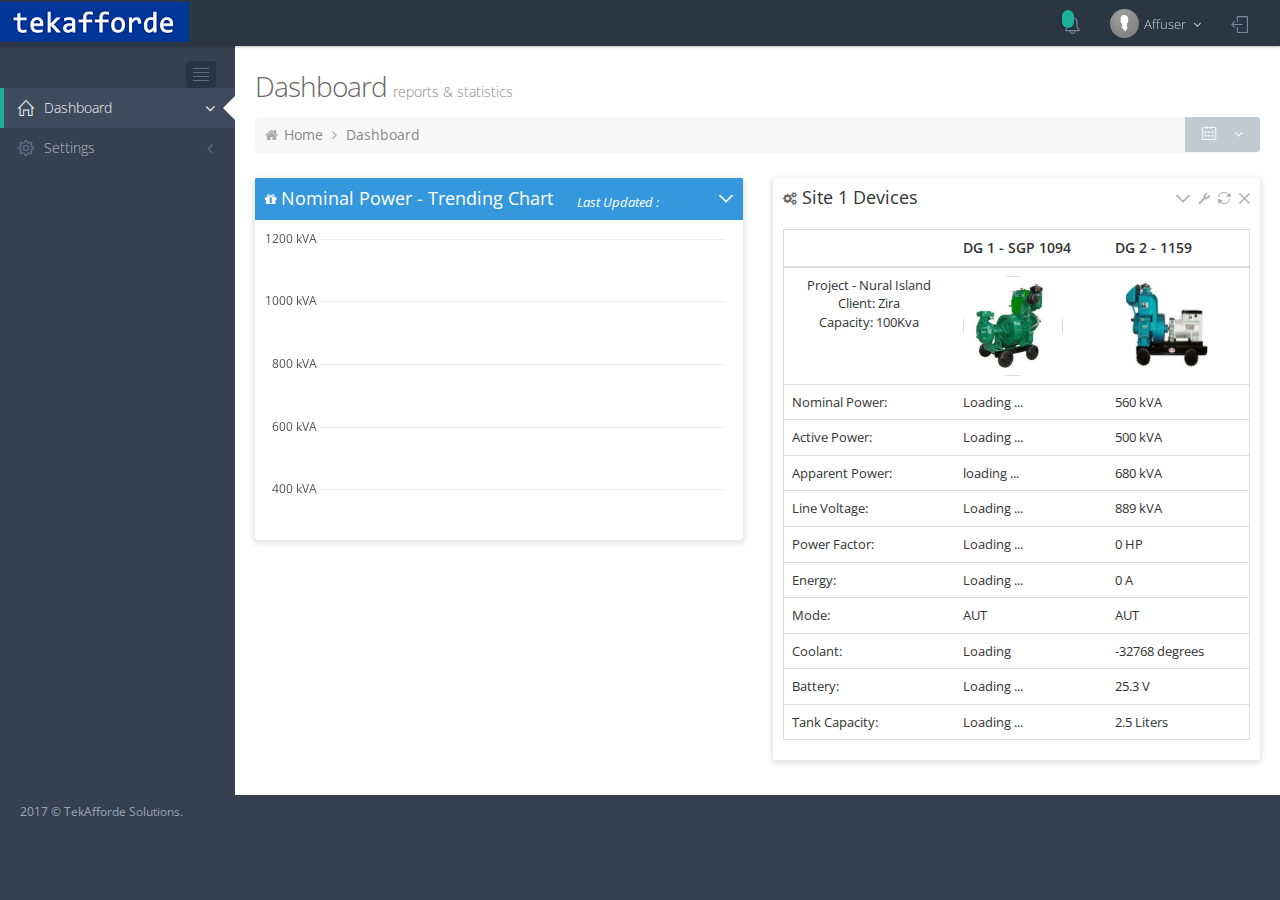
==== commit c46fe026: "latest commit" ====
--- a/public/index.html
+++ b/public/index.html
@@ -20,7 +20,8 @@
 <link href="plugins/css/components-md.css" id="style_components" rel="stylesheet" type="text/css"/>
 <link href="plugins/layout/css/layout.css" rel="stylesheet" type="text/css"/>
 <link href="plugins/layout/css/themes/darkblue.css" rel="stylesheet" type="text/css" id="style_color"/>
-<!-- END THEME STYLES -->
+
+    <!-- END THEME STYLES -->
 
 </head>
 <body class="page-md page-header-fixed page-quick-sidebar-over-content page-sidebar-closed-hide-logo ">
@@ -50,7 +51,7 @@
 					<a href="javascript:;" class="dropdown-toggle" data-toggle="dropdown" data-hover="dropdown" data-close-others="true">
 					<i class="icon-bell"></i>
 					<span class="badge badge-default">
-					7 </span>
+					</span>
 					</a>
 					<ul class="dropdown-menu">
 						<li class="external">
@@ -155,40 +156,223 @@
 			<!-- END PAGE HEADER-->
 			<div class="clearfix">
 			</div>
-			<div class="row">
+
+            <div class="row">
+
+            <div class="col-md-6">
+                <!-- BEGIN PORTLET-->
+                <div class="portlet box blue">
+
+
+                    <div class="portlet-title">
+                        <div class="caption">
+                            <i class="fa fa-gift"></i>Nominal Power - Trending Chart
+
+                        </div>
+                        <div class="caption">
+                            <i> &nbsp; &nbsp; &nbsp;  &nbsp;  Last Updated : <span id="last_updated"></span> </i>
+
+                        </div>
+                        <div class="tools">
+                            <a href="javascript:;" class="collapse">
+                            </a>
+                        </div>
+                    </div>
+                    <div class="portlet-body">
+                        <div id="chart_4" class="chart">
+                        </div>
+                    </div>
+
+
+                </div>
+            </div>
+
+            <div class="col-md-6">
+                    <!-- BEGIN INLINE NOTIFICATIONS PORTLET-->
+                    <div class="portlet">
+                        <div class="portlet-title">
+                            <div class="caption">
+                                <i class="fa fa-cogs"></i>Site 1 Devices
+                            </div>
+                            <div class="tools">
+                                <a href="javascript:;" class="collapse">
+                                </a>
+                                <a href="#portlet-config" data-toggle="modal" class="config">
+                                </a>
+                                <a href="javascript:;" class="reload">
+                                </a>
+                                <a href="javascript:;" class="remove">
+                                </a>
+                            </div>
+                        </div>
+                        <div class="portlet-body">
+
+                            <div class="table-scrollable">
+                                <table class="table table-hover cell-border dataTable">
+                                    <thead>
+                                    <tr>
+                                        <th></th>
+                                        <th>DG 1 - SGP 1094</th>
+                                        <th>DG 2 - 1159</th>
+
+                                    </tr>
+                                    </thead>
+                                    <tbody>
+                                    <tr>
+                                        <td align="center">
+                                            Project - Nural Island <br>Client: Zira <br> Capacity: 100Kva
+                                        </td>
+                                        <td>
+                                            <img src="images/Diesel-Generator.jpg" class="img-circle" alt="Cinque Terre" height="100px" width="100px" border="1">
+                                        </td>
+                                        <td>
+                                            <img src="images/generator-set-250x250.jpg" height="100px" width="100px" class="img-circle" alt="Cinque Terre" border="1">
+                                        </td>
+
+                                    </tr>
+                                    <tr>
+                                        <td class="heading">
+                                            Nominal Power:
+                                        </td>
+                                        <td class="nominal_power">
+                                            Loading ...
+                                        </td>
+                                        <td class="iot-value">
+                                            560 kVA
+                                        </td>
+                                    </tr>
+
+                                    <tr>
+                                        <td class="heading">
+                                            Active Power:
+                                        </td>
+                                        <td class="active_power">
+                                            Loading ...
+                                        </td>
+                                        <td>
+                                            500 kVA
+                                        </td>
+                                    </tr>
+
+                                    <tr>
+                                        <td class="heading">
+                                            Apparent Power:
+                                        </td>
+                                        <td class="apprent_power">
+                                            loading ...
+                                        </td>
+                                        <td>
+                                            680 kVA
+                                        </td>
+                                    </tr>
+
+                                    <tr>
+                                        <td class="heading">
+                                            Line Voltage:
+                                        </td>
+                                        <td class="line_voltage">
+                                            Loading ...
+                                        </td>
+                                        <td>
+                                            889 kVA
+                                        </td>
+                                    </tr>
+
+                                    <tr>
+                                        <td class="heading">
+                                            Power Factor:
+                                        </td>
+                                        <td class="power_factor">
+                                            Loading ...
+                                        </td>
+                                        <td>
+                                            0 HP
+                                        </td>
+                                    </tr>
+
+                                    <tr>
+                                        <td  class="heading">
+                                            Energy:
+                                        </td>
+                                        <td class="energy">
+                                            Loading ...
+                                        </td>
+                                        <td>
+                                            0 A
+                                        </td>
+                                    </tr>
+
+                                    <tr>
+                                        <td class="heading">
+                                            Mode:
+                                        </td>
+                                        <td>
+                                            AUT
+                                        </td>
+                                        <td>
+                                            AUT
+                                        </td>
+                                    </tr>
+
+                                    <tr>
+                                        <td class="heading">
+                                            Coolant:
+                                        </td>
+                                        <td class="coolant">
+                                            Loading
+                                        </td>
+                                        <td>
+                                            -32768 degrees
+                                        </td>
+                                    </tr>
+
+                                    <tr>
+                                        <td class="heading">
+                                            Battery:
+                                        </td>
+                                        <td class="battery">
+                                            Loading ...
+                                        </td>
+                                        <td>
+                                            25.3 V
+                                        </td>
+                                    </tr>
+
+                                    <tr>
+                                        <td class="heading">
+                                            Tank Capacity:
+                                        </td>
+                                        <td class="tank_cap">
+                                            Loading ...
+                                        </td>
+                                        <td>
+                                            2.5 Liters
+                                        </td>
+                                    </tr>
+
+                                    </tbody>
+                                </table>
+                            </div>
+
+                        </div>
+                    </div>
+                    <!-- END INLINE NOTIFICATIONS PORTLET-->
+
+                </div>
+
+            </div>
+
+
+            <div class="row">
 				
-				<div class="col-md-12">
-					<!-- BEGIN PORTLET-->
-				<div class="portlet box blue">
-				
-				
-						<div class="portlet-title">
-							<div class="caption">
-								<i class="fa fa-gift"></i>Dynamic Chart
-							</div>
-							<div class="tools">
-								<a href="javascript:;" class="collapse">
-								</a>
-								<a href="#portlet-config" data-toggle="modal" class="config">
-								</a>
-								<a href="javascript:;" class="reload">
-								</a>
-								<a href="javascript:;" class="remove">
-								</a>
-							</div>
-						</div>
-						<div class="portlet-body">
-							<div id="chart_4" class="chart">
-							</div>
-						</div>
-					
-					
-					</div>
-					</div>
 					<!-- END PORTLET-->
 				</div>
-			</div>
-			<div class="clearfix">
+
+        </div>
+
+    </div>
+
+    <div class="clearfix">
 			</div>
 
 		</div>
@@ -225,6 +409,37 @@
 <script>
 jQuery(document).ready(function() {    
    ChartsFlotcharts.initCharts();
+
+
+    $.ajax({
+        type: 'GET',
+        url: 'https://bba026be-4c3d-4270-b651-26df5dc07671-bluemix:446854be7d110441252c2aeab46d49e67b14d67c04e7e9f111e4ffeb18458952@bba026be-4c3d-4270-b651-26df5dc07671-bluemix.cloudant.com/iotp_q5yli1_default_2017-02-11/_design/iotp/_view/by-deviceId?key="aff-app-2-device"&limit=1&descending=true',
+//        url: 'https://bba026be-4c3d-4270-b651-26df5dc07671-bluemix.cloudant.com/iotp_q5yli1_default_2017-01-31/_design/iotp/_view/by-deviceId?key="aff-app-2-device"&limit=1&descending=true',
+        success: function(data) {
+
+            console.log(data.rows[0].value.data);
+            console.log( '@@@ '+ data.rows[0].value.data.d.nominal_power);
+            $('.nominal_power').text(data.rows[0].value.data.d.nominal_power+ ' kVA');
+            $('.active_power').text(data.rows[0].value.data.d.active_power+ ' kVA');
+            $('.apprent_power').text(data.rows[0].value.data.d.apprent_power+ ' kVA');
+            $('.battery').text(data.rows[0].value.data.d.battery+ ' V');
+            $('.coolant').text(data.rows[0].value.data.d.coolant+ ' degrees');
+            $('.power').text(data.rows[0].value.data.d.power);                !
+            $('.power_factor').text(data.rows[0].value.data.d.power_factor+ ' HP');
+            $('.energy').text(data.rows[0].value.data.d.energy+ ' A');
+            $('.line_voltage').text(data.rows[0].value.data.d.line_voltage + ' kVA');
+            $('.tank_cap').text(data.rows[0].value.data.d.tank_capacity + ' Liters');
+
+//                        $('.iot-value').text(data.rows[0].value.data.d.memory + ' kVA');
+        },
+        dataType: 'jsonp',
+        error: function(jqXHR,textStatus,errorThrown) {
+            console.log(errorThrown);
+            console.log(textStatus);
+            console.log(jqXHR)
+
+        }
+    });
   
 });
 </script>
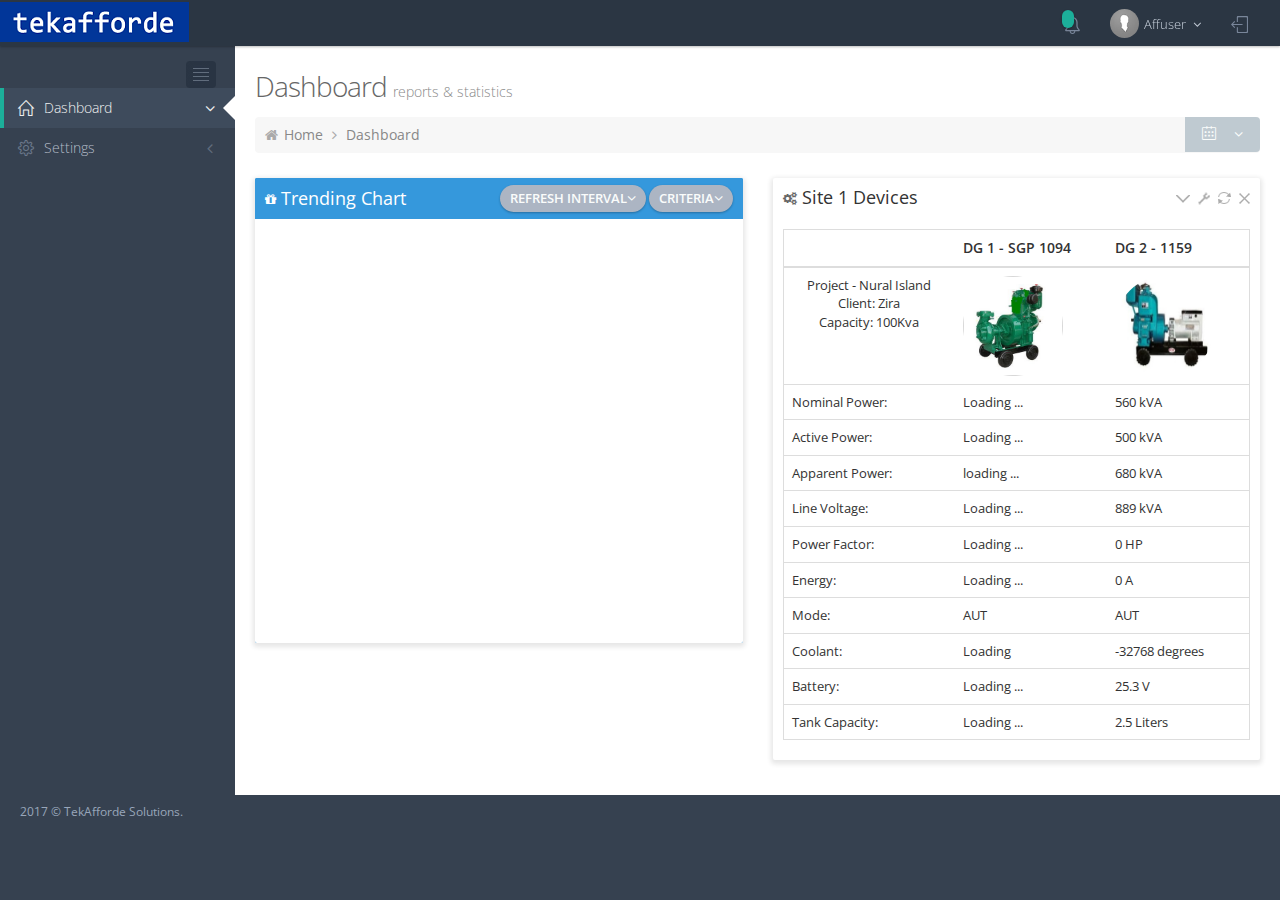
==== commit 74f0a249: "Chart JS" ====
--- a/public/index.html
+++ b/public/index.html
@@ -166,21 +166,97 @@
 
                     <div class="portlet-title">
                         <div class="caption">
-                            <i class="fa fa-gift"></i>Nominal Power - Trending Chart
+                            <i class="fa fa-gift"></i>Trending Chart
 
                         </div>
-                        <div class="caption">
-                            <i> &nbsp; &nbsp; &nbsp;  &nbsp;  Last Updated : <span id="last_updated"></span> </i>
-
-                        </div>
-                        <div class="tools">
-                            <a href="javascript:;" class="collapse">
-                            </a>
+                        <div class="actions">
+                            <div class="btn-group">
+                                <a href="" class="btn grey-salsa btn-circle btn-sm dropdown-toggle" data-toggle="dropdown" data-hover="dropdown" data-close-others="true">
+                                    Refresh Interval<span class="fa fa-angle-down">
+									</span>
+                                </a>
+                                <ul class="dropdown-menu pull-right">
+                                    <li>
+                                        <a href="javascript:;" key="1" onclick="setDatasetTime(this);">
+                                            1 min
+                                        </a>
+                                    </li>
+                                    <li>
+                                        <a href="javascript:;" key="15" onclick="setDatasetTime(this);">
+                                            15 min
+                                        </a>
+                                    </li>
+                                    <li>
+                                        <a href="javascript:;" key="30" onclick="setDatasetTime(this);">
+                                            30 min
+                                        </a>
+                                    </li>
+                                    <li>
+                                        <a href="javascript:;" key="45" onclick="setDatasetTime(this);">
+                                            45 min
+                                        </a>
+                                    </li>
+
+                                </ul>
+                            </div>
+                            <div class="btn-group">
+                                <a href="" class="btn grey-salsa btn-circle btn-sm dropdown-toggle" data-toggle="dropdown" data-hover="dropdown" data-close-others="true">
+                                    Criteria<span class="fa fa-angle-down">
+									</span>
+                                </a>
+                                <ul class="dropdown-menu pull-right">
+                                    <li>
+                                        <a href="javascript:;" key="nominal_power" onclick="setDatasetKey(this);">
+                                            Nominal Power
+                                        </a>
+                                    </li>
+                                    <li>
+                                        <a href="javascript:;" key="active_power" onclick="setDatasetKey(this);">
+                                            Active Power
+                                        </a>
+                                    </li>
+                                    <li>
+                                        <a href="javascript:;" key="apprent_power" onclick="setDatasetKey(this);">
+                                            Apprent_power
+                                        </a>
+                                    </li>
+                                    <li>
+                                        <a href="javascript:;" key="line_voltage" onclick="setDatasetKey(this);">
+                                            Line Voltage
+                                        </a>
+                                    </li>
+                                    <li>
+                                        <a href="javascript:;" key="power_factor" onclick="setDatasetKey(this);">
+                                            Power Factor
+                                        </a>
+                                    </li>
+                                    <li>
+                                        <a href="javascript:;" key="current" onclick="setDatasetKey(this);">
+                                            Current
+                                        </a>
+                                    </li>
+                                    <li>
+                                        <a href="javascript:;" key="energy" onclick="setDatasetKey(this);">
+                                            Energy
+                                        </a>
+                                    </li>
+                                    <li>
+                                        <a href="javascript:;" key="coolant" onclick="setDatasetKey(this);">
+                                            Coolant
+                                        </a>
+                                    </li>
+                                    <li>
+                                        <a href="javascript:;" key="battery" onclick="setDatasetKey(this);">
+                                            Battery
+                                        </a>
+                                    </li>
+                                </ul>
+                            </div>
                         </div>
                     </div>
                     <div class="portlet-body">
-                        <div id="chart_4" class="chart">
-                        </div>
+
+                        <canvas id="myChart" width="400" height="400"></canvas>
                     </div>
 
 
@@ -395,20 +471,38 @@
 <script src="plugins/bootstrap/js/bootstrap.min.js" type="text/javascript"></script>
 <script src="plugins/jquery-slimscroll/jquery.slimscroll.min.js" type="text/javascript"></script>
 <script src="plugins/metronic.js" type="text/javascript"></script>
-
-<script src="plugins/flot/jquery.flot.min.js"></script>
-<script src="plugins/flot/jquery.flot.resize.min.js"></script>
-<script src="plugins/flot/jquery.flot.stack.min.js"></script>
-
-<script src="plugins/charts-flotcharts.js"></script>
+<script src="plugins/chartjs/chart.bundle.min.js" type="text/javascript"></script>
+
+<!--<script src="plugins/flot/jquery.flot.min.js"></script>-->
+<!--<script src="plugins/flot/jquery.flot.resize.min.js"></script>-->
+<!--<script src="plugins/flot/jquery.flot.stack.min.js"></script>-->
+
+<!--<script src="plugins/charts-flotcharts.js"></script>-->
 
 
 <!-- END PAGE LEVEL PLUGINS -->
 <!-- BEGIN PAGE LEVEL SCRIPTS -->
 <!-- END PAGE LEVEL SCRIPTS -->
 <script>
-jQuery(document).ready(function() {    
-   ChartsFlotcharts.initCharts();
+
+    var datasetKey = 'active_power';
+    var datasetTime = 1;
+
+    function setDatasetKey(evt){
+
+        datasetKey = $(evt).attr('key');
+        populateData(datasetKey);
+    }
+
+    function setDatasetTime(evt){
+
+        datasetTime = $(evt).attr('key');
+
+    }
+
+jQuery(document).ready(function() {
+//   ChartsFlotcharts.initCharts();
+
 
 
     $.ajax({
@@ -440,8 +534,90 @@
 
         }
     });
-  
+
+    function update() {
+//                    console.log(getRandomData());
+//        populateData(datasetKey);
+//                    console.log(getDataFromBluemix());
+//                    plot.setData([getRandomData()]);
+//                    plot.draw();
+        setInterval(populateData(datasetKey), datasetTime*60*1000);
+//        setInterval(populateData, 5000);
+    }
+    update();
+
 });
+
+
+   function populateData(){
+               console.log('###');
+       $.ajax({
+           type: 'GET',
+           url: 'https://bba026be-4c3d-4270-b651-26df5dc07671-bluemix:446854be7d110441252c2aeab46d49e67b14d67c04e7e9f111e4ffeb18458952@bba026be-4c3d-4270-b651-26df5dc07671-bluemix.cloudant.com/iotp_q5yli1_default_2017-02-11/_design/iotp/_view/by-deviceId?key="aff-app-2-device"&limit=20&descending=true',
+           success: function(data) {
+               var res = [];
+               var points = [];
+               for(var i = 0; i < data.rows.length; i++)
+               {
+                   var date1 = data.rows[i].value.timestamp;
+                   var date =date1.split('T');
+
+                   res.push(date[1].split('.')[0]);
+                   points.push(eval('data.rows[i].value.data.d.'+datasetKey));
+
+               }
+               var data = {
+                   labels: res,
+                   datasets: [
+                       {
+                           label: datasetKey,
+                           fill: true,
+                           lineTension: 0.1,
+                           backgroundColor: "#fbc5c5",
+                           borderColor: "#fbc5c5",
+//                borderCapStyle: 'butt',
+                           borderDash: [],
+                           borderDashOffset: 0.0,
+                           borderJoinStyle: 'miter',
+                           pointBorderColor: "#f89f9f",
+                           pointBackgroundColor: "#f89f9f",
+                           pointBorderWidth: 1,
+                           pointHoverRadius: 5,
+                           pointHoverBackgroundColor: "rgba(75,192,192,1)",
+                           pointHoverBorderColor: "rgba(220,220,220,1)",
+                           pointHoverBorderWidth: 1,
+                           pointRadius: 3,
+                           pointHitRadius: 1,
+                           data: points,
+                           spanGaps: false
+                       }
+                   ]
+               };
+
+
+               var ctx = $("#myChart");
+               var myLineChart = new Chart(ctx, {
+                   type: 'line',
+                   data: data
+               });
+
+             /*  plot.setData([res]);
+               plot.draw();
+               $('#last_updated').text(new Date());*/
+           },
+           dataType: 'jsonp',
+           error: function(jqXHR,textStatus,errorThrown) {
+               console.log(errorThrown);
+               console.log(textStatus);
+               console.log(jqXHR)
+
+           }
+       });
+   }
+
+
+
+
 </script>
 <!-- END JAVASCRIPTS -->
 </body>
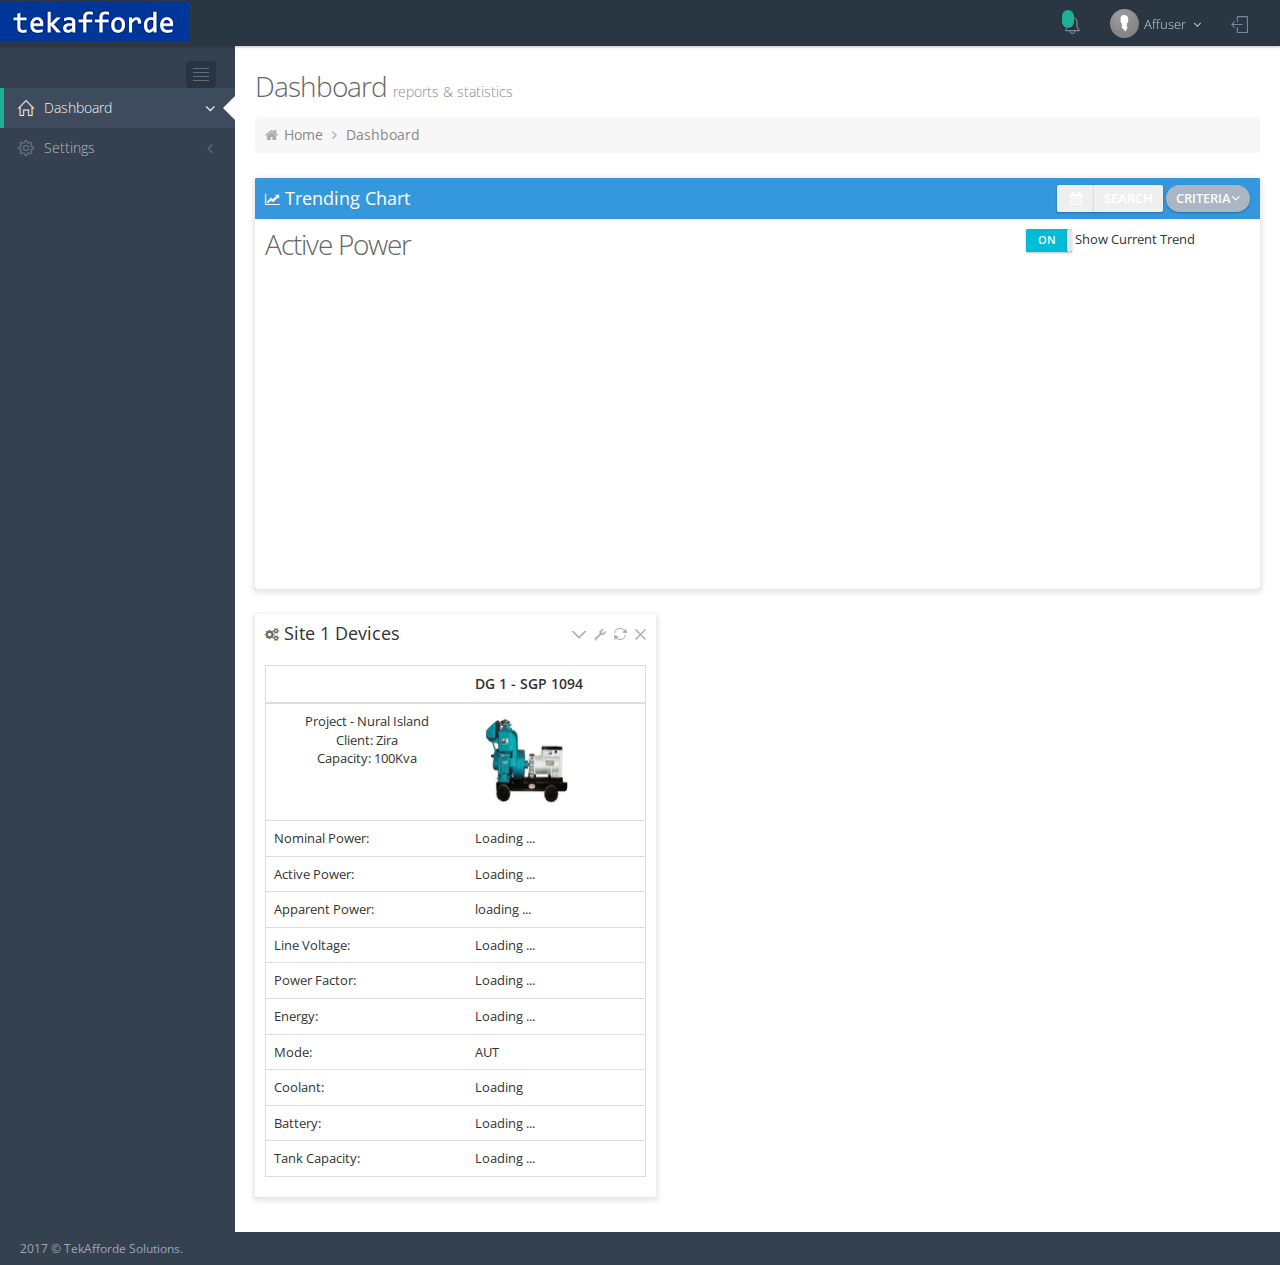
==== commit bee973a0: "time picker" ====
--- a/public/index.html
+++ b/public/index.html
@@ -13,14 +13,23 @@
 <link href="https://fonts.googleapis.com/css?family=Open+Sans:400,300,600,700&subset=all" rel="stylesheet" type="text/css"/>
 <link href="plugins/font-awesome/css/font-awesome.min.css" rel="stylesheet" type="text/css"/>
 <link href="plugins/simple-line-icons/simple-line-icons.min.css" rel="stylesheet" type="text/css"/>
-<link href="plugins/bootstrap/css/bootstrap.min.css" rel="stylesheet" type="text/css"/>
+    <link rel="stylesheet" type="text/css" href="plugins/datetimepicker/jquery.datetimepicker.css"/>
+
+    <link href="plugins/bootstrap/css/bootstrap.min.css" rel="stylesheet" type="text/css"/>
 <!-- END GLOBAL MANDATORY STYLES -->
 <!-- END PAGE STYLES -->
 <!-- BEGIN THEME STYLES -->
 <link href="plugins/css/components-md.css" id="style_components" rel="stylesheet" type="text/css"/>
 <link href="plugins/layout/css/layout.css" rel="stylesheet" type="text/css"/>
 <link href="plugins/layout/css/themes/darkblue.css" rel="stylesheet" type="text/css" id="style_color"/>
-
+ <link href="plugins/bootstrap/css/toogle.css" rel="stylesheet" type="text/css"/>
+
+    <style type="text/css">
+
+input{
+     color:black;
+    }
+  </style>
     <!-- END THEME STYLES -->
 
 </head>
@@ -147,20 +156,111 @@
 						<a href="#">Dashboard</a>
 					</li>
 				</ul>
-				<div class="page-toolbar">
-					<div id="dashboard-report-range" class="pull-right tooltips btn btn-fit-height grey-salt" data-placement="top" data-original-title="Change dashboard date range">
-						<i class="icon-calendar"></i>&nbsp; <span class="uppercase visible-lg-inline-block"></span>&nbsp; <i class="fa fa-angle-down"></i>
-					</div>
-				</div>
+
 			</div>
 			<!-- END PAGE HEADER-->
 			<div class="clearfix">
 			</div>
 
             <div class="row">
-
-            <div class="col-md-6">
-                <!-- BEGIN PORTLET-->
+                <div class="col-md-12">
+                    <div class="portlet box blue">
+
+
+                        <div class="portlet-title">
+                            <div class="caption">
+                                <i class="fa fa-line-chart"></i>Trending Chart
+
+                            </div>
+                            <div class="actions">
+
+                                <div class="btn-group">
+
+                                    <button id="datetimepicker" class="btn"><i class="fa fa-calendar"></i></button>
+                                    <button id="search_btn" class="btn">Search</button>
+                                </div>
+                                <div class="btn-group">
+                                    <a href="" class="btn grey-salsa btn-circle btn-sm dropdown-toggle" data-toggle="dropdown" data-hover="dropdown" data-close-others="true">
+                                        Criteria<span class="fa fa-angle-down">
+									</span>
+                                    </a>
+                                    <ul class="dropdown-menu pull-right">
+                                        <li>
+                                            <a href="javascript:;" key="nominal_power" onclick="setDatasetKey(this);">
+                                                Nominal Power
+                                            </a>
+                                        </li>
+                                        <li>
+                                            <a href="javascript:;" key="active_power" onclick="setDatasetKey(this);">
+                                                Active Power
+                                            </a>
+                                        </li>
+                                        <li>
+                                            <a href="javascript:;" key="apprent_power" onclick="setDatasetKey(this);">
+                                                Apprent Power
+                                            </a>
+                                        </li>
+                                        <li>
+                                            <a href="javascript:;" key="line_voltage" onclick="setDatasetKey(this);">
+                                                Line Voltage
+                                            </a>
+                                        </li>
+                                        <li>
+                                            <a href="javascript:;" key="power_factor" onclick="setDatasetKey(this);">
+                                                Power Factor
+                                            </a>
+                                        </li>
+                                        <li>
+                                            <a href="javascript:;" key="current" onclick="setDatasetKey(this);">
+                                                Current
+                                            </a>
+                                        </li>
+                                        <li>
+                                            <a href="javascript:;" key="energy" onclick="setDatasetKey(this);">
+                                                Energy
+                                            </a>
+                                        </li>
+                                        <li>
+                                            <a href="javascript:;" key="coolant" onclick="setDatasetKey(this);">
+                                                Coolant
+                                            </a>
+                                        </li>
+                                        <li>
+                                            <a href="javascript:;" key="battery" onclick="setDatasetKey(this);">
+                                                Battery
+                                            </a>
+                                        </li>
+                                    </ul>
+                                </div>
+                            </div>
+                        </div>
+                        <div class="portlet-body">
+
+                            <div class="row">
+                                <div class="col-md-9">
+                                    <h3 class="page-title selected_criteria">
+                                        Active Power
+                                    </h3>
+                                </div>
+                                <div class="col-md-3">
+
+                                    <input id="trend_check_box" data-size="mini" data-toggle="toggle" type="checkbox" value="Show Current Trend" checked> Show Current Trend
+                                </div>
+                            </div>
+
+
+                            <canvas id="myChart" width="1000" height="300"></canvas>
+                        </div>
+
+
+                    </div>
+                </div>
+            </div>
+
+            <div class="row">
+
+          <!--  <div class="col-md-6">
+                &lt;!&ndash; BEGIN PORTLET&ndash;&gt;
                 <div class="portlet box blue">
 
 
@@ -171,10 +271,7 @@
                         </div>
                         <div class="actions">
                             <div class="btn-group">
-                                <a href="" class="btn grey-salsa btn-circle btn-sm dropdown-toggle" data-toggle="dropdown" data-hover="dropdown" data-close-others="true">
-                                    Refresh Interval<span class="fa fa-angle-down">
-									</span>
-                                </a>
+                                <input type="text" value="" id="datetimepicker"/>
                                 <ul class="dropdown-menu pull-right">
                                     <li>
                                         <a href="javascript:;" key="1" onclick="setDatasetTime(this);">
@@ -256,14 +353,14 @@
                     </div>
                     <div class="portlet-body">
 
-                        <canvas id="myChart" width="400" height="400"></canvas>
+                        <canvas id="myChart" width="500" height="400"></canvas>
                     </div>
 
 
                 </div>
             </div>
-
-            <div class="col-md-6">
+-->
+            <div class="col-md-5">
                     <!-- BEGIN INLINE NOTIFICATIONS PORTLET-->
                     <div class="portlet">
                         <div class="portlet-title">
@@ -289,7 +386,6 @@
                                     <tr>
                                         <th></th>
                                         <th>DG 1 - SGP 1094</th>
-                                        <th>DG 2 - 1159</th>
 
                                     </tr>
                                     </thead>
@@ -299,12 +395,8 @@
                                             Project - Nural Island <br>Client: Zira <br> Capacity: 100Kva
                                         </td>
                                         <td>
-                                            <img src="images/Diesel-Generator.jpg" class="img-circle" alt="Cinque Terre" height="100px" width="100px" border="1">
-                                        </td>
-                                        <td>
-                                            <img src="images/generator-set-250x250.jpg" height="100px" width="100px" class="img-circle" alt="Cinque Terre" border="1">
-                                        </td>
-
+                                            <img src="images/generator-set-250x250.jpg" class="img-circle" alt="Cinque Terre" height="100px" width="100px" border="1">
+                                        </td>
                                     </tr>
                                     <tr>
                                         <td class="heading">
@@ -313,9 +405,7 @@
                                         <td class="nominal_power">
                                             Loading ...
                                         </td>
-                                        <td class="iot-value">
-                                            560 kVA
-                                        </td>
+
                                     </tr>
 
                                     <tr>
@@ -325,9 +415,7 @@
                                         <td class="active_power">
                                             Loading ...
                                         </td>
-                                        <td>
-                                            500 kVA
-                                        </td>
+
                                     </tr>
 
                                     <tr>
@@ -337,9 +425,7 @@
                                         <td class="apprent_power">
                                             loading ...
                                         </td>
-                                        <td>
-                                            680 kVA
-                                        </td>
+
                                     </tr>
 
                                     <tr>
@@ -349,9 +435,7 @@
                                         <td class="line_voltage">
                                             Loading ...
                                         </td>
-                                        <td>
-                                            889 kVA
-                                        </td>
+
                                     </tr>
 
                                     <tr>
@@ -361,9 +445,7 @@
                                         <td class="power_factor">
                                             Loading ...
                                         </td>
-                                        <td>
-                                            0 HP
-                                        </td>
+
                                     </tr>
 
                                     <tr>
@@ -373,9 +455,7 @@
                                         <td class="energy">
                                             Loading ...
                                         </td>
-                                        <td>
-                                            0 A
-                                        </td>
+
                                     </tr>
 
                                     <tr>
@@ -385,9 +465,7 @@
                                         <td>
                                             AUT
                                         </td>
-                                        <td>
-                                            AUT
-                                        </td>
+
                                     </tr>
 
                                     <tr>
@@ -397,9 +475,7 @@
                                         <td class="coolant">
                                             Loading
                                         </td>
-                                        <td>
-                                            -32768 degrees
-                                        </td>
+
                                     </tr>
 
                                     <tr>
@@ -409,9 +485,7 @@
                                         <td class="battery">
                                             Loading ...
                                         </td>
-                                        <td>
-                                            25.3 V
-                                        </td>
+
                                     </tr>
 
                                     <tr>
@@ -421,9 +495,7 @@
                                         <td class="tank_cap">
                                             Loading ...
                                         </td>
-                                        <td>
-                                            2.5 Liters
-                                        </td>
+
                                     </tr>
 
                                     </tbody>
@@ -468,16 +540,12 @@
 
 
 <script src="plugins/jquery.min.js" type="text/javascript"></script>
+<script src="plugins/datetimepicker/jquery.datetimepicker.full.min.js"></script>
 <script src="plugins/bootstrap/js/bootstrap.min.js" type="text/javascript"></script>
 <script src="plugins/jquery-slimscroll/jquery.slimscroll.min.js" type="text/javascript"></script>
 <script src="plugins/metronic.js" type="text/javascript"></script>
-<script src="plugins/chartjs/chart.bundle.min.js" type="text/javascript"></script>
-
-<!--<script src="plugins/flot/jquery.flot.min.js"></script>-->
-<!--<script src="plugins/flot/jquery.flot.resize.min.js"></script>-->
-<!--<script src="plugins/flot/jquery.flot.stack.min.js"></script>-->
-
-<!--<script src="plugins/charts-flotcharts.js"></script>-->
+<script src="plugins/chartjs/chart.min.js"></script>
+<script src="plugins/bootstrap/js/toggle.js" type="text/javascript"></script>
 
 
 <!-- END PAGE LEVEL PLUGINS -->
@@ -485,138 +553,228 @@
 <!-- END PAGE LEVEL SCRIPTS -->
 <script>
 
+    $.datetimepicker.setLocale('en');
+
+    $('#datetimepicker').datetimepicker({
+        dayOfWeekStart : 1,
+        lang:'en',
+        hours12 :'24',
+        startDate:	new Date() ,
+        format:'d/m/Y H:i:s',       //	d/m/Y or Y/m/d
+        formatDate:'Y/m/d',
+        step:120, //60 minutes interval time show , max it allow 60 minutes interval only
+        value   : new Date()
+    });
+
+
+    var selected_timestamp = null;
+    var timer = null;
+    var canvas = null;
     var datasetKey = 'active_power';
-    var datasetTime = 1;
+    var datasetKeyDesc = 'Active Power';
+    var myLiveChart = null;
+    var current_timestamp = null;
+
+    function populateData(data,sortOrder){
+
+//        console.log(data);
+        var label = [];
+        var points = [];
+
+        if(myLiveChart == null){
+            for(var i = data.docs.length-1; i >= 0; i--)
+            {
+                var date1 = data.docs[i].data_timestamp;
+                var d = new Date(parseInt(date1));
+                current_timestamp = date1;
+                label.push(d.getHours()+ ':'+ d.getMinutes() + ':'+ d.getSeconds());
+                points.push(eval('data.docs[i].d.'+datasetKey));
+            }
+
+            if(data.docs.length == 0){
+                if(current_timestamp == null){
+                    current_timestamp = new Date().getTime();
+                }
+                var d = new Date(current_timestamp);
+                label.push(d.getHours()+ ':'+ d.getMinutes() + ':'+ d.getSeconds());
+                points.push(0);
+            }
+
+            canvas = document.getElementById('myChart'),
+                    ctx = canvas.getContext('2d'),
+                    startingData = {
+                        labels: label,
+                        datasets: [
+                            {
+                                label: "fsfsferrger",
+                                fillColor: "rgba(151,187,205,0.2)",
+                                strokeColor: "rgba(151,187,205,1)",
+                                pointColor: "rgba(151,187,205,1)",
+                                pointStrokeColor: "#fff",
+                                data: points
+                            }
+                        ]
+                    },
+
+            populateTable(data);
+            myLiveChart = new Chart(ctx).Line(startingData, {animationSteps: 15});
+
+        }else{
+
+            if(data.docs.length == 0){
+
+                var newDate = new Date();
+                current_timestamp = newDate.getTime();
+                myLiveChart.addData([0], newDate.getHours()+ ':'+ newDate.getMinutes() + ':'+ newDate.getSeconds());
+                myLiveChart.removeData();
+            }else{
+
+                populateTable(data);
+
+                for(var i = data.docs.length-1; i >= 0; i--)
+                {
+                    var date1 = data.docs[i].data_timestamp;
+                    var d = new Date(parseInt(date1));
+                    current_timestamp = date1;
+                    myLiveChart.addData([eval('data.docs[i].d.'+datasetKey)], d.getHours()+ ':'+ d.getMinutes() + ':'+ d.getSeconds());
+                    myLiveChart.removeData();
+                }
+            }
+
+        }
+
+        if(sortOrder != 'asc'){
+            timer =  setTimeout(function(){
+                invoke_service(populateData,20);
+            }, 5000);
+        }
+
+    }
+
+    function invoke_service(callback,limit,sortOrder){
+
+        var post_body = '{ "selector": ' +
+                '{ "device_type": "Generator" ' ;
+
+        if(current_timestamp != null && limit > 1){
+           var pastDate = new Date(current_timestamp);
+
+            pastDate.setHours(23);
+            pastDate.setMinutes(59);
+            pastDate.setSeconds(59);
+            post_body = post_body + ', "data_timestamp": { "$gt": '+current_timestamp+' }  ';
+            if(sortOrder == 'asc'){
+                post_body = post_body + ', "data_timestamp": { "$lt": '+pastDate.getTime()+' }  ';
+            }
+            post_body = post_body +'},'
+        }else{
+            post_body = post_body + '},';
+        }
+
+        post_body = post_body + '"fields": ["_id","_rev","device_type","device_id","data_timestamp","d.energy","d.nominal_power","d.line_voltage","d.coolant","d.mode","d.battery","d.tank_capacity","d.current", "d.apprent_power","d.active_power", "d.power_factor"],' ;
+        if(sortOrder == null){
+            post_body = post_body +  ' "sort": [{"device_type": "desc"},{"device_id": "desc"},{"data_timestamp": "desc"}], ';
+        }else{
+            post_body = post_body +  ' "sort": [{"device_type": "asc"},{"device_id": "asc"},{"data_timestamp": "asc"}], ';
+        }
+
+        post_body = post_body + '"limit": '+limit+', ' +
+                '"skip": 0, ' +
+                '"use_index":["_design/f7ed82b6c849da29fa8de968269701220661a4b5"] }';
+
+
+        $.ajax({
+            type: 'post',
+            contentType: 'application/json',
+            beforeSend: function (xhr) {
+                xhr.setRequestHeader ("Authorization", "Basic " + btoa('bba026be-4c3d-4270-b651-26df5dc07671-bluemix' + ":" + '446854be7d110441252c2aeab46d49e67b14d67c04e7e9f111e4ffeb18458952'));
+            },
+            data: post_body,
+            url: 'https://bba026be-4c3d-4270-b651-26df5dc07671-bluemix:446854be7d110441252c2aeab46d49e67b14d67c04e7e9f111e4ffeb18458952@bba026be-4c3d-4270-b651-26df5dc07671-bluemix.cloudant.com/db_device_data_1_18_02/_find',
+            success: function(data) {
+                callback(data,sortOrder);
+            },
+            error: function(jqXHR,textStatus,errorThrown) {
+                console.log(errorThrown);
+                console.log(textStatus);
+                console.log(jqXHR)
+            }
+        });
+    }
+
+
+   function populateTable(data){
+
+       var index = data.docs.length;
+       if(index > 0){
+           $('.nominal_power').text(data.docs[0].d.nominal_power+ ' kVA');
+           $('.active_power').text(data.docs[0].d.active_power+ ' kVA');
+           $('.apprent_power').text(data.docs[0].d.apprent_power+ ' kVA');
+           $('.battery').text(data.docs[0].d.battery+ ' V');
+           $('.coolant').text(data.docs[0].d.coolant+ ' °C');
+           $('.power').text(data.docs[0].d.power);
+           $('.power_factor').text(data.docs[0].d.power_factor);
+           $('.energy').text(data.docs[0].d.energy+ ' kWH');
+           $('.line_voltage').text(data.docs[0].d.line_voltage + ' V');
+           $('.tank_cap').text(data.docs[0].d.tank_capacity + ' Liters');
+       }
+
+   }
+
+    function clearGraph(){
+        if(myLiveChart != null){
+            myLiveChart.destroy();
+        }
+
+        myLiveChart = null;
+        current_timestamp = null;
+        clearTimeout(timer);
+    }
 
     function setDatasetKey(evt){
-
         datasetKey = $(evt).attr('key');
-        populateData(datasetKey);
+        datasetKeyDesc = $(evt).text();
+        $('.selected_criteria').text($(evt).text());
+        clearGraph();
+        invoke_service(populateData, 20);
     }
 
-    function setDatasetTime(evt){
-
-        datasetTime = $(evt).attr('key');
-
-    }
-
-jQuery(document).ready(function() {
-//   ChartsFlotcharts.initCharts();
-
-
-
-    $.ajax({
-        type: 'GET',
-        url: 'https://bba026be-4c3d-4270-b651-26df5dc07671-bluemix:446854be7d110441252c2aeab46d49e67b14d67c04e7e9f111e4ffeb18458952@bba026be-4c3d-4270-b651-26df5dc07671-bluemix.cloudant.com/iotp_q5yli1_default_2017-02-11/_design/iotp/_view/by-deviceId?key="aff-app-2-device"&limit=1&descending=true',
-//        url: 'https://bba026be-4c3d-4270-b651-26df5dc07671-bluemix.cloudant.com/iotp_q5yli1_default_2017-01-31/_design/iotp/_view/by-deviceId?key="aff-app-2-device"&limit=1&descending=true',
-        success: function(data) {
-
-            console.log(data.rows[0].value.data);
-            console.log( '@@@ '+ data.rows[0].value.data.d.nominal_power);
-            $('.nominal_power').text(data.rows[0].value.data.d.nominal_power+ ' kVA');
-            $('.active_power').text(data.rows[0].value.data.d.active_power+ ' kVA');
-            $('.apprent_power').text(data.rows[0].value.data.d.apprent_power+ ' kVA');
-            $('.battery').text(data.rows[0].value.data.d.battery+ ' V');
-            $('.coolant').text(data.rows[0].value.data.d.coolant+ ' degrees');
-            $('.power').text(data.rows[0].value.data.d.power);                !
-            $('.power_factor').text(data.rows[0].value.data.d.power_factor+ ' HP');
-            $('.energy').text(data.rows[0].value.data.d.energy+ ' A');
-            $('.line_voltage').text(data.rows[0].value.data.d.line_voltage + ' kVA');
-            $('.tank_cap').text(data.rows[0].value.data.d.tank_capacity + ' Liters');
-
-//                        $('.iot-value').text(data.rows[0].value.data.d.memory + ' kVA');
-        },
-        dataType: 'jsonp',
-        error: function(jqXHR,textStatus,errorThrown) {
-            console.log(errorThrown);
-            console.log(textStatus);
-            console.log(jqXHR)
-
-        }
+    jQuery(document).ready(function() {
+        $('#trend_check_box').bootstrapToggle();
+        invoke_service(populateData, 20);
+
     });
 
-    function update() {
-//                    console.log(getRandomData());
-//        populateData(datasetKey);
-//                    console.log(getDataFromBluemix());
-//                    plot.setData([getRandomData()]);
-//                    plot.draw();
-        setInterval(populateData(datasetKey), datasetTime*60*1000);
-//        setInterval(populateData, 5000);
-    }
-    update();
-
-});
-
-
-   function populateData(){
-               console.log('###');
-       $.ajax({
-           type: 'GET',
-           url: 'https://bba026be-4c3d-4270-b651-26df5dc07671-bluemix:446854be7d110441252c2aeab46d49e67b14d67c04e7e9f111e4ffeb18458952@bba026be-4c3d-4270-b651-26df5dc07671-bluemix.cloudant.com/iotp_q5yli1_default_2017-02-11/_design/iotp/_view/by-deviceId?key="aff-app-2-device"&limit=20&descending=true',
-           success: function(data) {
-               var res = [];
-               var points = [];
-               for(var i = 0; i < data.rows.length; i++)
-               {
-                   var date1 = data.rows[i].value.timestamp;
-                   var date =date1.split('T');
-
-                   res.push(date[1].split('.')[0]);
-                   points.push(eval('data.rows[i].value.data.d.'+datasetKey));
-
-               }
-               var data = {
-                   labels: res,
-                   datasets: [
-                       {
-                           label: datasetKey,
-                           fill: true,
-                           lineTension: 0.1,
-                           backgroundColor: "#fbc5c5",
-                           borderColor: "#fbc5c5",
-//                borderCapStyle: 'butt',
-                           borderDash: [],
-                           borderDashOffset: 0.0,
-                           borderJoinStyle: 'miter',
-                           pointBorderColor: "#f89f9f",
-                           pointBackgroundColor: "#f89f9f",
-                           pointBorderWidth: 1,
-                           pointHoverRadius: 5,
-                           pointHoverBackgroundColor: "rgba(75,192,192,1)",
-                           pointHoverBorderColor: "rgba(220,220,220,1)",
-                           pointHoverBorderWidth: 1,
-                           pointRadius: 3,
-                           pointHitRadius: 1,
-                           data: points,
-                           spanGaps: false
-                       }
-                   ]
-               };
-
-
-               var ctx = $("#myChart");
-               var myLineChart = new Chart(ctx, {
-                   type: 'line',
-                   data: data
-               });
-
-             /*  plot.setData([res]);
-               plot.draw();
-               $('#last_updated').text(new Date());*/
-           },
-           dataType: 'jsonp',
-           error: function(jqXHR,textStatus,errorThrown) {
-               console.log(errorThrown);
-               console.log(textStatus);
-               console.log(jqXHR)
-
-           }
-       });
-   }
-
-
-
+
+ $('#datetimepicker').datetimepicker({theme:'dark'});
+
+    var monthNames = ["January", "February", "March", "April", "May", "June",
+        "July", "August", "September", "October", "November", "December"
+    ];
+
+    $("#search_btn").on("click", function(e){
+        var selectedDate = $('#datetimepicker').datetimepicker('getValue');
+        selected_timestamp = selectedDate.getTime();
+        var dateText = '<small class="del"> As of ' +selectedDate.getDate() + ' ' + monthNames[selectedDate.getMonth()] + ' ' + selectedDate.getFullYear()+' ' + selectedDate.getHours() +':'+selectedDate.getMinutes()+':'+selectedDate.getSeconds()+'</small>';
+        $('.selected_criteria').html(datasetKeyDesc +dateText);
+        clearGraph();
+        current_timestamp = selected_timestamp;
+        invoke_service(populateData, 20,'asc');
+        $('#trend_check_box').bootstrapToggle('off');
+
+    });
+
+    $('#trend_check_box').change(function(){
+        var isChecked = this.checked ;
+       if(isChecked){
+
+           $('.selected_criteria').html(datasetKeyDesc );
+           clearGraph();
+           invoke_service(populateData, 20);
+       }  else{
+           clearTimeout(timer);
+       }
+    });
 
 </script>
 <!-- END JAVASCRIPTS -->
--- a/public/plugins/bootstrap/css/toogle.css
+++ b/public/plugins/bootstrap/css/toogle.css
@@ -0,0 +1,28 @@
+/*! ========================================================================
+ * Bootstrap Toggle: bootstrap-toggle.css v2.2.0
+ * http://www.bootstraptoggle.com
+ * ========================================================================
+ * Copyright 2014 Min Hur, The New York Times Company
+ * Licensed under MIT
+ * ======================================================================== */
+.checkbox label .toggle,.checkbox-inline .toggle{margin-left:-20px;margin-right:5px}
+.toggle{position:relative;overflow:hidden}
+.toggle input[type=checkbox]{display:none}
+.toggle-group{position:absolute;width:200%;top:0;bottom:0;left:0;transition:left .35s;-webkit-transition:left .35s;-moz-user-select:none;-webkit-user-select:none}
+.toggle.off .toggle-group{left:-100%}
+.toggle-on{position:absolute;top:0;bottom:0;left:0;right:50%;margin:0;border:0;border-radius:0}
+.toggle-off{position:absolute;top:0;bottom:0;left:50%;right:0;margin:0;border:0;border-radius:0}
+.toggle-handle{position:relative;margin:0 auto;padding-top:0;padding-bottom:0;height:100%;width:0;border-width:0 1px}
+.toggle.btn{min-width:59px;min-height:34px}
+.toggle-on.btn{padding-right:24px}
+.toggle-off.btn{padding-left:24px}
+.toggle.btn-lg{min-width:79px;min-height:45px}
+.toggle-on.btn-lg{padding-right:31px}
+.toggle-off.btn-lg{padding-left:31px}
+.toggle-handle.btn-lg{width:40px}
+.toggle.btn-sm{min-width:50px;min-height:30px}
+.toggle-on.btn-sm{padding-right:20px}
+.toggle-off.btn-sm{padding-left:20px}
+.toggle.btn-xs{min-width:35px;min-height:22px}
+.toggle-on.btn-xs{padding-right:12px}
+.toggle-off.btn-xs{padding-left:12px}